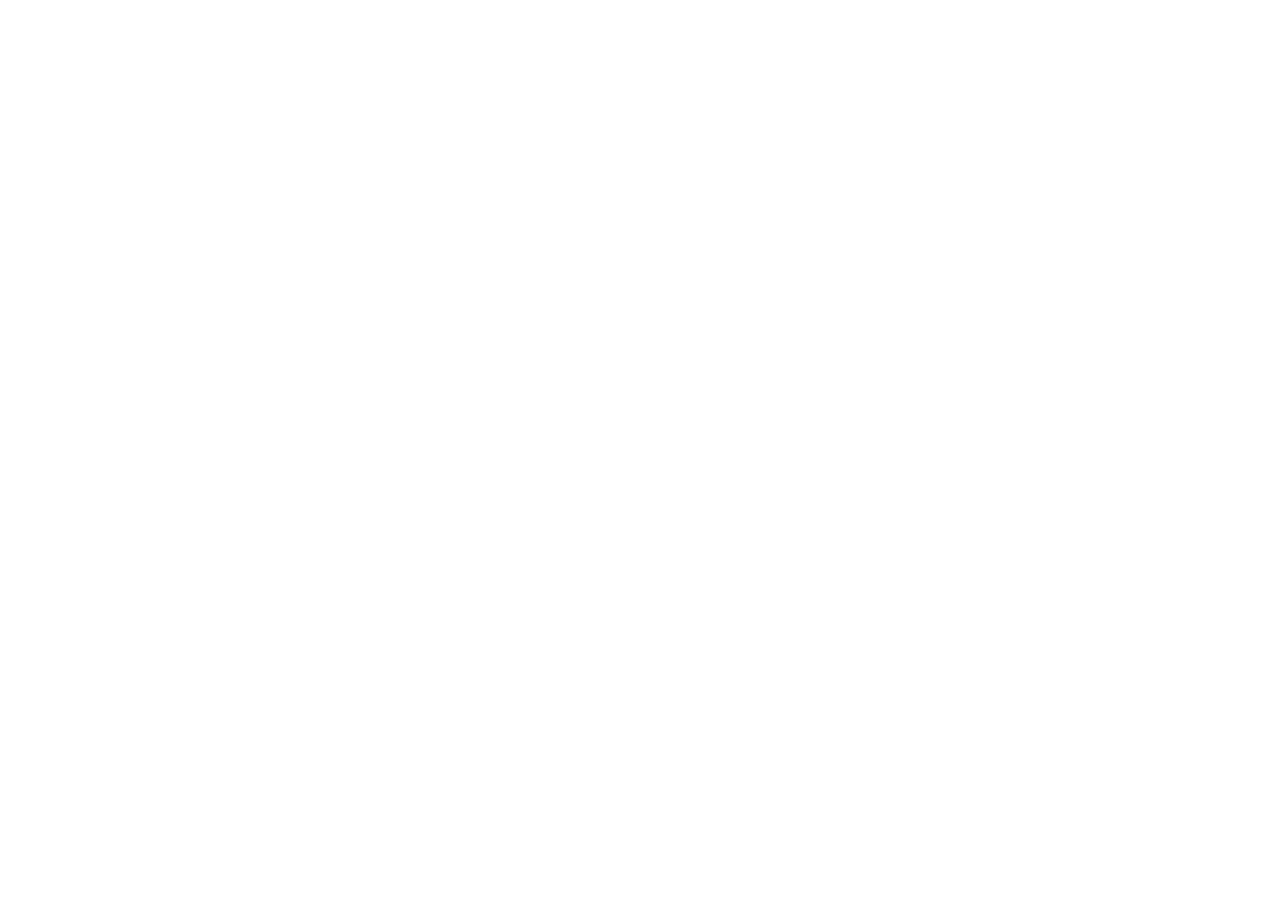
==== audio_list.html @ 9ef1e732 "add audio" ====
<!--E-mail：1141869607@qq.com-->
<!doctype html>
<html lang="en">
<head>
    <meta charset="UTF-8">
    <meta name="viewport"
          content="width=device-width, user-scalable=no, initial-scale=1.0, maximum-scale=1.0, minimum-scale=1.0">
    <meta http-equiv="X-UA-Compatible" content="ie=edge">
    <title>百合花中</title>
    <style>
        * {
            margin: 0;
            padding: 0;
            box-sizing: border-box;
        }

        img {
            display: block
        }

        .list-img-suit {
            display: flex;
            flex-wrap: wrap;
            padding: 15px;
        }

        .list-img-suit .item {
            display: flex;
            justify-content: center;
            align-items: center;
            width: 20%;
            min-height: 150px;
            overflow: hidden;
            margin-left: 3.5%;
            margin-bottom: 3.5%;
            flex-direction: column;
            text-decoration: none
        }

        .list-img-suit .item img {
            height: 60%;
            min-height: 80px;
        }

        .list-img-suit .item .video-title {
            font-size: 14px;
            color: #00aced;
        }

        .list-img-suit .item .video-date {
            font-size: 12px;
            color: #4e4e4d;
        }

    </style>


</head>
<body>
<div>
    <div class="list-img-suit" id="imgList">
    </div>
</div>

<script>

    function get_query(query) {
        var reg = new RegExp('(^|&)' + query + '=([^&]*)(&|$)', 'i');
        var r = window.location.search.substr(1).match(reg);
        if (unescape(r[2]) != null) {
            return unescape(r[2])
        }
        return ''
    }

    window.onload = function () {
        let page = get_query("page")
        let tag = get_query("tag")
        console.log('page:', page)
        console.log('tag:', tag)

        var request = new XMLHttpRequest()
        request.open('get', 'audio.json')
        request.send(null)
        request.onload = function () {
            if (request.status === 200) {
                var json = JSON.parse(request.responseText)
                jsonArr = json[page][tag]
                console.log('jsonArr:', jsonArr);
                var table = document.getElementById('imgList');
                table.style.cssText = "display: flex;flex-wrap: wrap;padding: 15px"
                for (var i in  jsonArr) {
                    var a = document.createElement('a');
                    a.className = 'item'
                    let url = jsonArr[i].url
                    a.onclick = function () {
                        openAudio(url)
                    }
                    table.appendChild(a);
                    // var img = document.createElement('img');
                    // img.src = jsonArr[i].cover
                    // img.className = 'item-img'
                    // // img.style.cssText = "height: 60%;min-height: 80px; display: block; margin: 0;padding: 0;box-sizing: border-box"
                    // a.appendChild(img);
                    var span1 = document.createElement('span');
                    span1.textContent = jsonArr[i].name
                    span1.className = 'video-title'
                    a.appendChild(span1);
                    var span2 = document.createElement('span');
                    span2.className = 'video-date'
                    span2.textContent = jsonArr[i].date;
                    a.appendChild(span2);
                }
                var id = 'imgList' // 模块id
                boxImgSuit(id)
            }
        }


    };

    // 图片自适应盒子，参数为列表id
    function boxImgSuit(id) {
        var img = document.getElementById(id).getElementsByClassName('item') // 获取doc
        for (var i = 0; i < img.length; i++) {
            var imgHtml = img[i].getElementsByClassName('item-img')[0] // 获取到图片
            var imgHeight = imgHtml.height // 获取到图片高度
            var imgWidth = imgHtml.width // 获取图片宽度
            img[i].style.height = img[i].offsetWidth + 'px' // 配置盒子高度
            var itemHeight = img[i].offsetHeight // 获取图片盒子的高度
            var itemWidth = img[i].offsetWidth // 获取图片盒子宽度

            if (imgWidth > imgHeight) { // 判断图片宽度是否大于高度
                imgHtml.height = itemHeight // 给图片高度 100%
            } else if (imgWidth < imgHeight) { // 判断图片宽度是否小于高度
                imgHtml.width = itemWidth // 给图片宽度 100%
            } else { // 图片是正方形
                imgHtml.height = itemHeight // 给图片高度 100%
                imgHtml.width = itemWidth // 给图片宽度 100%
            }
        }
        // 监听窗口变化
        window.onresize = function () {
            boxImgSuit(id)
        }
    }

    function openAudio(src) {
        var page = window.open();
        var html = "<body style='background:black'> <div style='width:100%; height: 100%;'> <embed controls controlslist='nodownload' width='100%' height='100%' autoplay src='" + src + "'></div></body>"
        page.document.write(html);
    }

</script>


</body>
</html>
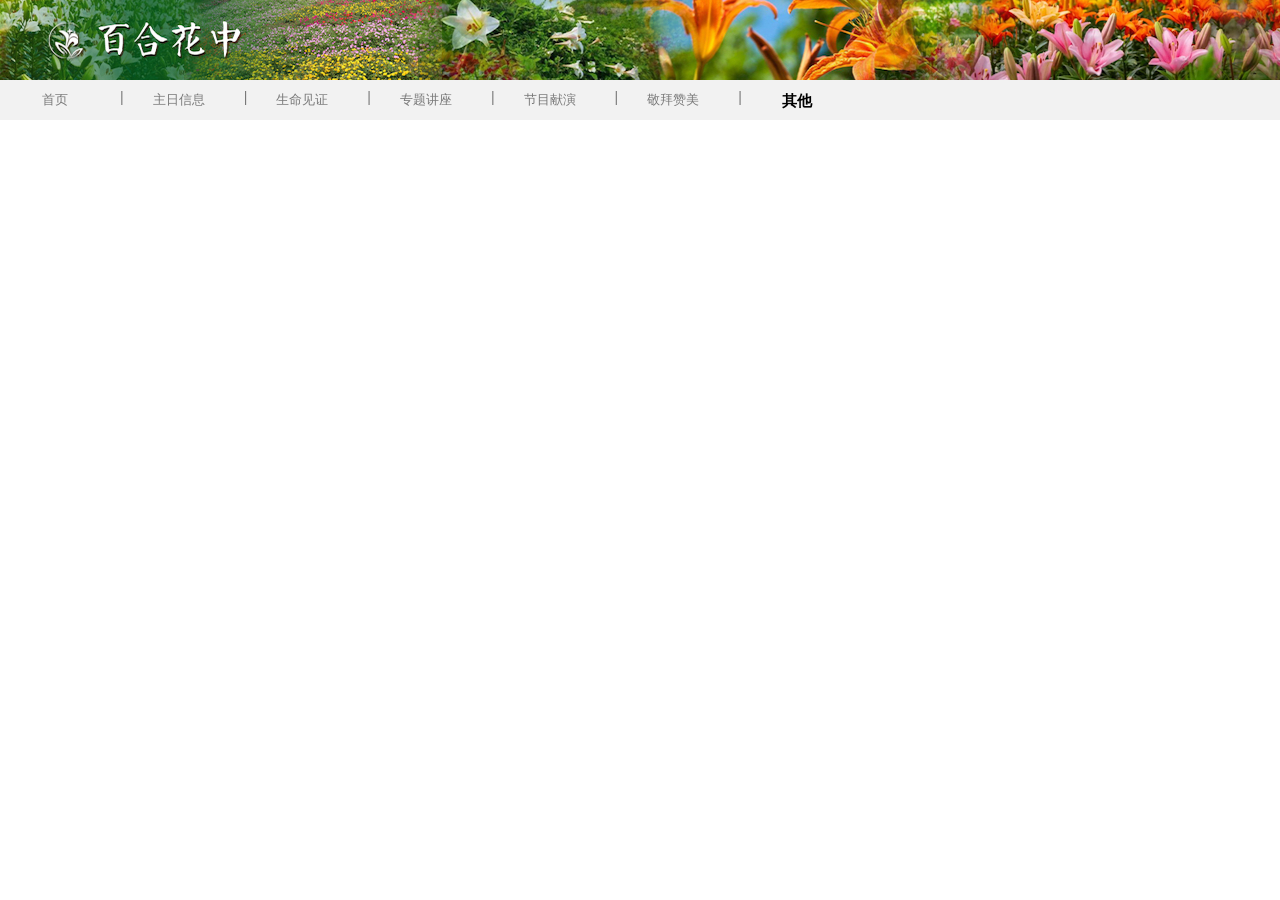
==== commit 28f92a95: "first" ====
--- a/audio_list.html
+++ b/audio_list.html
@@ -2,11 +2,11 @@
 <!doctype html>
 <html lang="en">
 <head>
-    <meta charset="UTF-8">
-    <meta name="viewport"
-          content="width=device-width, user-scalable=no, initial-scale=1.0, maximum-scale=1.0, minimum-scale=1.0">
-    <meta http-equiv="X-UA-Compatible" content="ie=edge">
+    <meta charset="UTF-8"/>
+    <meta content="width=device-width,initial-scale=1.0,maximum-scale=1.0" name="viewport">
     <title>百合花中</title>
+    <link rel="stylesheet" href="css/core.min.css"/>
+    <link rel="stylesheet" href="css/skin.css"/>
     <style>
         * {
             margin: 0;
@@ -26,13 +26,11 @@
 
         .list-img-suit .item {
             display: flex;
-            justify-content: center;
+            justify-content: left;
             align-items: center;
-            width: 20%;
-            min-height: 150px;
+            width: 25%;
             overflow: hidden;
-            margin-left: 3.5%;
-            margin-bottom: 3.5%;
+            margin-bottom: 40px;
             flex-direction: column;
             text-decoration: none
         }
@@ -57,6 +55,41 @@
 
 </head>
 <body>
+
+<div style="height: 80px">
+    <img src="images/header.jpg" style="height: 100%; weight:100%">
+</div>
+<div style="height: 40px; background: rgba(0,0,0, 0.05);display: flex;align-items: center;">
+    <a href="index.html">
+        <button style="width: 110px; background: rgba(0,0,0,0); color: rgba(0,0,0,0.5); margin-top: 10px;border: none;">首页</button>
+    </a>
+    <span style="color: rgba(0,0,0,0.5);margin-top: -5px;">|</span>
+    <a href="Preaching.html">
+        <button style="width: 110px; background: rgba(0,0,0,0); color: rgba(0,0,0,0.5); margin-top: 10px;border: none;">主日信息</button>
+    </a>
+    <span style="color: rgba(0,0,0,0.5);margin-top: -5px;">|</span>
+	<a href="Testimony.html">
+        <button style="width: 110px;background: rgba(0,0,0,0);color: rgba(0,0,0,0.5); margin-top: 10px;border: none;">生命见证</button>
+    </a>
+	<span style="color: rgba(0,0,0,0.5);margin-top: -5px;">|</span>
+	<a href="Subject.html">
+        <button style="width: 110px;background: rgba(0,0,0,0);color: rgba(0,0,0,0.5); margin-top: 10px;border: none;">专题讲座</button>
+    </a>
+    <span style="color: rgba(0,0,0,0.5);margin-top: -5px;">|</span>
+    <a href="Praise.html">
+        <button style="width: 110px;background: rgba(0,0,0,0);color: rgba(0,0,0,0.5); margin-top: 10px;border: none;">节目献演</button>
+    </a>
+    <span style="color: rgba(0,0,0,0.5);margin-top: -5px;">|</span>
+    <a href="">
+        <button style="width: 110px;background: rgba(0,0,0,0); color: rgba(0,0,0,0.5);margin-top: 10px;border: none;">敬拜赞美</button>
+    </a>
+    <span style="color: rgba(0,0,0,0.5);margin-top: -5px;">|</span>
+    <a href="audio_list.html?page=fortyday&tag=2021">
+		<button style="width: 110px;background: rgba(0,0,0,0);font-weight:bold; font-size: 15px; color: rgba(0,0,0,1); margin-top: 10px;border: none;">其他</button>
+    </a>
+</div>
+
+
 <div>
     <div class="list-img-suit" id="imgList">
     </div>
@@ -97,12 +130,7 @@
                         openAudio(url)
                     }
                     table.appendChild(a);
-                    // var img = document.createElement('img');
-                    // img.src = jsonArr[i].cover
-                    // img.className = 'item-img'
-                    // // img.style.cssText = "height: 60%;min-height: 80px; display: block; margin: 0;padding: 0;box-sizing: border-box"
-                    // a.appendChild(img);
-                    var span1 = document.createElement('span');
+                    var span1 = document.createElement('u');
                     span1.textContent = jsonArr[i].name
                     span1.className = 'video-title'
                     a.appendChild(span1);
@@ -111,7 +139,7 @@
                     span2.textContent = jsonArr[i].date;
                     a.appendChild(span2);
                 }
-                var id = 'imgList' // 模块id
+                var id = 'imgList'
                 boxImgSuit(id)
             }
         }
@@ -147,12 +175,11 @@
 
     function openAudio(src) {
         var page = window.open();
-        var html = "<body style='background:black'> <div style='width:100%; height: 100%;'> <embed controls controlslist='nodownload' width='100%' height='100%' autoplay src='" + src + "'></div></body>"
+        var html = "<body style='background:black'> <div style='width:100%; height: 100%;display: flex;align-items: center; justify-content: center;'> <audio controls controlslist='nodownload'  width='100%' height='100%' autoplay src='" + src + "'></div></body>"
         page.document.write(html);
     }
 
 </script>
 
-
 </body>
 </html>
--- a/css/core.min.css
+++ b/css/core.min.css
@@ -0,0 +1 @@
+.page-fade-out,.side-navigation-wrapper,.thumbnail .overlay-info,.wrapper{-webkit-backface-visibility:hidden}.wrapper-inner,body,html{max-width:100%}.column>:first-child,.row{margin-top:0}.row.flex.boxes>.v-align-top,.row.flex>.v-align-top,.row.flex>.v-align-top>.box,.thumbnail .caption-over-inner.v-align-top{align-self:flex-start}.overlay-navigation ul li a,.side-navigation ul li a{-webkit-tap-highlight-color:transparent;text-decoration:none;word-wrap:break-word}#tml-caption,.tms-caption{-webkit-text-size-adjust:none;-moz-text-size-adjust:none;-ms-text-size-adjust:none}html{font-size:62.5%}body{padding:0;margin:0;background:#fff;color:#666;font-family:-apple-system,system-ui,BlinkMacSystemFont,"Segoe UI",Roboto,"Helvetica Neue",Arial,sans-serif;font-weight:400;font-style:normal;font-size:1.4rem;line-height:1.8;overflow-x:hidden!important;overflow-y:scroll;-webkit-text-size-adjust:none;-webkit-font-smoothing:antialiased;-moz-osx-font-smoothing:grayscale}.clear,.wrapper,.wrapper-inner{overflow:hidden}a,button,input,select,textarea{touch-action:manipulation}.button,button,input,select{line-height:1.4}.page-fade-reset{opacity:1;-webkit-transition-duration:0s;transition-duration:0s}.page-fade-out{opacity:0;-webkit-transition-property:opacity;transition-property:opacity;-webkit-transition-duration:.5s;transition-duration:.5s}.scroll-to-top{opacity:0;visibility:hidden;-webkit-transition-property:all;transition-property:all;-webkit-transition-duration:.5s;transition-duration:.5s}.scroll-to-top.active{opacity:1;visibility:visible}.scroll-to-top.fixed{width:4rem;height:4rem;line-height:4rem;border-radius:50%;background-color:#333;content:"\e63e";text-align:center;position:fixed;right:3rem;bottom:3rem;top:auto;z-index:999}.row,.wrapper{width:100%;margin-right:auto;margin-left:auto}.column[class*=push-],.column[class*=pull-],.nav-bar-inner,.navigation ul li{position:relative}.scroll-to-top.fixed a{color:#fff}.wrapper-inner{margin-right:auto;margin-left:auto}.row,body.boxed .wrapper-inner{max-width:114rem}.row{margin-bottom:0}.ie-browser .row{max-width:1140px}.row.full-width{max-width:100%}.row .row{width:auto;margin-right:-1.5rem;margin-left:-1.5rem}.column,[class*=content-grid] .grid-item{width:100%;padding-left:1.5rem;padding-right:1.5rem;float:left}.row.collapse>.column{padding-left:0;padding-right:0}.row.full-width.collapse .row{margin:auto}.row.flex.v-align-middle{height:100%;display:flex;align-items:center;flex-wrap:nowrap}.row.flex.v-align-middle>.column>div{width:initial}.row.flex.v-align-top{align-items:flex-start}.row.flex.v-align-bottom{align-items:flex-end}.ie-browser:not(.webkit) .row.flex.v-align-middle{height:100%;display:table;align-items:center;flex-wrap:nowrap}.ie-browser:not(.webkit) .row.flex.v-align-middle>.column{display:table-cell;vertical-align:middle;float:none}.ie-browser:not(.webkit) .row.flex.v-align-top{vertical-align:top}.ie-browser:not(.webkit) .row.flex.v-align-bottom{vertical-align:bottom}.row.flex{height:auto;display:flex;flex-wrap:wrap;align-items:initial}.footer .row.flex>.column,.row.flex>.column>div{flex-direction:column}.row.flex.boxes>.column,.row.flex.boxes>.v-align-middle,.row.flex>.v-align-middle,.row.flex>.v-align-middle>.box{height:auto;display:inherit}.row.flex.boxes>.v-align-bottom,.row.flex>.v-align-bottom,.row.flex>.v-align-bottom>.box{align-self:flex-end}.row.flex>.column>.box>div{margin-top:auto;margin-bottom:auto}.row.flex>.v-align-top>.box>div{margin-top:0;margin-bottom:auto}.row.flex>.v-align-bottom>.box>div{margin-top:auto;margin-bottom:0}.row.flex .row.flex{flex-direction:row}@media only screen and (min-width:768px){.row.flex .v-align-middle>:not(.box),.row.flex.boxes .v-align-middle>div>:not(.box){width:100%;margin-top:auto;margin-bottom:auto}.ie-browser:not(.webkit) .flex>.column{align-items:center}}.row.flex:after,.row.flex:before{content:"";display:none}.row.small{padding:3rem 0}.row.medium{padding:5rem 0}.row.large{padding:7rem 0}.row.xlarge{padding:9rem 0}.width-1{width:8.33333%}.width-2{width:16.66667%}.width-3{width:25%}.width-4{width:33.33333%}.width-5{width:41.66667%}.width-6{width:50%}.width-7{width:58.33333%}.width-8{width:66.66667%}.width-9{width:75%}.width-10{width:83.33333%}.width-11{width:91.66667%}.width-12{width:100%}.push-1{left:8.33333%}.push-2{left:16.66667%}.push-3{left:25%}.push-4{left:33.33333%}.push-5{left:41.66667%}.push-6{left:50%}.push-7{left:58.33333%}.push-8{left:66.66667%}.push-9{left:75%}.push-10{left:83.33333%}.push-11{left:91.66667%}.pull-1{right:8.33333%}.pull-2{right:16.66667%}.pull-3{right:25%}.pull-4{right:33.33333%}.pull-5{right:41.66667%}.pull-6{right:50%}.pull-7{right:58.33333%}.pull-8{right:66.66667%}.pull-9{right:75%}.pull-10{right:83.33333%}.pull-11{right:91.66667%}.offset-1{margin-left:8.33333%}.offset-2{margin-left:16.66667%}.offset-3{margin-left:25%}.offset-4{margin-left:33.33333%}.offset-5{margin-left:41.66667%}.offset-6{margin-left:50%}.offset-7{margin-left:58.33333%}.offset-8{margin-left:66.66667%}.offset-9{margin-left:75%}.offset-10{margin-left:83.33333%}.offset-11{margin-left:91.66667%}.alpha{padding-left:0}.omega{padding-right:0}.clear{width:0;height:0;display:block;clear:both;visibility:hidden}.clearfix:after,.clearfix:before,.row:after,.row:before{height:0;content:".";display:block;overflow:hidden}.clearfix:after,.row:after{clear:both}.left{text-align:left}.right{text-align:right}.center,.navigation.nav-center>ul{text-align:center}.text-break{overflow-wrap:break-word;word-wrap:break-word;-ms-word-break:break-all;word-break:break-word;-webkit-hyphens:auto;-ms-hyphens:auto;-moz-hyphens:auto;hyphens:auto}.text-truncate{overflow:hidden;text-overflow:ellipsis;white-space:nowrap}pre,pre code{white-space:pre}.pull-left{float:left!important}.pull-right{float:right!important}.flex{width:100%;display:flex;align-items:center}.v-align-top{align-self:flex-start!important;vertical-align:top!important}.v-align-bottom{align-self:flex-end!important;vertical-align:bottom!important}.hide{display:none!important;visibility:hidden!important}.show{display:block!important;visibility:visible!important}.mobile .hide-on-mobile,.mobile .hide-on-mobile *{display:none!important;visibility:visible!important}.inline-block,[class*=border-].inline-block,[class*=bkg-].inline-block{width:auto!important;display:inline-block!important}.no-margins{margin:0!important}.no-margin-top{margin-top:0!important}.no-margin-right{margin-right:0!important}.no-margin-bottom{margin-bottom:0!important}.no-margin-left{margin-left:0!important}.no-padding{padding:0!important}.no-padding-top{padding-top:0!important}.no-padding-right{padding-right:0!important}.no-padding-bottom{padding-bottom:0!important}.no-padding-left{padding-left:0!important}.overflow-visible{overflow:visible!important}.no-scroll{overflow:hidden!important}.clear-height{height:auto!important}.full-width{width:100%!important}.prototype{font-size:1.1rem;line-height:3.5rem}.row.prototype .column:nth-child(odd){background:#f9f9f9}.row.prototype .column:nth-child(even){background:#eee}.nav-bar{width:100%;min-height:5rem}.nav-bar .logo{height:5rem;line-height:5rem;float:left;margin-right:3rem}.nav-bar .logo img{margin-top:-4px}.nav-bar .logo-right{margin-left:3rem;margin-right:0;float:right}.nav-bar .logo.logo-center{margin:0 auto;float:none}.navigation.nav-left{float:left!important}.navigation.nav-left>ul>li:first-child>a{padding-left:0;margin-left:0}.navigation.nav-right{float:right!important;margin-left:2.5rem}.navigation.nav-right>ul>li:last-child>a{padding-right:0;margin-right:0}.navigation.nav-center{float:none!important;display:block}.navigation.nav-left{margin-right:2.5rem}.navigation:last-child{margin:0}.navigation .dropdown .button{width:auto}.navigation .button [class*=icon-]{margin-right:0}.navigation .dropdown-list,.navigation ul{padding:0;margin:0;list-style:none}.navigation ul li{margin:0;float:left}.navigation ul li.contains-mega-sub-menu{position:inherit}.navigation.nav-center>ul>li{margin-left:-.4rem;float:none;display:inline-block!important;vertical-align:top}.navigation>ul>li>a{padding:0 1.5rem;background-color:rgba(0,0,0,0);line-height:5rem}.navigation .dropdown-list:not(.custom-content) li a,.navigation ul li>a:not(.button){font-size:1.1rem;color:#878787;text-decoration:none;display:block;word-wrap:break-word}.navigation .dropdown-list li>a:not(.button):hover,.navigation ul li>a:not(.button):hover{background:0 0;color:#fff}.navigation ul li:hover>.sub-menu{visibility:visible;opacity:1}.navigation .dropdown-list,.navigation .mega-sub-menu,.navigation .sub-menu{box-shadow:0 .2rem .2rem rgba(0,0,0,.3);opacity:0;visibility:hidden;z-index:101;line-height:1.8;position:absolute}.navigation ul li.current>a,.navigation ul li.current>a:hover{color:#fff}.navigation .dropdown-list,.navigation .sub-menu{width:18rem;text-align:left;background:#222;background:rgba(34,34,34,1);border:none;border-radius:0}.navigation .dropdown-list li,.navigation .sub-menu li{background:0 0;border-bottom:1px solid #303030;float:none}.navigation .dropdown-list.custom-content,.navigation .sub-menu.custom-content{width:auto;min-width:25rem}.navigation .dropdown-list.custom-content,.navigation .sub-menu.custom-content .custom-content-inner{padding:2rem}.navigation .sub-menu.custom-content ul{padding:0 2rem 2rem}.navigation .sub-menu.custom-content ul:first-child{padding-top:2rem}.navigation .sub-menu.custom-content ul[class*=bkg-]{padding:2rem}.navigation .custom-content li:last-child :last-child{margin-bottom:0}.navigation>ul>li.sub-menu-left .sub-menu{left:0}.navigation .dropdown.pull-right .dropdown-list,.navigation>ul>li.sub-menu-right .sub-menu,.navigation>ul>li:last-child>.sub-menu{right:0}.navigation .sub-menu ul{top:0;left:18rem}.navigation>ul>li.sub-menu-right .sub-menu ul,.navigation>ul>li:last-child>.sub-menu ul{right:18rem;left:auto}.navigation .dropdown-list:not(.custom-content) li a,.navigation .sub-menu:not(.custom-content) li a{padding:1.2rem 1.5rem;color:#666}.navigation .dropdown-list:not(.custom-content) li:last-child,.navigation .sub-menu:not(.custom-content) li:last-child{border-bottom:none}.navigation .mega-sub-menu{height:auto;padding:2rem 0 0;margin-left:0;margin-right:0;background:#222;background:rgba(34,34,34,1);overflow:hidden;display:flex;flex-wrap:wrap;left:1.5rem;right:1.5rem}.mega-sub-menu.row:after,.mega-sub-menu.row:before{display:none;content:""}.navigation .mega-sub-menu>li{margin-bottom:2rem;padding:0 2rem;text-align:left;float:left;border-right:1px solid #303030}.navigation .mega-sub-menu>li:not(.column){width:33.33333%}.navigation .mega-sub-menu>li>a:not(.button){background:0 0;font-weight:700;font-size:1.2rem;line-height:1.8;text-transform:uppercase}.navigation .mega-sub-menu>li:hover>a:not(.button){background:0 0}.navigation .mega-sub-menu>li:last-child{border-right:none}.navigation .mega-sub-menu ul li p{font-size:1.2rem;margin-bottom:0}.navigation .mega-sub-menu ul li p,.navigation .mega-sub-menu>li>a:not(.button){padding:0 1.5rem .7rem}.navigation .mega-sub-menu ul li .title{padding:0 1.5rem}.navigation .mega-sub-menu li.content-column ul li,.navigation .mega-sub-menu ul li>a:not(.button){padding:.6rem 1.5rem}.navigation .mega-sub-menu ul li.current>a:not(.button){color:#fff}.navigation .mega-sub-menu ul li:hover>a:not(.button){background:#333}.navigation .mega-sub-menu li ul>li{float:none}.navigation .mega-sub-menu li.content-column ul li>a:not(.button){padding:0}.navigation ul li:hover>.mega-sub-menu{visibility:visible;opacity:1}.navigation .sub-menu li.contains-sub-menu>a:after,.navigation.sub-menu-indicator>ul>li.contains-mega-sub-menu>a:after,.navigation.sub-menu-indicator>ul>li.contains-sub-menu>a:after{font-family:icomoon;font-size:inherit;font-style:normal;font-weight:400;font-variant:normal;text-transform:none;line-height:inherit;display:inline-block;position:absolute}.navigation.sub-menu-indicator>ul>li.contains-mega-sub-menu,.navigation.sub-menu-indicator>ul>li.contains-sub-menu{padding-right:1.2rem}.navigation.sub-menu-indicator>ul>li.contains-mega-sub-menu>a:after,.navigation.sub-menu-indicator>ul>li.contains-sub-menu>a:after{margin-left:.5rem;content:"\e63e"}.navigation .sub-menu li.contains-sub-menu>a{padding-right:2.2rem}.navigation .sub-menu li.contains-sub-menu>a:after{right:.8rem;content:"\e640"}.navigation .mega-sub-menu,.navigation .sub-menu{-webkit-transition-property:-webkit-transform,opacity,visibility,border-color;transition-property:transform,opacity,visibility,border-color;-webkit-transition-duration:.4s;transition-duration:.4s}.navigation ul li a{-webkit-transition-property:background,border-color,color,line-height;transition-property:background,border-color,color,line-height;-webkit-transition-duration:.5s;transition-duration:.5s}.aux-navigation{display:none}.navigation-hide,.navigation-show{width:4.4rem;height:4.4rem;text-align:center;float:right}.navigation-hide a,.navigation-show a{height:4.4rem;text-align:center;display:block}.navigation-hide span,.navigation-show span{width:100%;line-height:4.4rem}.navigation-show a{color:#666}.navigation-show a:hover{color:#fff}.navigation-hide{position:relative;z-index:10}.navigation-hide a{color:#666}.navigation-hide a:hover{color:#fff}.mobile .logo.logo-center{float:left}.mobile header .navigation:not(.secondary-navigation),.mobile header .primary-nav-column{display:none!important}.mobile header .logo-column,.mobile header .secondary-nav-column{width:auto}.mobile header .logo-column{float:left}.mobile header .secondary-nav-column{float:right}.mobile .aux-navigation{display:table!important;visibility:visible!important}.reveal-side-navigation>div:after{position:absolute;top:0;right:0;width:0;height:0;background:rgba(0,0,0,0);content:'';opacity:0;z-index:110;-webkit-transition:opacity .3s,width 0s,height 0s;transition:opacity .3s,width 0s,height 0s}.inactive.reveal-side-navigation>div:after{width:100%;height:100%;opacity:1;-webkit-transition:opacity .3s;transition:opacity .3s}.element-reveal-left{-webkit-transform:translate3d(35rem,0,0);transform:translate3d(35rem,0,0)}.element-reveal-right{-webkit-transform:translate3d(-35rem,0,0);transform:translate3d(-35rem,0,0)}.side-navigation-inner,.side-navigation-wrapper{width:35rem}.side-navigation-wrapper{height:100%;padding:0;background:#292929;box-shadow:inset -7px 0 9px -7px rgba(0,0,0,.6);overflow-y:scroll;visibility:hidden;position:fixed;left:0;right:auto;-webkit-transform:translate3d(-100%,0,0);transform:translate3d(-100%,0,0)}.side-navigation-wrapper.active{visibility:visible}.side-navigation-wrapper.enter-right{text-align:left;box-shadow:inset 7px 0 9px -7px rgba(0,0,0,.6);right:0;left:auto;-webkit-transform:translate3d(100%,0,0);transform:translate3d(100%,0,0)}.side-navigation-wrapper.no-scrollbar{overflow:hidden}.no-scrollbar .side-navigation-scroll-pane{height:100%;overflow-x:hidden;overflow-y:scroll;position:absolute;left:0}.no-scrollbar .side-navigation-scroll-pane::-webkit-scrollbar{display:none}.side-navigation-inner{min-height:100%;position:relative}.side-navigation-wrapper.no-transition-reset{-webkit-transform:translate3d(0,0,0);transform:translate3d(0,0,0)}.side-navigation-wrapper.slide-in-reset{z-index:104}.element-reveal-left.slide-in,.element-reveal-right.slide-in,.side-navigation-wrapper.slide-in{-webkit-transform:translate3d(0,0,0);transform:translate3d(0,0,0)}.side-navigation-wrapper.push-in-reset{-webkit-transform:translate3d(-60%,0,0);transform:translate3d(-60%,0,0)}.side-navigation-wrapper.enter-right.push-in-reset{-webkit-transform:translate3d(60%,0,0);transform:translate3d(60%,0,0)}.side-navigation-wrapper.enter-right.push-in,.side-navigation-wrapper.enter-right.reveal-reset,.side-navigation-wrapper.push-in,.side-navigation-wrapper.reveal-reset{-webkit-transform:translate3d(0,0,0);transform:translate3d(0,0,0)}.side-navigation-wrapper.enter-right.scale-in-reset,.side-navigation-wrapper.scale-in-reset{-webkit-transform:translate3d(0,0,0) scale(.9);transform:translate3d(0,0,0) scale(.9)}.side-navigation-wrapper.enter-right.scale-in,.side-navigation-wrapper.scale-in{-webkit-transform:translate3d(0,0,0) scale(1);transform:translate3d(0,0,0) scale(1)}.reveal-side-navigation,.side-navigation-wrapper{-webkit-transition:-webkit-transform 550ms,visibility 0s;transition:transform 550ms,visibility 0s}.side-navigation-wrapper.hide{visibility:hidden;left:-35rem}.side-navigation-wrapper.enter-right.hide{right:-35rem}.element-show-left{left:35rem}.element-show-right{left:-35rem}.element-show-left,.element-show-right{position:relative!important}.side-navigation{width:100%}.side-navigation:after,.side-navigation:before{content:".";display:block;height:0;overflow:hidden;clear:both}.side-navigation ul{padding:0;margin:0;list-style:none}.side-navigation ul li{width:100%;display:block;margin-bottom:0}.side-navigation>ul>li>a{padding:1.3rem 4rem}.side-navigation ul li a{font-size:1.2rem;line-height:1;color:#999;display:block;-webkit-transition-property:background,color;transition-property:background,color;-webkit-transition-duration:.3s;transition-duration:.3s}.side-navigation ul li a:hover,.side-navigation ul li.current>a:hover{color:#fff}.side-navigation ul li.current>a{color:#fff;font-weight:700}.side-navigation .sub-menu:not(.custom-content) a{padding:1.1rem 4rem 1.1rem 5.5rem}.side-navigation.center .sub-menu:not(.custom-content) a{padding:1.1rem 4rem}.side-navigation .sub-menu:not(.custom-content) a{padding-left:7rem}.side-navigation:not(.center) .sub-menu .sub-menu{padding-left:1.5rem}.side-navigation ul li:hover>.sub-menu{opacity:1}.side-navigation .sub-menu{overflow:hidden;height:0;-webkit-transition-property:height;transition-property:height;-webkit-transition-duration:.3s;transition-duration:.3s}.overlay-navigation-inner,.overlay-navigation-wrapper{width:100vw}.overlay-navigation-wrapper{width:100vw;height:100%;min-height:100%;background-color:rgba(0,0,0,.8);overflow-y:scroll;visibility:hidden;position:fixed;top:-100%;z-index:101;-webkit-transition:-webkit-transform 550ms,opacity 550ms;transition:transform 550ms,opacity 550ms}.overlay-navigation-wrapper.active{visibility:visible;top:0!important}.overlay-navigation-wrapper.no-scrollbar{overflow:hidden}.overlay-navigation-scroll-pane{height:100%}.no-scrollbar .overlay-navigation-scroll-pane{overflow-x:hidden;overflow-y:scroll;position:absolute;left:0}.no-scrollbar .overlay-navigation-scroll-pane::-webkit-scrollbar{display:none}.overlay-navigation-inner{width:100%;height:100%;display:flex;align-items:center;position:relative}.overlay-navigation-wrapper.no-transition-reset{-webkit-transform:translate3d(0,0,0);transform:translate3d(0,0,0)}.overlay-navigation-wrapper.fade-in-reset{opacity:0}.overlay-navigation-wrapper.fade-in{opacity:1}.overlay-navigation-wrapper.slide-in-reset{-webkit-transform:translate3d(-100%,0,0);transform:translate3d(-100%,0,0);opacity:0}.overlay-navigation-wrapper.enter-top.slide-in-reset{-webkit-transform:translate3d(0,-100%,0);transform:translate3d(0,-100%,0);opacity:0}.overlay-navigation-wrapper.enter-right.slide-in-reset{-webkit-transform:translate3d(100%,0,0);transform:translate3d(100%,0,0);opacity:0}.overlay-navigation-wrapper.enter-bottom.slide-in-reset{-webkit-transform:translate3d(0,100%,0);transform:translate3d(0,100%,0);top:100%;opacity:0}.overlay-navigation-wrapper.enter-bottom.slide-in,.overlay-navigation-wrapper.enter-right.slide-in,.overlay-navigation-wrapper.enter-top.slide-in,.overlay-navigation-wrapper.slide-in{-webkit-transform:translate3d(0,0,0);transform:translate3d(0,0,0);opacity:1}.overlay-navigation-wrapper.scale-in-reset{-webkit-transform:translate3d(0,0,0) scale(.8);transform:translate3d(0,0,0) scale(.8);opacity:0}.overlay-navigation-wrapper.scale-in{-webkit-transform:translate3d(0,0,0) scale(1);transform:translate3d(0,0,0) scale(1);opacity:1}.overlay-navigation{max-width:30rem;margin-left:auto;margin-right:auto}.thumbnail video,.video-container,img,pre{max-width:100%}.overlay-navigation:after,.overlay-navigation:before{content:".";display:block;height:0;overflow:hidden;clear:both}.overlay-navigation ul{padding:0;margin:0;list-style:none}.overlay-navigation ul li{width:100%;display:block;margin-bottom:0}.overlay-navigation>ul>li>a{padding:.6rem 0}.overlay-navigation ul li a{font-size:1.2rem;line-height:1.5;color:#878787;display:block;-webkit-transition-property:background,color;transition-property:background,color;-webkit-transition-duration:.3s;transition-duration:.3s}.overlay-navigation ul li a:hover,.overlay-navigation ul li.current>a:hover{color:#fff}.overlay-navigation ul li.current>a{color:#fff;font-weight:700}.overlay-navigation .sub-menu:not(.custom-content) a{padding:1.1rem 4rem 1.1rem 5.5rem}.overlay-navigation.center .sub-menu:not(.custom-content) a{padding:1.1rem 4rem}.overlay-navigation .sub-menu a{color:#666}.overlay-navigation .sub-menu .sub-menu a{padding-left:7rem}.overlay-navigation ul li:hover>.sub-menu{opacity:1}.overlay-navigation .sub-menu{overflow:hidden;height:0;-webkit-transition-property:height,border-color;transition-property:height,border-color;-webkit-transition-duration:.3s;transition-duration:.3s}img{height:auto;display:inline-block;vertical-align:middle;border:none;border-radius:inherit;outline:0}.thumbnail.pull-left,img.pull-left{margin:0 1.5rem 1rem 0}.thumbnail.pull-right,img.pull-right{margin:0 0 1.5rem 1rem}.thumbnail .background-image{width:100%;height:100%;display:block;background-position:center center;-webkit-background-size:cover;background-size:cover;background-repeat:no-repeat}.thumbnail{position:relative;overflow:hidden;display:inline-block;vertical-align:bottom}.thumbnail.rounded,img.rounded{border-radius:.3rem}.thumbnail.circle,img.circle{border-radius:50%}.thumbnail>a,.thumbnail>span{border-radius:inherit;float:left}.thumbnail video{height:auto;position:relative;z-index:1}.thumbnail video+img{position:absolute;top:0;z-index:0}.thumbnail:hover{transform:none!important;transition:none!important}.thumbnail.background-image-container{width:100%;min-height:30rem}.caption-below{width:100%;padding:1rem 1.5rem;font-size:1.2rem;font-style:italic;border:1px solid #eee;float:left}.thumbnail .caption-over-outer{width:100%;height:100%;padding:3rem;display:flex;align-items:center;position:absolute;bottom:0;z-index:2}.thumbnail .caption-over-inner{width:100%;height:auto}.thumbnail .caption-over-inner.v-align-bottom{align-self:flex-end}.thumbnail .caption-over-inner *{flex:none}.thumbnail .caption-over-inner :first-child{margin-top:0}.thumbnail .caption-over-inner :last-child{margin-bottom:0}.ie-browser:not(.webkit) .thumbnail .caption-over-outer{width:100%;height:100%;padding:2rem;display:table;opacity:0;position:absolute;bottom:0;z-index:2}.ie-browser:not(.webkit) .thumbnail .caption-over-inner{width:100%;height:100%;display:table-cell;vertical-align:middle}.thumbnail>a,.thumbnail>span{width:100%;height:100%;display:block;outline:0;border:none;overflow:hidden;position:relative;top:0;left:0}.overlay-info{width:100%;height:100%;padding:0;margin:0;color:#fff;border:none;border-radius:inherit;background:#000;background:rgba(0,0,0,.5);text-align:center;opacity:0;position:absolute;top:0;left:0;z-index:1}a.overlay-info:hover{color:#fff}.overlay-info>div,.overlay-info>span{width:100%;height:100%;padding:3rem;font-size:1.2rem;font-style:normal;display:flex;align-items:center}.overlay-info>div>div,.overlay-info>span>span{width:100%;height:auto}.ie-browser:not(.webkit) .overlay-info>div,.ie-browser:not(.webkit) .overlay-info>span{width:100%;height:100%;padding:1.5rem;font-size:1.2rem;font-style:normal;display:table}.ie-browser:not(.webkit) .overlay-info>div>div,.ie-browser:not(.webkit) .overlay-info>span>span{display:table-cell;text-align:center;vertical-align:middle}.fill-background{background-repeat:no-repeat;background-position:center center;-webkit-background-size:cover;background-size:cover}.overlay-info.left>span>span{text-align:left}.overlay-info.right>span>span{text-align:right}.overlay-info.v-align-top>div>div,.overlay-info.v-align-top>span>span,.thumbnail .caption-over-inner.v-align-top{align-self:flex-start;vertical-align:top}.overlay-info.v-align-bottom>div>div,.overlay-info.v-align-bottom>span>span,.thumbnail .caption-over-inner.v-align-bottom{align-self:flex-end;vertical-align:bottom}.thumbnail .overlay-info{width:100.1%;opacity:0;-webkit-transform:translateZ(0);transform:translateZ(0)}.overlay-fade-img-scale-in .overlay-info,.overlay-fade-img-scale-out .overlay-info,.overlay-fade-out .overlay-info,.thumbnail:hover .overlay-info{opacity:1}.thumbnail:hover .background-image,.thumbnail:hover .overlay-info,.thumbnail:hover img{-webkit-transform:translate3d(0,0,0) rotate3d(1,1,1,0deg) scale3d(1,1,1);transform:translate3d(0,0,0) rotate3d(1,1,1,0deg) scale3d(1,1,1)}.overlay-fade-img-scale-in:hover .overlay-info,.overlay-fade-img-scale-out:hover .overlay-info,.overlay-fade-out:hover .overlay-info{opacity:0}.overlay-slide-in-top .overlay-info{opacity:0;-webkit-transform:translate3d(0,-100%,0);transform:translate3d(0,-100%,0)}.overlay-slide-in-right .overlay-info{opacity:0;-webkit-transform:translate3d(100%,0,0);transform:translate3d(100%,0,0)}.overlay-slide-in-bottom .overlay-info{opacity:0;-webkit-transform:translate3d(0,100%,0);transform:translate3d(0,100%,0)}.overlay-slide-in-left .overlay-info{opacity:0;-webkit-transform:translate3d(-100%,0,0);transform:translate3d(-100%,0,0)}.overlay-scale-in .overlay-info{opacity:0;-webkit-transform:scale3d(.1,.1,1);transform:scale3d(.1,.1,1)}.overlay-rotate-in .overlay-info{opacity:0;-webkit-transform:rotate3d(.1,.1,1,-180deg);transform:rotate3d(.1,.1,1,-180deg)}.overlay-img-slide-right .overlay-info{opacity:1;-webkit-transform:translate3d(-100%,0,0);transform:translate3d(-100%,0,0)}.overlay-img-slide-right:hover .background-image,.overlay-img-slide-right:hover img{-webkit-transform:translate3d(100%,0,0);transform:translate3d(100%,0,0)}.overlay-img-slide-left .overlay-info{opacity:1;-webkit-transform:translate3d(100%,0,0);transform:translate3d(100%,0,0)}.overlay-img-slide-left:hover .background-image,.overlay-img-slide-left:hover img{-webkit-transform:translate3d(-100%,0,0);transform:translate3d(-100%,0,0)}.overlay-img-slide-down .overlay-info{opacity:1;-webkit-transform:translate3d(0,-100%,0);transform:translate3d(0,-100%,0)}.overlay-img-slide-down:hover .background-image,.overlay-img-slide-down:hover img{-webkit-transform:translate3d(0,100%,0);transform:translate3d(0,100%,0)}.overlay-img-slide-up .overlay-info{opacity:1;-webkit-transform:translate3d(0,100%,0);transform:translate3d(0,100%,0)}.overlay-img-slide-up:hover .background-image,.overlay-img-slide-up:hover img{-webkit-transform:translate3d(0,-100%,0);transform:translate3d(0,-100%,0)}.img-scale-in:hover .background-image,.img-scale-in:hover img,.img-scale-out .background-image,.img-scale-out img,.overlay-fade-img-scale-in:hover .background-image,.overlay-fade-img-scale-in:hover img,.overlay-fade-img-scale-out .background-image,.overlay-fade-img-scale-out img,.overlay-img-scale-in:hover .background-image,.overlay-img-scale-in:hover img{opacity:1;-webkit-transform:scale3d(1.2,1.2,1);transform:scale3d(1.2,1.2,1)}.overlay-img-scale-in .overlay-info{-webkit-transform:scale3d(.4,.4,1);transform:scale3d(.4,.4,1)}.thumbnail.shadow{-webkit-box-shadow:0 .4rem 2.4rem 0 rgba(0,0,0,.15);-moz-box-shadow:0 .4rem 2.4rem 0 rgba(0,0,0,.15);box-shadow:0 .4rem 2.4rem 0 rgba(0,0,0,.15)}[class*=content-grid] .grid-item{margin:0 0 3rem;float:left}[class*=content-grid] .thumbnail{max-width:100%;float:none}.content-grid-1 .grid-item{width:100%}.content-grid-2 .grid-item{width:50%}.content-grid-3 .grid-item{width:33.33333%}.content-grid-4 .grid-item{width:25%}.content-grid-5 .grid-item{width:20%}.content-grid-6 .grid-item{width:16.66667%}.row [class*=content-grid-].no-margins,[class*=content-grid-].no-margins{margin-right:0!important;margin-left:0!important}[class*=content-grid-].no-margins .grid-item{padding:0!important;margin:0!important}.text-column{margin-bottom:3rem}.text-column>:last-child{margin-bottom:0}.feature-column-group .feature-column{padding:7rem;margin-bottom:0}.feature-column{margin-bottom:3rem}.feature-column>:last-child{margin-bottom:0}.feature-icon{font-size:3rem;margin-bottom:2rem;display:inline-block;position:relative}.feature-column.left .feature-icon{float:left}.feature-text.left{padding-left:5rem}.feature-column.right .feature-text{padding-right:5rem;padding-left:0}.feature-text :first-child{margin-top:0}.feature-column.small .feature-icon{font-size:2rem}.feature-column.left.small .feature-text{padding-left:4rem}.feature-column.left.small .icon-boxed,.feature-column.left.small .icon-circled{width:5.8rem;height:5.8rem;line-height:5.8rem}.feature-column.left.small .icon-boxed+.feature-text,.feature-column.left.small .icon-circled+.feature-text{padding-left:9rem}.feature-column.right.small .feature-text{padding-right:4rem;padding-left:0}.feature-column.right.small .icon-boxed+.feature-text,.feature-column.right.small .icon-circled+.feature-text{padding-right:9rem;padding-left:0}.feature-colum.mediumn .feature-icon{font-size:3rem}.feature-column.left.medium .feature-text{padding-left:5rem}.feature-column.medium .icon-boxed,.feature-column.medium .icon-circled{width:6.6rem;height:6.6rem;line-height:6.6rem}.feature-column.left .icon-boxed+.feature-text,.feature-column.left .icon-circled+.feature-text,.feature-column.left.medium .icon-boxed+.feature-text,.feature-column.left.medium .icon-circled+.feature-text{padding-left:9.8rem}.feature-column.right .icon-boxed+.feature-text,.feature-column.right .icon-circled+.feature-text,.feature-column.right.medium .icon-boxed+.feature-text,.feature-column.right.medium .icon-circled+.feature-text{padding-right:9.8rem;padding-left:0}.feature-column.large .feature-icon{font-size:4rem}.feature-column.left.large .feature-text{padding-left:6rem}.feature-column.large .icon-boxed,.feature-column.large .icon-circled{width:7.4rem;height:7.4rem;line-height:7.4rem}.feature-column.left.large .icon-boxed+.feature-text,.feature-column.left.large .icon-circled+.feature-text{padding-left:10.6rem}.feature-column.right.large .feature-text{padding-right:6rem;padding-left:0}.feature-column.right.large .icon-boxed+.feature-text,.feature-column.right.large .icon-circled+.feature-text{padding-right:10.6rem;padding-left:0}.feature-column.xlarge .feature-icon{font-size:5rem}.feature-column.left.xlarge .feature-text{padding-left:7rem}.feature-column.xlarge .icon-boxed,.feature-column.xlarge .icon-circled{width:8rem;height:8rem;line-height:7.8rem}.feature-column.left.xlarge .icon-boxed+.feature-text,.feature-column.left.xlarge .icon-circled+.feature-text{padding-left:12.2rem}.feature-column.right.xlarge .feature-text{padding-right:7rem;padding-left:0}.feature-column.right.xlarge .icon-boxed+.feature-text,.feature-column.right.xlarge .icon-circled+.feature-text{padding-right:12.2rem;padding-left:0}.feature-column.right .feature-icon{float:right;margin-left:auto;margin-right:auto}.feature-column.center .feature-icon{display:inline-block;float:none;margin-left:auto;margin-right:auto}.feature-column.center .feature-icon+.feature-text{padding-left:0;padding-right:0}@media only screen and (max-width:768px){.feature-column.center-on-mobile .feature-icon{display:inline-block;float:none;margin-left:auto;margin-right:auto}.feature-column.center-on-mobile .feature-icon+.feature-text{padding-left:0;padding-right:0}}input,textarea{width:100%;padding:1.3rem 2.5rem;margin:0 0 1.5rem}.checkbox-label~.checkbox-label,.radio-label~.radio-label,label.pull-right{margin-left:1rem}input,select,textarea{-webkit-appearance:none;-moz-appearance:none;appearance:none;-webkit-border-radius:0}input[type=submit]{width:auto}input:focus,select:focus,textarea:focus{outline:0}.disabled,input:disabled,select:disabled,textarea:disabled{opacity:.6;cursor:default!important}.disabled *{cursor:default!important}.checkbox:disabled,.radio:disabled{opacity:0;cursor:default}.form-element,textarea{background:#f9f9f9;font-size:1.3rem;color:#666;border:1px solid #eee;border-radius:0}.form-element:focus,.input-indication .form-element:focus+.inherit-style,.input-indication.reverse .form-element:focus+.inherit-style,textarea:focus{background:#fff;color:#333;border:1px solid #ccc;box-shadow:0 0 .2rem 0 rgba(0,0,0,.2);outline:0}textarea{min-width:10rem;min-height:20rem}.textarea-no-resize{resize:none}label{margin-bottom:.8rem;color:#666;font-size:1.2rem;display:block}label.pull-left,label.pull-right{margin-bottom:0;padding:1.4rem 0;line-height:normal;float:left}label.pull-left{margin-right:1rem}label.emphasized{color:#666;font-size:1.2rem;font-weight:700}select{width:100%;background:0 0;border:0;border-radius:0;color:inherit;font-size:inherit}.form-select{width:100%;padding:0!important;position:relative}.form-select select{width:100%;padding:1.3rem 2.5rem}.form-select:after{font-family:icomoon;font-size:1.5rem;content:"\e63e";pointer-events:none;position:absolute;top:1rem;right:2rem}input[type=checkbox]{-webkit-appearance:checkbox;-moz-appearance:checkbox;appearance:checkbox}.checkbox,.radio{opacity:0;position:absolute}.checkbox,.checkbox-label,.radio,.radio-label{margin-bottom:2rem;display:inline-block;vertical-align:middle;cursor:pointer}.checkbox:disabled+.checkbox-label,.checkbox:disabled+.checkbox-label:before,.radio:disabled+.radio-label,.radio:disabled+.radio-label:before{opacity:.6}.checkbox-label,.radio-label{color:#666;position:relative}.checkbox+.checkbox-label:before,.radio+.radio-label:before{width:2rem;height:2rem;line-height:2rem;margin-right:1rem;display:inline-block;vertical-align:middle;background:#f9f9f9;border:1px solid #eee;content:'';font-family:icomoon;text-align:center}.checkbox:checked+.checkbox-label,.radio:checked+.radio-label{opacity:1}.checkbox:checked+.checkbox-label:before{content:'\e63a';background:#fff;color:#666}.radio:checked+.radio-label:before{background:#666;box-shadow:inset 0 0 0 4px #fff}.checkbox:focus+.checkbox-label,.radio:focus+.radio-label{outline:0}.input-indication,.input-indication .form-element,.input-indication .input-icon{margin:0;display:flex}.button,.button-content>span,button{display:inline-block}.input-indication{margin:0 0 1.5rem}.input-indication .input-icon{padding-right:1.5rem!important;padding-left:1.5rem!important;align-items:center}.input-indication.reverse .form-element+.inherit-style,.input-indication:not(.reverse) .form-element:first-child{border-right:none!important}.input-indication.reverse .form-element:first-child,.input-indication:not(.reverse) .form-element+.inherit-style{border-left:none!important}.input-indication.reverse .form-element select,.input-indication.reverse .form-element:first-child{padding-left:0}.input-indication:not(.reverse) .form-element select,.input-indication:not(.reverse) .form-element:first-child{padding-right:0}.checkbox.rounded+.checkbox-label:before,.form-element.rounded,textarea.rounded{border-radius:.3rem}.radio+.radio-label:before{border-radius:50%}.form-element.pill{border-radius:10.5rem}@media only screen and (min-width:768px){.merged-form-elements .column+.column:not(:last-child),.merged-form-elements .column:first-child{padding-right:0}.merged-form-elements .column+.column .button,.merged-form-elements .column+.column .form-element{border-top-left-radius:0;border-bottom-left-radius:0}.merged-form-elements .field-wrapper{overflow:visible}.merged-form-elements .column+.column,.merged-form-elements .column:last-child{padding-left:0}.merged-form-elements .column:not(:last-child) .form-element{border-top-right-radius:0;border-bottom-right-radius:0}.merged-form-elements .column+.column .form-element:not(:focus){border-left-color:transparent}.merged-form-elements .column+.column .button{width:100%}.merged-form-elements .column .form-element:focus{position:relative;z-index:1}}.input-indication.reverse>:last-child,.input-indication:not(.reverse)>:first-child{border-top-right-radius:0;border-bottom-right-radius:0}.input-indication.reverse>:first-child,.input-indication:not(.reverse)>:last-child{border-top-left-radius:0;border-bottom-left-radius:0}.input-indication.reverse{flex-direction:row-reverse}.form-element.small{padding:1rem 1.5rem;font-size:1.1rem}.form-element.small select{padding:1rem 3.5rem 1rem 1.5rem;font-size:1.1rem}.form-select.small:after{top:.5rem;right:1rem}.checkbox.small+.checkbox-label:before,.radio.small+.radio-label:before{width:1.6rem;height:1.6rem;line-height:1.6rem}.checkbox.small+.checkbox-label,.radio.small+.radio-label{font-size:1.1rem}.form-element.medium{padding:1.3rem 2.5rem}.form-element.medium select{padding:1.3rem 4.5rem 1.3rem 2.5rem}.form-element.large{padding:1.6rem 3rem;font-size:1.4rem}.form-element.large select{padding:1.6rem 5rem 1.6rem 3rem;font-size:1.4rem}.form-select.large:after{top:1.4rem;right:2.5rem}.checkbox.large+.checkbox-label:before,.radio.large+.radio-label:before{width:2.4rem;height:2.4rem;line-height:2.4rem}.checkbox.large+.checkbox-label,.radio.large+.radio-label{font-size:1.4rem}.form-element.xlarge{padding:1.9rem 3.5rem;font-size:1.5rem}.form-element.xlarge select{padding:1.9rem 5.5rem 1.9rem 3.5rem;font-size:1.5rem}.form-select.xlarge:after{top:1.7rem;right:3rem}.checkbox.xlarge+.checkbox-label:before,.radio.xlarge+.radio-label:before{width:2.7rem;height:2.7rem;line-height:2.7rem}.checkbox.xlarge+.checkbox-label,.radio.xlarge+.radio-label{font-size:1.5rem}div[contenteditable=true]{background:#f9f9f9;color:#666;border:1px solid #eee;padding:1.3rem 2.5rem}div[contenteditable=true]:focus{background:#fff;color:#333;border:1px solid #ccc;box-shadow:0 0 .2rem 0 rgba(0,0,0,.2);outline:0}div[contenteditable=true].small{padding:1rem 1.5rem;font-size:1rem}div[contenteditable=true].medium{padding:1.3rem 2.5rem}div[contenteditable=true].large{padding:1.6rem 3rem;font-size:1.4rem}div[contenteditable=true].xlarge{padding:1.9rem 3.5rem;font-size:1.5rem}.button-group{margin-bottom:3rem}.button,button{padding:1.3rem 2.5rem;margin:0 1rem 1rem 0;font-family:inherit;font-size:1.3rem;color:#666;background-color:#eee;border:1px solid #eee;font-weight:400;vertical-align:middle;cursor:pointer;-webkit-appearance:none;-moz-appearance:none;appearance:none}.left-on-mobile .button,.left-on-mobile button{margin-right:1rem;margin-left:0}.center .button,.center button,.center-on-mobile .button,.center-on-mobile button{margin-right:.5rem;margin-left:.5rem}.right .button+.button,.right button+button,.right-on-mobile .button+.button,.right-on-mobile button+button{margin-right:0;margin-left:1rem}form .button,form button{margin-right:0!important;margin-left:0!important}.button:focus,button:focus{outline:0}.button:hover,button:hover{text-decoration:none;color:#666;background-color:#d0d0d0;border-color:#d0d0d0}.button.small,button.small{padding:1rem 1.5rem;font-size:1.1rem!important}.button.medium,button.medium{padding:1.3rem 2.5rem;font-size:1.3rem!important}.button.large,button.large{padding:1.6rem 3rem;font-size:1.4rem!important}.button.xlarge,button.xlarge{padding:1.9rem 3.5rem;font-size:1.5rem!important}.button [class*=icon-],button [class*=icon-]{line-height:inherit}.button [class*=icon-].left,button [class*=icon-].left{margin-right:.5rem}.button [class*=icon-].right,button [class*=icon-].right{margin-left:.5rem}.button-content small{display:block}input[type=submit]::-moz-focus-inner{border:0!important}.button.rounded,button.rounded{border-radius:.3rem}.button.pill,button.pill{border-radius:10.5rem}.button.shadow,button.shadow{-webkit-box-shadow:0 .4rem .8rem 0 rgba(0,0,0,.3);-moz-box-shadow:0 .4rem .8rem 0 rgba(0,0,0,.3);box-shadow:0 .4rem .8rem 0 rgba(0,0,0,.3)}.dropdown-list,.list-up .dropdown-list{box-shadow:0 0 .2rem rgba(0,0,0,.3)}.button.hard-shadow,button.hard-shadow{border-bottom:3px solid rgba(0,0,0,.15)}.button.disabled,.button.disabled:hover,button.disabled,button.disabled:hover{background-color:#f9f9f9;border-color:#eee}.button.disabled,button.disabled{cursor:default;color:#ccc}.button-nav{padding:0;margin:0;list-style:none}.button-nav li{margin:0 1px 0 0;float:left}.button-nav li .button.pill,.button-nav li .button.rounded,.button-nav li button.pill,.button-nav li button.rounded{border-radius:0}.button-nav li:first-child .button.rounded,.button-nav li:first-child button.rounded,.button-nav.rounded li:first-child .button,.button-nav.rounded li:first-child button{border-radius:.3rem 0 0 .3rem}.button-nav li:last-child .button.rounded .button-nav li:last-child button.rounded,.button-nav.rounded li:last-child .button,.button-nav.rounded li:last-child button{border-radius:0 .3rem .3rem 0}.button-nav li:first-child .button.pill,.button-nav li:first-child button.pill,.button-nav.pill li:first-child .button,.button-nav.pill li:first-child button{border-radius:10.5rem 0 0 10.5rem}.button-nav li:last-child .button.pill,.button-nav li:last-child button.pill,.button-nav.pill li:last-child .button,.button-nav.pill li:last-child button{border-radius:0 10.5rem 10.5rem 0}.button-nav.center li{margin-left:-.3rem;display:inline-block;float:none}.dropdown{position:relative;margin-bottom:1rem}.dropdown .button,.dropdown button{margin:0;text-align:left}.dropdown.disabled .button{cursor:default}.dropdown.disabled .button,.dropdown.disabled .button:hover,.dropdown.disabled button,.dropdown.disabled button:hover{border-color:#ddd!important;background:#fff!important;color:#ddd!important}.dropdown-list{width:16rem;margin:.3rem 0 0;text-align:left;background:#fff;border:1px solid #ddd;border-radius:.3rem;opacity:0;visibility:hidden;list-style:none;position:absolute;z-index:101;-webkit-transition-property:-webkit-transform,opacity,visibility;transition-property:transform,opacity,visibility;-webkit-transition-duration:.4s;transition-duration:.4s}.right .dropdown-list{right:0}.dropdown-list:not(.custom-content) li a{padding:.6rem 2.5rem;display:block;font-size:1.2rem;color:#666;font-weight:400;cursor:pointer}.list-horizontal li,.list-inline li{display:inline-block}.dropdown-list li a:hover{background:#f4f4f4;color:#333;text-decoration:none}.dropdown-list li.current a{background:#f4f4f4;color:#666}.dropdown-list.active{opacity:1;visibility:visible}.dropdown-list .list-header{padding:.6rem 2.5rem;font-size:1.1rem;font-weight:700;background:#ddd}.dropdown.small .button,.dropdown.small button{padding:1rem 1.5rem}.dropdown.small .dropdown-list li a{padding:.4rem 1.5rem}.dropdown.small .dropdown-list{width:14rem}.dropdown.medium .button,.dropdown.medium button{padding:1.3rem 2.5rem}.dropdown.medium .dropdown-list li a{padding:.6rem 2.5rem}.dropdown.medium .dropdown-list{width:16rem}.dropdown.large .button,.dropdown.large button{padding:1.6rem 3rem}.dropdown.large .dropdown-list li a{padding:.9rem 3rem}.dropdown.large .dropdown-list{width:18rem}.dropdown.xlarge .button,.dropdown.xlarge button{padding:1.9rem 3.5rem}.dropdown.xlarge .dropdown-list li a{padding:1.2rem 3.5rem}.dropdown.xlarge .dropdown-list{width:20rem}.dropdown.rounded .button,.dropdown.rounded button{border-radius:.3rem}ol,ul{margin:0 0 3rem 2rem;padding:0;font-size:1.4rem}dl{margin:0 0 3rem}dt{font-weight:700}dd{padding-left:3rem;margin:0 0 1rem}ul{list-style:disc}ol{list-style:decimal}ol ol,ol ul,ul ol,ul ul{margin:.4rem 0 .4rem 3rem}.list-inline,.list-unstyled{margin-left:0;list-style:none}.list-inline.right li{margin-left:1rem}.list-inline.center li{margin-left:.5rem;margin-right:.5rem}.list-inline.left li,ol li>[class*=icon-]:first-child,ul li>[class*=icon-]:first-child{margin-right:1rem}.list-group-dotted,.list-group.dashed,.list-group.solid{border:none}.list-group{margin-left:0;list-style:none}.list-group li{padding:1rem 0;border-bottom:1px solid #eee}.list-group li li{border-top:1px solid #eee}.list-group>li:first-child{padding-top:0}.list-group li li:last-child{padding-bottom:0}.list-group li:last-child{border-bottom:none;border-width:0}.list-group ol,.list-group ul{margin:0}.list-group.boxed li{padding:1rem 2rem}.list-group.boxed li li:last-child{padding:1rem 2rem;border-top:1px solid}.list-group li ul{padding-top:1rem}.list-group[class*=border-] li,.list-group[class*=border-] li li,.list-group[class*=border-] li ul{border-color:inherit!important}.list-group li :last-child{margin-bottom:0}.list-group.small li li{padding-left:1.5rem;margin-top:0}.list-group.small li{padding:.7rem 0}.list-group.small ol,.list-groups.small ul{margin-top:.7rem!important}.list-group.boxed.small li,.list-groups.boxed.small li{padding:.7rem 1.5rem}.list-group.medium li{padding:1rem 0}.list-group.medium ol,.list-groups.medium ul{margin-top:1rem!important}.list-group.boxed.medium li{padding:1rem 2rem}.list-group.large li{padding:1.3rem 0}.list-group.large ol,.list-groups.large ul{margin-top:1.3rem!important}.list-group.boxed.large li{padding:1.3rem 2.5rem}.list-group.xlarge li{padding:1.6rem 0}.list-group.xlarge ol,.list-groups.xlarge ul{margin-top:1.6rem!important}.list-group.boxed.xlarge li{padding:1.6rem 3rem}.list-group.dotted li{border-bottom-style:dotted}.list-group.dotted li li{border-top-style:dotted}.list-group.dashed li{border-bottom-style:dashed}.list-group.dashed li li{border-top-style:dashed}.list-group.thick li{border-bottom-width:.2rem}.list-group.thick li li{border-top-width:.2rem}.list-group:not(.boxed) li:last-child{border-bottom:none;padding-bottom:0!important}.list-group li li:last-child{border-top:none}.list-group.boxed li{border:1px solid;border-bottom:none}.list-group.boxed li:last-child{border-bottom:1px solid}.list-group.boxed.dotted li{border-style:dotted;border-bottom:none}.list-group.boxed.dotted li:last-child{border-bottom:1px dotted}.list-group.boxed.dotted li li:last-child{border-top-style:dotted}.list-group.boxed.dashed li{border-style:dashed;border-bottom:none}.list-group.boxed.dashed li:last-child{border-bottom:1px dashed}.list-group.boxed.dashed li li:last-child{border-top-style:dashed}.list-group.boxed.thick li,.list-group.boxed.thick li:last-child{border-width:.2rem}.list-group.rounded li:first-child{border-radius:.3rem .3rem 0 0}.list-group.rounded li:last-child{border-radius:0 0 .3rem .3rem}.list-group.boxed[class*=border-],.list-group.boxed[class*=border-].dashed,.list-group.boxed[class*=border-].dotted,.list-group.boxed[class*=border-].thick,.list-group.boxed[class*=border-]:hover,.list-group[class*=border-],.list-group[class*=border-].dashed,.list-group[class*=border-].dotted,.list-group[class*=border-].thick,.list-group[class*=border-]:hover{border-width:0}.list-horizontal li{list-style:none}.menu-box{overflow:visible;margin-bottom:3rem}.menu-list,.menu-list li{margin:0 0 3rem;list-style:none}.menu-list h4,.menu-list li:last-child,.menu-list p{margin-bottom:0}.menu-list.boxed{padding:2rem}.menu-list li{position:relative}.menu-list h4+p{margin-top:1.3rem}.menu-list .menu-content{padding-right:10rem}.menu-list .menu-description,.menu-list .menu-price,.menu-list .menu-title{background-color:#fff}.menu-list .menu-content,.menu-list .menu-description,.menu-list .menu-price,.menu-list .menu-title,.menu-list h4{position:relative;z-index:1}.menu-list .menu-price{font-weight:700;position:absolute;right:0;bottom:0}.accordion>ul>li>a,.tabs .tab-nav>li a,.tabs .tab-nav>li.disabled a:hover{font-weight:400;line-height:1.4;vertical-align:middle;color:#666;text-decoration:none}.menu-title .menu-price{position:relative;right:auto;left:auto;bottom:auto}.menu-list .menu-line{height:1px;margin:0;border:0;display:block;position:absolute;bottom:8px;left:0;right:0;z-index:0;background-image:linear-gradient(to right,#ccc 100%,rgba(0,0,0,0) 0);background-position:bottom;background-size:6px 2px;background-repeat:repeat-x}.menu-list .callout.rounded,.menu-list.rounded,.menu-list.rounded .callout{border-radius:.3rem}.menu-list.center .menu-price,.timeline .timeline-description,.timeline .timeline-title{position:relative}.menu-list.menu-items-inline .menu-content,.menu-list.menu-items-inline h4{display:inline}.menu-list .callout{padding:2rem;background-color:#f4f4f4}.menu-list .callout *{background-color:inherit}.menu-list .special-item{font-size:1.3rem;font-style:italic;text-transform:none}.menu-list h4 .menu-line{bottom:4px}.menu-list .menu-content .menu-line{bottom:8px}.menu-box.small,.menu-list.boxed.small{padding:1.5rem 1.5rem 0}.menu-box.small .menu-list,.menu-list.boxed.small li:last-child{margin-bottom:1.5rem}.menu-box.medium,.menu-list.boxed.medium{padding:2rem 2rem 0}.menu-box.medium .menu-list,.menu-list.boxed.medium li:last-child{margin-bottom:2rem}.menu-box.large,.menu-list.boxed.large{padding:2.5rem 2.5rem 0}.menu-box.large .menu-list,.menu-list.boxed.large li:last-child{margin-bottom:2.5rem}.menu-box.xlarge,.menu-list.boxed.xlarge{padding:3rem 3rem 0}.menu-box.xlarge .menu-list,.menu-list.boxed.xlarge li:last-child{margin-bottom:3rem}.menu-list.center .menu-line{display:none}.menu-list.center .menu-content{padding:0}.menu-list.center .menu-description{display:block}.menu-list.right .menu-content{padding-left:10rem;padding-right:0}.menu-list.right .menu-price{left:0;right:auto}.menu-list.boxed{border-style:solid;border-width:1px}.menu-list.boxed.dashed{border-style:dashed}.menu-list.boxed.dotted{border-style:dotted}.dotted .menu-line{height:2px;background-image:radial-gradient(circle closest-side,#ccc 99%,rgba(0,0,0,0) 0)}.dashed .menu-line{height:1px;background-image:linear-gradient(to right,#ccc 50%,rgba(0,0,0,0) 0)}.timeline{margin:0 0 3rem;list-style:none}.timeline li:last-child,.timeline li:last-child .timeline-description :last-child{margin-bottom:0}.timeline li{padding:0;margin:0}.timeline.vertical-indication .timeline-title{padding-right:5rem;z-index:1}.timeline.vertical-indication .timeline-description{padding-left:5rem}.timeline.vertical-indication .timeline-title:after{width:1.1rem;height:1.1rem;border-radius:50%;content:"";border:2px solid #333;background-color:#fff;position:absolute;left:100%;top:0;z-index:100}.timeline.vertical-indication .timeline-description:before{width:.1rem;content:"";background-color:#eee;position:absolute;left:.5rem;top:0;bottom:0}.accordion:after,.tab-nav:after,.tab-panes>div.active,.tabs.vertical:after{content:"."}.timeline.vertical-indication.thick .timeline-description:before{width:.3rem;left:.4rem}.timeline.vertical-indication li:last-child .timeline-description:before{display:none}.tabs{margin:0 0 3rem;padding:0}.tab-nav{margin:0;padding:0;font-size:0;list-style:none}.tab-nav:after{height:0;display:block;overflow:hidden;clear:both}.tabs .tab-nav>li{margin:0 1px 0 0;display:inline-block}.tabs.vertical:after{display:block;overflow:hidden;clear:both}.tabs.vertical .tab-nav>li{margin:0 0 1px;display:block;float:none}.tabs.vertical .tab-nav{width:25%;float:left}.tabs .tab-nav>li:last-child{margin-right:0}.tabs.right .tab-nav>li{margin:0 0 0 1px}.tabs.right.vertical .tab-nav>li{margin:0 0 1px;float:none}.tabs.right.vertical .tab-nav{width:25%;float:right}.tabs .tab-nav>li.active a,.tabs .tab-nav>li.active a:hover{background:#fff;border-top:1px solid #eee;border-right:1px solid #eee;border-bottom:1px solid transparent;border-left:1px solid #eee;cursor:default}.tabs.vertical .tab-nav>li.active a,.tabs.vertical .tab-nav>li.active a:hover{background:#fff;border-top:1px solid #eee;border-right:1px solid transparent;border-bottom:1px solid #eee;border-left:1px solid #eee;cursor:default;position:relative}.tabs.right.vertical .tab-nav>li.active a,.tabs.right.vertical .tab-nav>li.active a:hover{background:#fff;border-top:1px solid #eee;border-right:1px solid #eee;border-bottom:1px solid #eee;border-left:1px solid transparent}.tabs .tab-nav>li a,.tabs .tab-nav>li.disabled a:hover{padding:1.3rem 2.5rem;margin:0;font-size:1.3rem;display:inline-block;background-color:#eee;border:1px solid #eee;cursor:pointer}.tabs.vertical .tab-nav>li a{display:block}.tabs .tab-nav>li a:hover{text-decoration:none;color:#666;background:#d0d0d0;border-color:#d0d0d0}.tab-panes{margin-top:-1px;padding:2.5rem;background:#fff;border:1px solid #eee}.tabs.vertical .tab-panes{width:75%;margin-top:0;margin-left:-1px;float:left}.pricing-table.columns-1 .pricing-table-column,.table{width:100%}.tabs.right.vertical .tab-panes{margin-left:0;margin-right:-1px;float:right}.tab-panes>div{display:none;background:0 0}.tab-panes .tab-content{opacity:0;-webkit-transition-property:opacity,visibility;transition-property:opacity,visibility;-webkit-transition-duration:.4s;transition-duration:.4s}.tab-panes .animate-in .tab-content{opacity:1}.tab-panes>div.active{display:block;overflow:hidden;clear:both}.tab-panes>div>:first-child{margin-top:0}.tab-panes>div :not(.form-element):not(.input-indication):not(.radio-label):not(.checkbox-label):last-child{margin-bottom:0}.tabs.small .tab-nav>li a{padding:1rem 1.5rem;font-size:1.1rem}.tabs.small .tab-panes{padding:1.5rem}.tabs.medium .tab-nav>li a{padding:1.3rem 2.5rem;font-size:1.3rem}.tabs.medium .tab-panes{padding:2.5rem}.tabs.large .tab-nav>li a{padding:1.6rem 3rem;font-size:1.4rem}.tabs.large .tab-panes{padding:3rem}.tabs.xlarge .tab-nav>li a{padding:1.9rem 3.5rem;font-size:1.5rem}.tabs.xlarge .tab-panes{padding:3.5rem}.tabs.rounded .tab-nav>li:first-child a{border-radius:.3rem 0 0}.tabs.right.rounded .tab-nav>li:first-child a,.tabs.rounded .tab-nav>li:last-child a{border-radius:0 .3rem 0 0}.tabs.right.rounded .tab-nav>li:last-child a{border-radius:.3rem 0 0}.tabs.vertical.rounded .tab-nav>li:last-child a{border-radius:0 0 0 .3rem}.tabs.right.vertical.rounded .tab-nav>li:last-child a{border-radius:0 0 .3rem}.tabs.rounded .tab-panes{border-radius:0 .3rem .3rem}.tabs.right.rounded .tab-panes{border-radius:.3rem 0 .3rem .3rem}.tabs.solid .tab-nav>li.active a,.tabs.solid .tab-nav>li.active a:hover,.tabs.solid .tab-panes{border-style:solid}.tabs.dashed .tab-nav>li.active a,.tabs.dashed .tab-nav>li.active a:hover,.tabs.dashed .tab-panes,.tabs.dotted .tab-nav>li.active a,.tabs.dotted .tab-nav>li.active a:hover,.tabs.dotted .tab-panes{border-style:dashed}.tabs.thick .tab-nav>li.active a,.tabs.thick .tab-nav>li.active a:hover,.tabs.thick .tab-panes{border-width:.2rem}.tabs[class*=border-]{border:none}.accordion{margin:0 0 3rem;padding:0;border:none!important}.accordion>ul{margin:0;padding:0;list-style:none}.accordion:after{height:0;display:block;overflow:hidden;clear:both}.accordion>ul>li{margin:0 0 1px;display:block}.accordion>ul>li.active>a{background:0 0;border-top:1px solid #eee;border-right:1px solid #eee;border-bottom:1px solid transparent;border-left:1px solid #eee}.accordion>ul>li>a{padding:1.3rem 2.5rem;margin:0;font-size:1.3rem;display:block;background-color:#eee;border:1px solid #eee;cursor:pointer}.accordion>ul>li>a:hover{text-decoration:none;color:#666;background:#d0d0d0;border-color:#d0d0d0}.table.striped tbody tr:nth-child(even) td,.table.striped tbody tr:nth-child(even) th,.table>thead{background-color:#eee}.accordion>ul>li>div{height:0;visibility:hidden;border:1px solid #eee;overflow:hidden;-webkit-transition-property:height,visibility;transition-property:height,visibility;-webkit-transition-duration:.3s;transition-duration:.3s}.accordion>ul>li.active>div{height:auto;visibility:visible}.accordion .accordion-content{height:auto;padding:2.5rem;overflow:hidden;display:block}.accordion>ul>li>div>:first-child{margin-top:0}.accordion>ul>li>div :not(.form-element):not(.input-indication):not(.radio-label):not(.checkbox-label):last-child{margin-bottom:0}.accordion.small li>a{padding:1rem 1.5rem;font-size:1.1rem}.accordion.small .accordion-content{padding:1.5rem}.accordion.medium li>a{padding:1.3rem 2.5rem;font-size:1.3rem}.accordion.medium .accordion-content{padding:2.5rem}.accordion.large li>a{padding:1.6rem 3rem;font-size:1.4rem}.accordion.large .accordion-content{padding:3rem}.accordion.xlarge li>a{padding:1.9rem 3.5rem;font-size:1.5rem}.accordion.xlarge .accordion-content{padding:3.5rem}.accordion.rounded li:first-child>a{border-radius:.3rem .3rem 0 0}.accordion.rounded li:last-child>a,.accordion.rounded li>div{border-radius:0 0 .3rem .3rem}.accordion.rounded li.active:last-child>a:hover{border-radius:0}.accordion.solid li>a,.accordion.solid li>div{border-style:solid}.accordion.dashed li>a,.accordion.dashed li>div,.accordion.dotted li>a,.accordion.dotted li>div{border-style:dashed}.accordion.thick li>a,.accordion.thick li>div{border-width:.2rem}.table{border-width:1px 1px 0;border-color:#eee;border-style:solid;font-size:1.2rem;line-height:1.5;text-align:left;border-collapse:separate;border-spacing:0}.table>tbody>tr>td,.table>tbody>tr>th,.table>tfoot>tr>td,.table>tfoot>tr>th,.table>thead>tr>td,.table>thead>tr>th{padding:1rem 1.5rem}.table>thead{color:#666}.table td,.table th+th{border-left:1px solid #eee;border-bottom:1px solid #eee}.table>thead>tr>th{border-bottom:none}.table.small>tbody>tr>td,.table.small>tbody>tr>th,.table.small>tfoot>tr>td,.table.small>tfoot>tr>th,.table.small>thead>tr>td,.table.small>thead>tr>th{padding:.7rem 1rem;font-size:1rem}.table.medium>tbody>tr>td,.table.medium>tbody>tr>th,.table.medium>tfoot>tr>td,.table.medium>tfoot>tr>th,.table.medium>thead>tr>td,.table.medium>thead>tr>th{padding:1rem 1.5rem}.table.large>tbody>tr>td,.table.large>tbody>tr>th,.table.large>tfoot>tr>td,.table.large>tfoot>tr>th,.table.large>thead>tr>td,.table.large>thead>tr>th{padding:1.3rem 2.5rem;font-size:1.4rem}.table.xlarge>tbody>tr>td,.table.xlarge>tbody>tr>th,.table.xlarge>tfoot>tr>td,.table.xlarge>tfoot>tr>th,.table.xlarge>thead>tr>td,.table.xlarge>thead>tr>th{padding:1.6rem 3rem;font-size:1.5rem}.table.rounded{border-radius:.3rem}.pricing-table{width:100%;text-align:center}.pricing-table.left{text-align:left}.pricing-table.right,.progress-bar{text-align:right}.pricing-table:after,.pricing-table:before{content:".";display:block;height:0;overflow-x:hidden;overflow-y:hidden}.pricing-table:after{clear:both}.pricing-table.columns-2 .pricing-table-column{width:50%}.pricing-table.columns-3 .pricing-table-column{width:33.33333%}.pricing-table.columns-4 .pricing-table-column{width:25%}.pricing-table.columns-5 .pricing-table-column{width:20%}.pricing-table-column{float:left}[class*=border-] .pricing-table-column{border-width:1px 1px 1px 0;border-style:solid}.pricing-table-column:first-child{border-width:1px}.pricing-table-column>:not(hr){padding:3rem}.pricing-table-column>:not(:first-child){padding-top:0}.pricing-table-column>[class*=bkg-]{padding:3rem}.pricing-table-column>hr{margin:3rem;margin-top:0}.pricing-table-column.callout{margin-left:-1px;margin-bottom:-2rem;border:1px solid #fff;box-shadow:0 0 .8rem rgba(0,0,0,.2);position:relative;top:-1.5rem;z-index:1}.box :not(.form-element):not(.form-submit):last-child,.pricing-table-footer .button,.pricing-table-footer button,.pricing-table-text p:last-child{margin-bottom:0}.box.shadow,.icon-boxed.shadow,.icon-circled.shadow{-webkit-box-shadow:0 .4rem 2.4rem 0 rgba(0,0,0,.15);-moz-box-shadow:0 .4rem 2.4rem 0 rgba(0,0,0,.15)}.pricing-table-column.callout>.pricing-table-header{padding-top:4.5rem}.pricing-table-column.callout>.pricing-table-footer{padding-bottom:4.5rem}.pricing-table-header h2{margin:0;font-size:2.5rem}.pricing-table-header[class*=bkg-] h2{color:#fff}.pricing-table-price{color:#666}.pricing-table-price h4{margin:0;font-size:3rem}.pricing-table-price[class*=bkg-] h4{color:#fff}.pricing-table-price .currency{margin-right:.2rem;font-size:1.3rem;position:relative;top:-1rem}.pricing-table-price .interval{font-size:1.3rem;opacity:.5}.pricing-table-options,.pricing-table-options ul{margin:0;list-style:none;line-height:inherit}.pricing-table-options del{opacity:.5;text-decoration:none}.pricing-table-options li{margin-bottom:0;padding:.7rem 0}.pricing-table-options.with-icon li:before{margin-right:1rem;font-family:icomoon;content:"\e63a";float:left}.pricing-table-text{line-height:inherit}.pricing-table[class*=border-]{border-width:0}.pricing-table[class*=border-] .pricing-table-column{border-color:inherit!important}.pricing-table.small .pricing-table-header h2{font-size:2.5rem}.pricing-table.small .pricing-table-price .currency{font-size:1.3rem;top:-1rem}.pricing-table.small .pricing-table-price .interval{font-size:1.1rem}.pricing-table.medium .pricing-table-header h2,.pricing-table.small .pricing-table-price h4{font-size:3rem}.pricing-table.medium .pricing-table-price .currency{font-size:1.6rem;top:-1.4rem}.pricing-table.medium .pricing-table-price .interval{font-size:1.3rem}.pricing-table.medium .pricing-table-price h4{font-size:3.6rem}.pricing-table.large .pricing-table-header h2{font-size:3rem}.pricing-table.large .pricing-table-price .currency{font-size:1.6rem;top:-2rem}.pricing-table.large .pricing-table-price .interval{font-size:1.4rem}.pricing-table.large .pricing-table-price h4{font-size:4.5rem}.pricing-table.xlarge .pricing-table-header h2{font-size:3.2rem}.pricing-table.xlarge .pricing-table-price .currency{font-size:2rem;top:-2.7rem}.pricing-table.xlarge .pricing-table-price .interval{font-size:1.6rem}.pricing-table.xlarge .pricing-table-price h4{font-size:6rem}.pricing-table.rounded .pricing-table-column:first-child{border-radius:.3rem 0 0 .3rem}.pricing-table.rounded .pricing-table-column:first-child>div:first-child{border-top-left-radius:inherit}.pricing-table.rounded .pricing-table-column:first-child>div:left-child{border-bottom-left-radius:inherit}.pricing-table.rounded .pricing-table-column:last-child{border-radius:0 .3rem .3rem 0}.pricing-table.rounded .pricing-table-column:last-child>div:first-child{border-top-right-radius:inherit}.pricing-table.rounded .pricing-table-column:last-child>div:last-child{border-bottom-right-radius:inherit}.pricing-table-column.rounded,.pricing-table.rounded .pricing-table-column.callout,.pricing-table.rounded.columns-1 .pricing-table-column{border-radius:.3rem}.pricing-table.rounded .pricing-table-column.callout>div:first-child{border-top-left-radius:inherit;border-top-right-radius:inherit}.pricing-table.rounded .pricing-table-column.callout>div:lst-child{border-bottom-left-radius:inherit}.box{width:100%;padding:2.5rem;border:1px solid #eee;overflow:hidden;position:relative}.box .box{width:auto;padding:inherit}.equalize .column>.box,.grid-item .box{height:100%}.box.dotted{border-style:dotted}.box.dashed{border-style:dashed}.box>:first-child{margin-top:0}.box>a:not(.button){color:inherit;font-weight:700}.box>a:not(.button):hover{color:inherit;text-decoration:underline}.box.dismissable .close,.box.dismissable .close:hover,.header .logo a,.shop .product-price ins,a,a:hover,p a,p a:hover{text-decoration:none}.box.dismissable{max-height:100rem;padding-right:3rem}.box.dismissable .close{opacity:.5;display:block;float:right;position:relative;right:-2rem}.box.dismissable .close:hover{opacity:1}.box.small{padding:1.5rem}.box.small.dismissable{padding-right:2rem}.box.small.dismissable .close{right:-1.5rem}.box.medium{padding:2.5rem}.box.large{padding:3rem}.box.large.dismissable{padding-right:5rem}.box.large.dismissable .close{right:-3rem}.box.xlarge{padding:3.5rem}.box.xlarge.dismissable{padding-right:6rem}.box.xlarge.dismissable .close{right:-3.5rem}.box .ignore-parent-padding{border:none}.box.small>.ignore-parent-padding{margin:0 -1.5rem}.box.medium>.ignore-parent-padding{margin:0 -2.5rem}.box.large>.ignore-parent-padding{margin:0 -3rem}.box.xlarge>.ignore-parent-padding{margin:0 -3.5rem}.box.small>.ignore-parent-padding.first{margin:-1.5rem -1.5rem 3rem}.box.medium>.ignore-parent-padding.first{margin:-2.5rem -2.5rem 3rem}.box.large>.ignore-parent-padding.first{margin:-3rem -3rem 3rem}.box.xlarge>.ignore-parent-padding.first{margin:-3.5rem -3.5rem 3rem}.box.small>.ignore-parent-padding.last{margin:0 -1.5rem -1.5rem}.box.medium>.ignore-parent-padding.last{margin:0 -2.5rem -2.5rem}.box.large>.ignore-parent-padding.last{margin:0 -3rem -3rem}.box.xlarge>.ignore-parent-padding.last{margin:0 -3.5rem -3.5rem}.box>.ignore-parent-padding:not(.first):not(.last){margin-top:0;margin-bottom:3rem}.box.rounded{border-radius:.3rem}.box.shadow{box-shadow:0 .4rem 2.4rem 0 rgba(0,0,0,.15)}.label{padding:0 .8rem;border:1px solid #eee}.bar,.range-active-segment{width:100%;padding:0 1.5rem;-webkit-backface-visibility:hidden}.label [class*=icon-]:before{margin-left:0;margin-right:.5rem}.highlight,.label{background:#eee;color:#666}.label.rounded{border-radius:.3rem}.label.pill{border-radius:5rem}.progress-bar-group{margin-bottom:3rem}.progress-bar-group .progress-bar:last-child{margin-bottom:0}.progress-bar{width:100%;height:2rem;margin-bottom:2rem;font-size:1.2rem;line-height:1.6rem;font-weight:700;color:#666;border:1px solid #eee;background:#eee;overflow:hidden;transform:translate3d(0,0,0)}.progress-bar.tmh-perspective{overflow:hidden!important}#tml-tool-bar .tml-social-list,#tml-tool-bar .tml-social-list li,.breadcrumb,.icon-boxed,.icon-circled,.modal-open,.parallax,.range-slider,.tm-parallax,.tms-slide,.tms-slides,.video-container,iframe{overflow:hidden}.aux-navigation-active .progress-bar{-webkit-mask-image:none}.bar{height:100%;border:1px solid #d0d0d0;background:#d0d0d0}.progress-bar-label{margin-bottom:.8rem;color:#666;font-size:1.2rem;text-align:left;display:block}.progress-bar-label+.progress-bar{margin-bottom:1.7rem}.progress-bar.small{height:1.3rem;font-size:1rem;line-height:.8rem}.progress-bar.medium{height:2rem}.progress-bar.large{height:3rem;font-size:1.4rem;line-height:2.6rem}.progress-bar.xlarge{height:4rem;font-size:1.5rem;line-height:3.6rem}.progress-bar.rounded,.progress-bar.rounded .bar{border-radius:.3rem}.progress-bar.pill,.progress-bar.pill .bar{border-radius:10.5rem}.range-slider{width:100%;height:2rem;margin-bottom:2rem;font-size:1.2rem;line-height:1.6rem;font-weight:700;text-align:right;color:#666;border:1px solid #eee;background:#eee;position:relative;-webkit-mask-image:url([data-uri])}.aux-navigation-active .range-slider{-webkit-mask-image:none}.range-active-segment{height:100%;border:1px solid #d0d0d0;background:#d0d0d0;position:absolute;z-index:0}.range-handle{width:1.8rem;height:1.8rem;display:inline-block;background:#666;cursor:pointer;position:absolute;top:0;left:0;z-index:1;-ms-touch-action:manipulation;touch-action:manipulation}.range-slider.small{height:1.3rem;font-size:1rem;line-height:.8rem}.range-slider.small .range-handle{width:1.1rem;height:1.1rem}.range-slider.medium{height:2rem}.range-slider.medium .range-handle{width:1.8rem;height:1.8rem}.range-slider.large{height:3rem;font-size:1.4rem;line-height:2.6rem}.range-slider.large .range-handle{width:2.8rem;height:2.8rem}.range-slider.xlarge{height:4rem;font-size:1.5rem;line-height:3.6rem}.range-slider.xlarge .range-handle{width:3.8rem;height:3.8rem}.range-slider .range-handle,.range-slider.rounded,.range-slider.rounded .range-active-segment{border-radius:.3rem}.range-slider .range-handle,.range-slider.pill,.range-slider.pill .range-active-segment{border-radius:10.5rem}.audio-container,.video-container{margin-bottom:3rem}.audio-container .mejs-container{height:3rem}iframe{width:100%;border:none;background:#000}.divider,hr{margin:3rem 0;border-top:1px solid #eee;border-right:0;border-bottom:0;border-left:0;height:0;clear:both}address,p{margin:0 0 3rem}.divider.dashed,hr.dashed{border-style:dashed}.divider.dotted,hr.dotted{border-style:dotted}.divider.thick,hr.thick{border-top-width:.2rem}.divider[class*=border-],.divider[class*=border-].dashed,.divider[class*=border-].dotted,hr[class*=border-],hr[class*=border-].dashed,hr[class*=border-].dotted{border-right-style:none!important;border-bottom-style:none!important;border-left-style:none!important}h1,h2,h3,h4,h5,h6{color:#333;font-weight:700;line-height:1;margin:0 0 2rem}h1{font-size:4.8rem}h2{font-size:3.2rem}h3{font-size:2.4rem}h3.widget-title,h4{font-size:2.1rem}h5{font-size:1.8rem}h6{font-size:1.6rem}h1 a,h2 a,h3 a,h4 a,h5 a,h6 a{font-size:inherit;font-weight:inherit;line-height:inherit}h1 a:hover,h2 a:hover,h3 a:hover,h4 a:hover,h5 a:hover,h6 a:hover{color:inherit}h1 span[class*=border-],h1 span[class*=bkg-],h1[class*=border-],h1[class*=bkg-],h2 span[class*=border-],h2 span[class*=bkg-],h2[class*=border-],h2[class*=bkg-],h3 span[class*=border-],h3 span[class*=bkg-],h3[class*=border-],h3[class*=bkg-],h4 span[class*=border-],h4 span[class*=bkg-],h4[class*=border-],h4[class*=bkg-],h5 span[class*=border-],h5 span[class*=bkg-],h5[class*=border-],h5[class*=bkg-],h6 span[class*=border-],h6 span[class*=bkg-],h6[class*=border-],h6[class*=bkg-],p[class*=border-],p[class*=bkg-]{padding:.4rem .6rem}.lead{font-size:2.2rem;line-height:1.5;font-weight:200}.separator{width:10rem;height:.4rem;display:block;background-color:#333;margin-bottom:2rem}.separator.small{width:7rem;height:.2rem}.separator.large{width:13rem;height:.6rem}.separator.xlarge{width:16rem;height:.8rem}.separator.full-width{width:100%}.center .separator,.separator.center{margin-right:auto;margin-left:auto}.right .separator,.separator.right{margin-left:auto}.font-alt-1{font-family:"Times New Roman",Arial,sans-serif}em{font-style:italic}strong{font-weight:700}small{font-size:65%}[class*=weight-] a,[class*=weight-] p,[class*=weight-] span{font-weight:inherit}.weight-light{font-weight:100}.weight-thin{font-weight:200}.weight-regular{font-weight:400}.weight-semi-bold{font-weight:600}.weight-bold{font-weight:700}.weight-xbold{font-weight:900}.text-shadow{text-shadow:.2rem .2rem .2rem rgba(0,0,0,.5)}[class*=lspacing-] a,[class*=lspacing-] p,[class*=lspacing-] span{letter-spacing:inherit}.lspacing-small{letter-spacing:.2rem}.lspacing-medium{letter-spacing:.3rem}.lspacing-large{letter-spacing:.5rem}.lspacing-xlarge{letter-spacing:.8rem}a,p a{color:#666;outline:0}a:hover,p a:hover{color:#333}a.announcement{padding:1rem 2rem;line-height:inherit;display:inline-flex;align-items:center}a.announcement.rounded,a.announcement.rounded .label{border-radius:.3rem}a.announcement.pill,a.announcement.pill .label{border-radius:5rem}a.announcement .label{border-radius:inherit}a.announcement.left .label{margin-right:1rem}a.announcement.right .label{margin-left:1rem}a.announcement .messaage{flex:1}::selection{background:#333;color:#fff}::-moz-selection{background:#333;color:#fff}blockquote{margin:0 0 3rem;font-size:1.8rem;line-height:1.5}blockquote p{margin-bottom:0;font-size:1.8rem}blockquote .cite,blockquote cite{margin-top:2rem;font-size:60%;display:block}blockquote.small,blockquote.small p{font-size:1.6rem}blockquote.medium,blockquote.medium p{font-size:1.8rem}blockquote.large,blockquote.large p{font-size:2.1rem}blockquote.xlarge,blockquote.xlarge p{font-size:2.4rem}blockquote.border{padding:0 0 0 2.5rem;border-left:1px solid #eee}blockquote.border.small{padding-left:2rem;padding-right:2rem}blockquote.border.medium{padding-left:2.5rem;padding-right:2.5rem}blockquote.border.large{padding-left:3rem;padding-right:3rem}blockquote.border.xlarge{padding-left:3.5rem;padding-right:3.5rem}blockquote.icon [class*=icon-]{font-size:150%;text-align:center}blockquote.avatar span{margin-bottom:1.5rem}blockquote.avatar span,blockquote.avatar span img{width:5rem;height:5rem;border-radius:7rem;display:inline-block}blockquote.avatar.small span,blockquote.avatar.small span img{width:4rem;height:4rem}blockquote.avatar.medium span,blockquote.avatar.medium span img{width:5rem;height:5rem}blockquote.avatar.large span,blockquote.avatar.large span img{width:6rem;height:6rem}blockquote.avatar.xlarge span,blockquote.avatar.xlarge span img{width:7rem;height:7rem}blockquote.pull-left{width:40%;float:left;margin-right:2rem;margin-bottom:2rem}blockquote.pull-right{width:40%;float:right;margin-left:2rem;margin-bottom:2rem}blockquote.border.center,blockquote.center{margin-left:auto;margin-right:auto}blockquote.border.right{padding:0 2.5rem 0 0;border-left:none;border-right:1px solid #eee}blockquote.border.center{padding:2.5rem 0 0;border-left:none;border-top:1px solid #eee}.breadcrumb{margin-left:0;list-style:none}.breadcrumb li{float:left}.breadcrumb li,.breadcrumb li a{font-size:1.2rem}.breadcrumb li:after,.breadcrumb li:before{padding-left:1.2rem;padding-right:1.2rem;font-family:icomoon}.breadcrumb li:after{content:"\e640"}.breadcrumb.center li{display:inline-block;float:none}.breadcrumb.right li:after{padding:0;content:""}.breadcrumb.right li:before{content:"\e63f"}.breadcrumb li:last-child:after,.breadcrumb.right li:first-child:before{content:"";padding:0}code,kbd,samp{font-family:"Courier New",Courier,monospace,sans-serif;text-align:left}[class*=" icon-"],[class*=tms-arrow-nav]:before,[class*=tml-nav]:before,[class^=icon-],[class^=tms-arrow-nav]:before,[class^=tml-nav]:before{font-family:icomoon;speak:none;font-variant:normal;-webkit-font-smoothing:antialiased;-moz-osx-font-smoothing:grayscale}pre{margin:0 0 3rem;word-break:break-all;word-wrap:break-word}pre code{line-height:1.5}.tag{color:#074a72}.tag .att{color:#47a4db}.tag .val{color:#d74950}.tag .comm{color:#999}@font-face{font-family:icomoon;src:url(../fonts/entypo.eot);src:url(../fonts/entypo.eot) format('embedded-opentype'),url(../fonts/entypo.woff) format('woff'),url(../fonts/entypo.ttf) format('truetype'),url(../fonts/entypo.svg) format('svg');font-weight:400;font-style:normal}[class*=" icon-"],[class^=icon-]{font-style:normal;font-weight:400;text-transform:none;line-height:1;display:inline-block}[class*=icon-]+[class*=icon-]{margin-left:1rem}.icon-add-to-list:before{content:"\e600"}.icon-add-user:before{content:"\e601"}.icon-address:before{content:"\e602"}.icon-adjust:before{content:"\e603"}.icon-air:before{content:"\e604"}.icon-aircraft-landing:before{content:"\e605"}.icon-aircraft-take-off:before{content:"\e606"}.icon-aircraft:before{content:"\e607"}.icon-align-bottom:before{content:"\e608"}.icon-align-horizontal-middle:before{content:"\e609"}.icon-align-left:before{content:"\e60a"}.icon-align-right:before{content:"\e60b"}.icon-align-top:before{content:"\e60c"}.icon-align-vertical-middle:before{content:"\e60d"}.icon-archive:before{content:"\e60e"}.icon-area-graph:before{content:"\e60f"}.icon-arrow-bold-down:before{content:"\e610"}.icon-arrow-bold-left:before{content:"\e611"}.icon-arrow-bold-right:before{content:"\e612"}.icon-arrow-bold-up:before{content:"\e613"}.icon-arrow-down:before{content:"\e614"}.icon-arrow-left:before{content:"\e615"}.icon-arrow-long-down:before{content:"\e616"}.icon-arrow-long-left:before{content:"\e617"}.icon-arrow-long-right:before{content:"\e618"}.icon-arrow-long-up:before{content:"\e619"}.icon-arrow-right:before{content:"\e61a"}.icon-arrow-up:before{content:"\e61b"}.icon-arrow-with-circle-down:before{content:"\e61c"}.icon-arrow-with-circle-left:before{content:"\e61d"}.icon-arrow-with-circle-right:before{content:"\e61e"}.icon-arrow-with-circle-up:before{content:"\e61f"}.icon-attachment:before{content:"\e620"}.icon-awareness-ribbon:before{content:"\e621"}.icon-back-in-time:before{content:"\e622"}.icon-back:before{content:"\e623"}.icon-bar-graph:before{content:"\e624"}.icon-battery:before{content:"\e625"}.icon-beamed-note:before{content:"\e626"}.icon-bell:before{content:"\e627"}.icon-blackboard:before{content:"\e628"}.icon-block:before{content:"\e629"}.icon-book:before{content:"\e62a"}.icon-bookmark:before{content:"\e62b"}.icon-bookmarks:before{content:"\e62c"}.icon-bowl:before{content:"\e62d"}.icon-box:before{content:"\e62e"}.icon-briefcase:before{content:"\e62f"}.icon-browser:before{content:"\e630"}.icon-brush:before{content:"\e631"}.icon-bucket:before{content:"\e632"}.icon-bug:before{content:"\e633"}.icon-cake:before{content:"\e634"}.icon-calculator:before{content:"\e635"}.icon-calendar:before{content:"\e636"}.icon-camera:before{content:"\e637"}.icon-ccw:before{content:"\e638"}.icon-chat:before{content:"\e639"}.icon-check:before{content:"\e63a"}.icon-down:before{content:"\e63b"}.icon-left:before{content:"\e63c"}.icon-right:before{content:"\e63d"}.icon-down-open-mini:before{content:"\e63e"}.icon-left-open-mini:before{content:"\e63f"}.icon-right-open-mini:before{content:"\e640"}.icon-up-open-mini:before{content:"\e641"}.icon-down-open-big:before{content:"\e642"}#tms-prev:before,.icon-left-open-big:before{content:"\e643"}.icon-right-open-big:before{content:"\e644"}.icon-up-open-big:before{content:"\e645"}.icon-up:before{content:"\e646"}.icon-down-circled:before{content:"\e647"}.icon-left-circled:before{content:"\e648"}.icon-right-circled:before{content:"\e649"}.icon-up-circled:before{content:"\e64a"}.icon-circle-with-cross:before{content:"\e64b"}.icon-circle-with-minus:before{content:"\e64c"}.icon-circle-with-plus:before{content:"\e64d"}.icon-circle:before{content:"\e64e"}.icon-circular-graph:before{content:"\e64f"}.icon-clapperboard:before{content:"\e650"}.icon-classic-computer:before{content:"\e651"}.icon-clipboard:before{content:"\e652"}.icon-clock:before{content:"\e653"}.icon-cloud:before{content:"\e654"}.icon-code:before{content:"\e655"}.icon-cog:before{content:"\e656"}.icon-colours:before{content:"\e657"}.icon-compass:before{content:"\e658"}.icon-fast-backward:before{content:"\e659"}.icon-fast-forward:before{content:"\e65a"}.icon-jump-to-start:before{content:"\e65b"}.icon-next:before{content:"\e65c"}.icon-paus:before{content:"\e65d"}.icon-play:before{content:"\e65e"}.icon-record:before{content:"\e65f"}.icon-stop:before{content:"\e660"}.icon-volume:before{content:"\e661"}.icon-copy:before{content:"\e662"}.icon-creative-commons-attribution:before{content:"\e663"}.icon-creative-commons-noderivs:before{content:"\e664"}.icon-creative-commons-noncommercial-eu:before{content:"\e665"}.icon-creative-commons-noncommercial-us:before{content:"\e666"}.icon-creative-commons-public-domain:before{content:"\e667"}.icon-creative-commons-remix:before{content:"\e668"}.icon-creative-commons-share:before{content:"\e669"}.icon-creative-commons-sharealike:before{content:"\e66a"}.icon-creative-commons:before{content:"\e66b"}.icon-credit-card:before{content:"\e66c"}.icon-credit:before{content:"\e66d"}.icon-crop:before{content:"\e66e"}.icon-cancel:before{content:"\e66f"}.icon-cup:before{content:"\e670"}.icon-cw:before{content:"\e671"}.icon-cycle:before{content:"\e672"}.icon-database:before{content:"\e673"}.icon-dial-pad:before{content:"\e674"}.icon-direction:before{content:"\e675"}.icon-document-landscape:before{content:"\e676"}.icon-document:before{content:"\e677"}.icon-documents:before{content:"\e678"}.icon-dot-single:before{content:"\e679"}.icon-dots-three-horizontal:before{content:"\e67a"}.icon-dots-three-vertical:before{content:"\e67b"}.icon-dots-two-horizontal:before{content:"\e67c"}.icon-dots-two-vertical:before{content:"\e67d"}.icon-download:before{content:"\e67e"}.icon-drink:before{content:"\e67f"}.icon-drive:before{content:"\e680"}.icon-drop:before{content:"\e681"}.icon-edit:before{content:"\e682"}.icon-email:before{content:"\e683"}.icon-emoji-flirt:before{content:"\e684"}.icon-emoji-happy:before{content:"\e685"}.icon-emoji-neutral:before{content:"\e686"}.icon-emoji-sad:before{content:"\e687"}.icon-erase:before{content:"\e688"}.icon-eraser:before{content:"\e689"}.icon-export:before{content:"\e68a"}.icon-eye-with-line:before{content:"\e68b"}.icon-eye:before{content:"\e68c"}.icon-feather:before{content:"\e68d"}.icon-fingerprint:before{content:"\e68e"}.icon-flag:before{content:"\e68f"}.icon-flash:before{content:"\e690"}.icon-flashlight:before{content:"\e691"}.icon-flat-brush:before{content:"\e692"}.icon-flow-branch:before{content:"\e693"}.icon-flow-cascade:before{content:"\e694"}.icon-flow-line:before{content:"\e695"}.icon-flow-parallel:before{content:"\e696"}.icon-flow-tree:before{content:"\e697"}.icon-flower:before{content:"\e698"}.icon-folder-images:before{content:"\e699"}.icon-folder-music:before{content:"\e69a"}.icon-folder-video:before{content:"\e69b"}.icon-folder:before{content:"\e69c"}.icon-forward:before{content:"\e69d"}.icon-funnel:before{content:"\e69e"}.icon-game-controller:before{content:"\e69f"}.icon-gauge:before{content:"\e6a0"}.icon-globe:before{content:"\e6a1"}.icon-graduation-cap:before{content:"\e6a2"}.icon-grid:before{content:"\e6a3"}.icon-hair-cross:before{content:"\e6a4"}.icon-hand:before{content:"\e6a5"}.icon-heart-outlined:before{content:"\e6a6"}.icon-heart:before{content:"\e6a7"}.icon-help-with-circle:before{content:"\e6a8"}.icon-help:before{content:"\e6a9"}.icon-home:before{content:"\e6aa"}.icon-hour-glass:before{content:"\e6ab"}.icon-image-inverted:before{content:"\e6ac"}.icon-image:before{content:"\e6ad"}.icon-images:before{content:"\e6ae"}.icon-inbox:before{content:"\e6af"}.icon-infinity:before{content:"\e6b0"}.icon-info-with-circle:before{content:"\e6b1"}.icon-info:before{content:"\e6b2"}.icon-install:before{content:"\e6b3"}.icon-key:before{content:"\e6b4"}.icon-keyboard:before{content:"\e6b5"}.icon-lab-flask:before{content:"\e6b6"}.icon-landline:before{content:"\e6b7"}.icon-language:before{content:"\e6b8"}.icon-laptop:before{content:"\e6b9"}.icon-layers:before{content:"\e6ba"}.icon-leaf:before{content:"\e6bb"}.icon-level-down:before{content:"\e6bc"}.icon-level-up:before{content:"\e6bd"}.icon-lifebuoy:before{content:"\e6be"}.icon-light-bulb:before{content:"\e6bf"}.icon-light-down:before{content:"\e6c0"}.icon-light-up:before{content:"\e6c1"}.icon-line-graph:before{content:"\e6c2"}.icon-link:before{content:"\e6c3"}.icon-list:before{content:"\e6c4"}.icon-location-pin:before{content:"\e6c5"}.icon-location:before{content:"\e6c6"}.icon-lock-open:before{content:"\e6c7"}.icon-lock:before{content:"\e6c8"}.icon-log-out:before{content:"\e6c9"}.icon-login:before{content:"\e6ca"}.icon-loop:before{content:"\e6cb"}.icon-magnet:before{content:"\e6cc"}.icon-magnifying-glass:before{content:"\e6cd"}.icon-mail:before{content:"\e6ce"}.icon-man:before{content:"\e6cf"}.icon-map:before{content:"\e6d0"}.icon-mask:before{content:"\e6d1"}.icon-medal:before{content:"\e6d2"}.icon-megaphone:before{content:"\e6d3"}.icon-menu:before{content:"\e6d4"}.icon-merge:before{content:"\e6d5"}.icon-message:before{content:"\e6d6"}.icon-mic:before{content:"\e6d7"}.icon-minus:before{content:"\e6d8"}.icon-mobile:before{content:"\e6d9"}.icon-modern-mic:before{content:"\e6da"}.icon-moon:before{content:"\e6db"}.icon-mouse-pointer:before{content:"\e6dc"}.icon-mouse:before{content:"\e6dd"}.icon-music:before{content:"\e6de"}.icon-network:before{content:"\e6df"}.icon-new-message:before{content:"\e6e0"}.icon-new:before{content:"\e6e1"}.icon-news:before{content:"\e6e2"}.icon-newsletter:before{content:"\e6e3"}.icon-note:before{content:"\e6e4"}.icon-notification:before{content:"\e6e5"}.icon-notifications-off:before{content:"\e6e6"}.icon-old-mobile:before{content:"\e6e7"}.icon-old-phone:before{content:"\e6e8"}.icon-open-book:before{content:"\e6e9"}.icon-palette:before{content:"\e6ea"}.icon-paper-plane:before{content:"\e6eb"}.icon-pencil:before{content:"\e6ec"}.icon-phone:before{content:"\e6ed"}.icon-pie-chart:before{content:"\e6ee"}.icon-pin:before{content:"\e6ef"}.icon-plus:before{content:"\e6f0"}.icon-popup:before{content:"\e6f1"}.icon-power-plug:before{content:"\e6f2"}.icon-price-ribbon:before{content:"\e6f3"}.icon-price-tag:before{content:"\e6f4"}.icon-print:before{content:"\e6f5"}.icon-progress-empty:before{content:"\e6f6"}.icon-progress-full:before{content:"\e6f7"}.icon-progress-one:before{content:"\e6f8"}.icon-progress-two:before{content:"\e6f9"}.icon-publish:before{content:"\e6fa"}.icon-quote:before{content:"\e6fb"}.icon-radio:before{content:"\e6fc"}.icon-remove-user:before{content:"\e6fd"}.icon-reply-all:before{content:"\e6fe"}.icon-reply:before{content:"\e6ff"}.icon-resize-100:before{content:"\e700"}.icon-resize-full-screen:before{content:"\e701"}.icon-retweet:before{content:"\e702"}.icon-rocket:before{content:"\e703"}.icon-round-brush:before{content:"\e704"}.icon-rss:before{content:"\e705"}.icon-ruler:before{content:"\e706"}.icon-save:before{content:"\e707"}.icon-scissors:before{content:"\e708"}.icon-select-arrows:before{content:"\e709"}.icon-share-alternative:before{content:"\e70a"}.icon-share:before{content:"\e70b"}.icon-shareable:before{content:"\e70c"}.icon-shield:before{content:"\e70d"}.icon-shop:before{content:"\e70e"}.icon-shopping-bag:before{content:"\e70f"}.icon-shopping-basket:before{content:"\e710"}.icon-shopping-cart:before{content:"\e711"}.icon-shuffle:before{content:"\e712"}.icon-signal:before{content:"\e713"}.icon-sound-mix:before{content:"\e714"}.icon-sound-mute:before{content:"\e715"}.icon-sound:before{content:"\e716"}.icon-sports-club:before{content:"\e717"}.icon-spreadsheet:before{content:"\e718"}.icon-squared-cross:before{content:"\e719"}.icon-squared-minus:before{content:"\e71a"}.icon-squared-plus:before{content:"\e71b"}.icon-star-outlined:before{content:"\e71c"}.icon-star:before{content:"\e71d"}.icon-stopwatch:before{content:"\e71e"}.icon-suitcase:before{content:"\e71f"}.icon-swap:before{content:"\e720"}.icon-sweden:before{content:"\e721"}.icon-switch:before{content:"\e722"}.icon-tablet-mobile-combo:before{content:"\e723"}.icon-tablet:before{content:"\e724"}.icon-tag:before{content:"\e725"}.icon-text-document-inverted:before{content:"\e726"}.icon-text-document:before{content:"\e727"}.icon-text:before{content:"\e728"}.icon-thermometer:before{content:"\e729"}.icon-thumbs-down:before{content:"\e72a"}.icon-thumbs-up:before{content:"\e72b"}.icon-thunder-cloud:before{content:"\e72c"}.icon-ticket:before{content:"\e72d"}.icon-time-slot:before{content:"\e72e"}.icon-tools:before{content:"\e72f"}.icon-traffic-cone:before{content:"\e730"}.icon-trash:before{content:"\e731"}.icon-tree:before{content:"\e732"}.icon-triangle-down:before{content:"\e733"}.icon-triangle-left:before{content:"\e734"}.icon-triangle-right:before{content:"\e735"}.icon-triangle-up:before{content:"\e736"}.icon-trophy:before{content:"\e737"}.icon-tv:before{content:"\e738"}.icon-typing:before{content:"\e739"}.icon-uninstall:before{content:"\e73a"}.icon-unread:before{content:"\e73b"}.icon-untag:before{content:"\e73c"}.icon-upload-to-cloud:before{content:"\e73d"}.icon-upload:before{content:"\e73e"}.icon-user:before{content:"\e73f"}.icon-users:before{content:"\e740"}.icon-v-card:before{content:"\e741"}.icon-video-camera:before{content:"\e742"}.icon-video:before{content:"\e743"}.icon-vinyl:before{content:"\e744"}.icon-voicemail:before{content:"\e745"}.icon-wallet:before{content:"\e746"}.icon-warning:before{content:"\e747"}.icon-water:before{content:"\e748"}.icon-px-with-circle:before{content:"\e749"}.icon-px:before{content:"\e74a"}.icon-app-store:before{content:"\e74b"}.icon-baidu:before{content:"\e74c"}.icon-basecamp:before{content:"\e74d"}.icon-behance:before{content:"\e74e"}.icon-creative-cloud:before{content:"\e74f"}.icon-dribbble-with-circle:before{content:"\e750"}.icon-dribbble:before{content:"\e751"}.icon-dropbox:before{content:"\e752"}.icon-evernote:before{content:"\e753"}.icon-facebook-with-circle:before{content:"\e754"}.icon-facebook:before{content:"\e755"}.icon-flattr:before{content:"\e756"}.icon-flickr-with-circle:before{content:"\e757"}.icon-flickr:before{content:"\e758"}.icon-foursquare:before{content:"\e759"}.icon-github-with-circle:before{content:"\e75a"}.icon-github:before{content:"\e75b"}.icon-google-drive:before{content:"\e75c"}.icon-google-hangouts:before{content:"\e75d"}.icon-google-play:before{content:"\e75e"}.icon-google-with-circle:before{content:"\e75f"}.icon-google:before{content:"\e760"}.icon-grooveshark:before{content:"\e761"}.icon-houzz:before{content:"\e762"}.icon-icloud:before{content:"\e763"}.icon-instagram-with-circle:before{content:"\e764"}.icon-instagram:before{content:"\e765"}.icon-lastfm-with-circle:before{content:"\e766"}.icon-lastfm:before{content:"\e767"}.icon-linkedin-with-circle:before{content:"\e768"}.icon-linkedin:before{content:"\e769"}.icon-mail-with-circle:before{content:"\e76a"}.icon-medium-with-circle:before{content:"\e76b"}.icon-medium:before{content:"\e76c"}.icon-mixi:before{content:"\e76d"}.icon-onedrive:before{content:"\e76e"}.icon-paypal:before{content:"\e76f"}.icon-picasa:before{content:"\e770"}.icon-pinterest-with-circle:before{content:"\e771"}.icon-pinterest:before{content:"\e772"}.icon-qq-with-circle:before{content:"\e773"}.icon-qq:before{content:"\e774"}.icon-raft-with-circle:before{content:"\e775"}.icon-raft:before{content:"\e776"}.icon-rainbow:before{content:"\e777"}.icon-rdio-with-circle:before{content:"\e778"}.icon-rdio:before{content:"\e779"}.icon-renren:before{content:"\e77a"}.icon-scribd:before{content:"\e77b"}.icon-sina-weibo:before{content:"\e77c"}.icon-skype-with-circle:before{content:"\e77d"}.icon-skype:before{content:"\e77e"}.icon-slideshare:before{content:"\e77f"}.icon-smashing:before{content:"\e780"}.icon-soundcloud:before{content:"\e781"}.icon-spotify-with-circle:before{content:"\e782"}.icon-spotify:before{content:"\e783"}.icon-stumbleupon-with-circle:before{content:"\e784"}.icon-stumbleupon:before{content:"\e785"}.icon-swarm:before{content:"\e786"}.icon-tripadvisor:before{content:"\e787"}.icon-tumblr-with-circle:before{content:"\e788"}.icon-tumblr:before{content:"\e789"}.icon-twitter-with-circle:before{content:"\e78a"}.icon-twitter:before{content:"\e78b"}.icon-vimeo-with-circle:before{content:"\e78c"}.icon-vimeo:before{content:"\e78d"}.icon-vine-with-circle:before{content:"\e78e"}.icon-vine:before{content:"\e78f"}.icon-vk-alternitive:before{content:"\e790"}.icon-vk-with-circle:before{content:"\e791"}.icon-vk:before{content:"\e792"}.icon-windows-store:before{content:"\e793"}.icon-xing-with-circle:before{content:"\e794"}.icon-xing:before{content:"\e795"}.icon-yelp:before{content:"\e796"}.icon-youko-with-circle:before{content:"\e797"}.icon-youko:before{content:"\e798"}.icon-youtube-with-circle:before{content:"\e799"}.icon-youtube:before{content:"\e79a"}[class*=icon-].small{font-size:1.6rem}[class*=icon-].medium{font-size:2.4rem}[class*=icon-].large{font-size:3.2rem}[class*=icon-].xlarge{font-size:3.8rem}.icon-boxed,.icon-circled{width:6.6rem;height:6.6rem;margin-bottom:.4rem;line-height:6.6rem;text-align:center;border:1px solid #eee;position:relative}.icon-boxed.small,.icon-circled.small{width:5.8rem;height:5.8rem;line-height:5.6rem}.icon-boxed.medium,.icon-circled.medium{width:6.6rem;height:6.6rem;line-height:6.4rem}.icon-boxed.large,.icon-circled.large{width:7.4rem;height:7.4rem;line-height:7.2rem}.icon-boxed.xlarge,.icon-circled.xlarge{width:9rem;height:9rem;line-height:8.8rem}.icon-boxed.left+span,.icon-circled.left+span{margin-left:.5rem}.icon-boxed.right+span,.icon-circled.right+span{margin-right:.5rem}.icon-boxed.rounded{border-radius:.3rem}.icon-circled{border-radius:10rem}.icon-boxed.shadow,.icon-circled.shadow{box-shadow:0 .4rem 2.4rem 0 rgba(0,0,0,.15)}.icon-boxed.pulsate,.icon-circled.pulsate{overflow:visible}.icon-boxed.pulsate:after,.icon-circled.pulsate:after{width:inherit;height:inherit;padding:inherit;content:"";border:inherit;border-radius:inherit;position:absolute;top:-1px;left:-1px;-webkit-animation:pulsate 1s ease-out;-webkit-animation-iteration-count:infinite;animation:pulsate 1s ease-out;animation-iteration-count:infinite;opacity:0}.icon-boxed.thick.pulsate:after,.icon-circled.thick.pulsate:after{top:-2px;left:-2px}.icon-boxed.slide-left-right:before,.icon-circled.slide-left-right:before{-webkit-animation:slide-left-right 6s ease-in-out;-webkit-animation-iteration-count:infinite;animation:slide-left-right 6s ease-in-out;animation-iteration-count:infinite;display:block}.icon-boxed.slide-top-bottom:before,.icon-circled.slide-top-bottom:before{-webkit-animation:slide-top-bottom 6s ease-in-out;-webkit-animation-iteration-count:infinite;animation:slide-top-bottom 6s ease-in-out;animation-iteration-count:infinite;display:block}.icon-boxed.scale-in:before,.icon-circled.scale-in:before{-webkit-animation:scale-in 6s ease-in-out;-webkit-animation-iteration-count:infinite;animation:scale-in 6s ease-in-out;animation-iteration-count:infinite;display:block}.icon-boxed.scale-out:before,.icon-circled.scale-out:before{-webkit-animation:scale-out 6s ease-in-out;-webkit-animation-iteration-count:infinite;animation:scale-out 6s ease-in-out;animation-iteration-count:infinite;display:block}@-webkit-keyframes pulsate{0%{-webkit-transform:scale(.6,.6);opacity:0}50%{opacity:1}100%{-webkit-transform:scale(1.2,1.2);opacity:0}}@keyframes pulsate{0%{transform:scale(.6,.6);opacity:0}50%{opacity:1}100%{transform:scale(1.2,1.2);opacity:0}}@-webkit-keyframes slide-left-right{100%,15%{-webkit-transform:translateX(0);opacity:1}5%{-webkit-transform:translateX(5rem);opacity:0}10%{-webkit-transform:translateX(-5rem);opacity:0}}@keyframes slide-left-right{100%,15%{transform:translateX(0);opacity:1}5%{transform:translateX(5rem);opacity:0}10%{transform:translateX(-5rem);opacity:0}}@-webkit-keyframes slide-top-bottom{100%,15%{-webkit-transform:translateY(0);opacity:1}5%{-webkit-transform:translateY(5rem);opacity:0}10%{-webkit-transform:translateY(-5rem);opacity:0}}@keyframes slide-top-bottom{100%,15%{transform:translateY(0);opacity:1}5%{transform:translateY(5rem);opacity:0}10%{transform:translateY(-5rem);opacity:0}}@-webkit-keyframes scale-in{100%,15%{-webkit-transform:scale(1);opacity:1}5%{-webkit-transform:scale(.6);opacity:0}10%{-webkit-transform:scale(1.2);opacity:0}}@keyframes scale-in{100%,15%{transform:scale(1);opacity:1}5%{transform:scale(.6);opacity:0}10%{transform:scale(1.2);opacity:0}}@-webkit-keyframes scale-out{100%,15%{-webkit-transform:scale(1);opacity:1}5%{-webkit-transform:scale(1.2);opacity:0}10%{-webkit-transform:scale(.6);opacity:0}}@keyframes scale-out{100%,15%{transform:scale(1);opacity:1}5%{transform:scale(1.2);opacity:0}10%{transform:scale(.6);opacity:0}}[class*=border-].padded,[class*=bkg-].padded{padding:1rem 2rem}[class*=border-]{border:1px solid #eee}[class*=border-hover-]:hover,[class*=border-]:not([class*=bkg-]),[class*=border-][class*=bkg-hover-]{background:0 0;background:rgba(0,0,0,0)}[class*=border-].solid{border-style:solid;border-width:1px}[class*=border-].dashed{border-style:dashed;border-width:1px}[class*=border-].dotted{border-style:dotted;border-width:1px}[class*=border-].thick,[class*=border-].thick *{border-width:.2rem}.border-turquoise{border-color:#00a186}.border-hover-turquoise:hover{border-color:#008b73}.border-turquoise-light{border-color:#00bd9c}.border-hover-turquoise-light:hover{border-color:#00a186}.border-green{border-color:#1bb05d;color:#1bb05d}.border-hover-green:hover{border-color:#179851}.border-green-light{border-color:#1ecd6d}.border-hover-green-light:hover{border-color:#1bb05d}.border-blue{border-color:#227fbb}.border-hover-blue:hover{border-color:#1d6ea3}.border-blue-light{border-color:#2c96dd}.border-hover-blue-light:hover{border-color:#227fbb}.border-navy{border-color:#2c3e51}.border-hover-navy:hover{border-color:#1f2d3b}.border-navy-light{border-color:#33495f}.border-hover-navy-light:hover{border-color:#2c3e51}.border-purple{border-color:#8f3faf}.border-hover-purple:hover{border-color:#7b3697}.border-purple-light{border-color:#b078c6}.border-hover-purple-light:hover{border-color:#8f3faf}.border-yellow{border-color:#f3b100}.border-hover-yellow:hover{border-color:#e2a50b}.border-yellow-light{border-color:#ffbe12}.border-hover-yellow-light:hover{border-color:#f3b100}.border-orange{border-color:#e87f04}.border-hover-orange:hover{border-color:#df6f0b}.border-orange-light{border-color:#f59d00}.border-hover-orange-light:hover{border-color:#e87f04}.border-red{border-color:#c23824}.border-hover-red:hover{border-color:#a9311f}.border-red-light{border-color:#ea4b35}.border-hover-red-light:hover{border-color:#c23824}.border-hover-white:hover,.border-white{border-color:#fff}.border-grey{border-color:#666}.border-hover-grey:hover{border-color:#555}.border-grey-light{border-color:#999}.border-hover-grey-light:hover{border-color:#888}.border-grey-ultralight{border-color:#f4f4f4}.border-hover-grey-ultralight:hover{border-color:#f1f1f1}.border-charcoal{border-color:#333}.border-hover-charcoal:hover{border-color:#222}.border-charcoal-light{border-color:#555}.border-hover-charcoal-light:hover{border-color:#444}.border-black,.border-hover-black:hover{border-color:#000}.border-base{border-color:#eee}.border-hover-base:hover{border-color:#d0d0d0}.border-behance,.border-hover-behance:hover{border-color:#1769ff;color:#1769ff}.border-dribbble,.border-hover-dribbble:hover{border-color:#ea4c89;color:#ea4c89}.border-facebook,.border-hover-facebook:hover{border-color:#3b5998;color:#3b5998}.border-flickr,.border-hover-flickr:hover{border-color:#0063DC;color:#0063DC}.border-github,.border-hover-github:hover{border-color:#333;color:#333}.border-google,.border-hover-google:hover{border-color:#d34836;color:#d34836}.border-hover-instagram:hover,.border-instagram{border-color:#517fa4;color:#517fa4}.border-hover-linkedin:hover,.border-linkedin{border-color:#007bb6;color:#007bb6}.border-hover-pinterest:hover,.border-pinterest{border-color:#cb2027;color:#cb2027}.border-hover-skype:hover,.border-skype{border-color:#12A5F4;color:#12A5F4}.border-hover-soundcloud:hover,.border-soundcloud{border-color:#f80;color:#f80}.border-hover-spotify:hover,.border-spotify{border-color:#7ab800;color:#7ab800}.border-hover-tumblr:hover,.border-tumblr{border-color:#35465c;color:#35465c}.border-hover-twitter:hover,.border-twitter{border-color:#00aced;color:#00aced}.border-hover-vimeo:hover,.border-vimeo{border-color:#1ab7ea;color:#1ab7ea}.border-hover-youtube:hover,.border-youtube{border-color:#b00;color:#b00}[class*=bkg-hover-]:hover *,[class*=bkg-hover-]:visited *{color:inherit}.bkg-turquoise{background:#00a186;border-color:#00a186}.bkg-hover-turquoise:hover{background:#008b73;border-color:#008b73}.bkg-turquoise-light{background:#00bd9c;border-color:#00bd9c}.bkg-hover-turquoise-light:hover{background:#00a186;border-color:#00a186}.bkg-green{background:#1bb05d;border-color:#1bb05d}.bkg-hover-green:hover{background:#179851;border-color:#179851}.bkg-green-light{background:#1ecd6d;border-color:#1ecd6d}.bkg-hover-green-light:hover{background:#1bb05d;border-color:#1bb05d}.bkg-blue{background:#227fbb;border-color:#227fbb}.bkg-hover-blue:hover{background:#1d6ea3;border-color:#1d6ea3}.bkg-blue-light{background:#2c96dd;border-color:#2c96dd}.bkg-hover-blue-light:hover{background:#227fbb;border-color:#227fbb}.bkg-navy{background:#2c3e51;border-color:#2c3e51}.bkg-hover-navy:hover{background:#1f2d3b;border-color:#1f2d3b}.bkg-navy-light{background:#33495f;border-color:#33495f}.bkg-hover-navy-light:hover{background:#2c3e51;border-color:#2c3e51}.bkg-purple{background:#8f3faf;border-color:#8f3faf}.bkg-hover-purple:hover{background:#7b3697;border-color:#7b3697}.bkg-purple-light{background:#b078c6;border-color:#b078c6}.bkg-hover-purple-light:hover{background:#8f3faf;border-color:#8f3faf}.bkg-yellow{background:#f3b100;border-color:#f3b100}.bkg-hover-yellow:hover{background:#e2a50b;border-color:#e2a50b}.bkg-yellow-light{background:#ffbe12;border-color:#ffbe12}.bkg-hover-yellow-light:hover{background:#f3b100;border-color:#f3b100}.bkg-orange{background:#e87f04;border-color:#e87f04}.bkg-hover-orange:hover{background:#df6f0b;border-color:#df6f0b}.bkg-orange-light{background:#f59d00;border-color:#f59d00}.bkg-hover-orange-light:hover{background:#e87f04;border-color:#e87f04}.bkg-red{background:#c23824;border-color:#c23824}.bkg-hover-red:hover{background:#a9311f;border-color:#a9311f}.bkg-red-light{background:#ea4b35;border-color:#ea4b35}.bkg-hover-red-light:hover{background:#c23824;border-color:#c23824}.bkg-black,.bkg-hover-black:hover{background:#000}.bkg-hover-white:hover,.bkg-white{background:#fff;border-color:#fff}.bkg-grey{background-color:#666;border-color:#666}.bkg-hover-grey:hover{background-color:#555;border-color:#555}.bkg-grey-light{background-color:#999;border-color:#999}.bkg-hover-grey-light:hover{background-color:#888;border-color:#888}.bkg-grey-ultralight{background-color:#f4f4f4;border-color:#f4f4f4}.bkg-hover-grey-ultralight:hover{background-color:#f1f1f1;border-color:#f1f1f1}.bkg-charcoal{background-color:#333;border-color:#333}.bkg-hover-charcoal:hover{background-color:#222;border-color:#222}.bkg-charcoal-light{background-color:#555;border-color:#555}.bkg-hover-charcoal-light:hover{background-color:#444;border-color:#444}.bkg-black,.bkg-hover-black:hover{background-color:#000;border-color:#000}.bkg-base{background:#eee;border-color:#666;border-color:#eee}.bkg-hover-base:hover{background:#d0d0d0;border-color:#666;border-color:#eee}.bkg-behance,.bkg-hover-behance:hover{background-color:#1769ff;border-color:#1769ff}.bkg-dribbble,.bkg-hover-dribbble:hover{background-color:#ea4c89;border-color:#ea4c89}.bkg-facebook,.bkg-hover-facebook:hover{background-color:#3b5998;border-color:#3b5998}.bkg-flickr,.bkg-hover-flickr:hover{background-color:#0063DC;border-color:#0063DC}.bkg-github,.bkg-hover-github:hover{background-color:#333;border-color:#333}.bkg-google,.bkg-hover-google:hover{background-color:#d34836;border-color:#d34836}.bkg-hover-instagram:hover,.bkg-instagram{background-color:#517fa4;border-color:#517fa4}.bkg-hover-linkedin:hover,.bkg-linkedin{background-color:#007bb6;border-color:#007bb6}.bkg-hover-pinterest:hover,.bkg-pinterest{background-color:#cb2027;border-color:#cb2027}.bkg-hover-skype:hover,.bkg-skype{background-color:#12A5F4;border-color:#12A5F4}.bkg-hover-soundcloud:hover,.bkg-soundcloud{background-color:#f80;border-color:#f80}.bkg-hover-spotify:hover,.bkg-spotify{background-color:#7ab800;border-color:#7ab800}.bkg-hover-tumblr:hover,.bkg-tumblr{background-color:#35465c;border-color:#35465c}.bkg-hover-twitter:hover,.bkg-twitter{background-color:#00aced;border-color:#00aced}.bkg-hover-vimeo:hover,.bkg-vimeo{background-color:#1ab7ea;border-color:#1ab7ea}.bkg-hover-youtube:hover,.bkg-youtube{background-color:#b00;border-color:#b00}[class*=color-] *{color:inherit!important}.color-turquoise{color:#00a186}.color-hover-turquoise:hover{color:#008b73}.color-turquoise-light{color:#00bd9c}.color-hover-turquoise-light:hover{color:#00a186}.color-green{color:#1bb05d}.color-hover-green:hover{color:#179851}.color-green-light{color:#1ecd6d}.color-hover-green-light:hover{color:#1bb05d}.color-blue{color:#227fbb}.color-hover-blue:hover{color:#1d6ea3}.color-blue-light{color:#2c96dd}.color-hover-blue-light:hover{color:#227fbb}.color-navy{color:#2c3e51}.color-hover-navy:hover{color:#1f2d3b}.color-navy-light{color:#33495f}.color-hover-navy-light:hover{color:#2c3e51}.color-purple{color:#8f3faf}.color-hover-purple:hover{color:#7b3697}.color-purple-light{color:#b078c6}.color-hover-purple-light:hover{color:#8f3faf}.color-yellow{color:#f3b100}.color-hover-yellow:hover{color:#e2a50b}.color-yellow-light{color:#ffbe12}.color-hover-yellow-light:hover{color:#f3b100}.color-orange{color:#e87f04}.color-hover-orange:hover{color:#df6f0b}.color-orange-light{color:#f59d00}.color-hover-orange-light:hover{color:#e87f04}.color-red{color:#c23824}.color-hover-red:hover{color:#a9311f}.color-red-light{color:#ea4b35}.color-hover-red-light:hover{color:#c23824}.color-hover-white:hover,.color-white{color:#fff}.color-grey{color:#666}.color-hover-grey:hover{color:#555}.color-grey-light{color:#999}.color-hover-grey-light:hover{color:#888}.color-grey-ultralight{color:#f4f4f4}.color-hover-grey-ultralight:hover{color:#f1f1f1}.color-charcoal{color:#333}.color-hover-charcoal:hover{color:#222}.color-charcoal-light{color:#555}.color-hover-charcoal-light:hover{color:#444}.color-black,.color-hover-black:hover{color:#000}.color-base,.color-hover-base:hover{color:#666}.color-behance,.color-hover-behance:hover{color:#1769ff}.color-dribbble,.color-hover-dribbble:hover{color:#ea4c89}.color-facebook,.color-hover-facebook:hover{color:#3b5998}.color-flickr,.color-hover-flickr:hover{color:#0063DC}.color-github,.color-hover-github:hover{color:#333}.color-google,.color-hover-google:hover{color:#d34836}.color-hover-instagram:hover,.color-instagram{color:#517fa4}.color-hover-linkedin:hover,.color-linkedin{color:#007bb6}.color-hover-pinterest:hover,.color-pinterest{color:#cb2027}.color-hover-skype:hover,.color-skype{color:#12A5F4}.color-hover-soundcloud:hover,.color-soundcloud{color:#f80}.color-hover-spotify:hover,.color-spotify{color:#7ab800}.color-hover-tumblr:hover,.color-tumblr{color:#35465c}.color-hover-twitter:hover,.color-twitter{color:#00aced}.color-hover-vimeo:hover,.color-vimeo{color:#1ab7ea}.color-hover-youtube:hover,.color-youtube{color:#b00}[class*=color-]::-webkit-input-placeholder,[class*=border-]::-webkit-input-placeholder,[class*=bkg-]::-webkit-input-placeholder{color:inherit}[class*=color-]::-moz-placeholder,[class*=border-]::-moz-placeholder,[class*=bkg-]::-moz-placeholder{color:inherit}[class*=color-]:-ms-input-placeholder,[class*=border-]:-ms-input-placeholder,[class*=bkg-]:-ms-input-placeholder{color:inherit}.highlight{background:#eee;border-color:#eee}.info{background:#d9edf7;color:#31708f;border-color:#d9edf7}.success{background:#dff0d8;color:#3c763d;border-color:#dff0d8}.alert{background:#fcf8e3;color:#8a6d3b;border-color:#fcf8e3}.warning{background:#f2dede;color:#a9444a;border-color:#f2dede}.shadow-hover:hover{-webkit-box-shadow:0 .4rem 2.4rem 0 rgba(0,0,0,.15);-moz-box-shadow:0 .4rem 2.4rem 0 rgba(0,0,0,.15);box-shadow:0 .4rem 2.4rem 0 rgba(0,0,0,.15)}.bar,.box,.form-element,.form-element+label:before,.overlay-info,.thumbnail,.thumbnail .background-image,.thumbnail img,a,button,input,textarea{-webkit-transition-property:background,border-color,color,opacity,box-shadow,-webkit-transform;transition-property:background,border-color,color,opacity,box-shadow,transform;-webkit-transition-duration:.3s;transition-duration:.3s;-webkit-transition-timing-function:ease-in-out;transition-timing-function:ease-in-out}.no-transition,.no-transition-reset{-webkit-transition-duration:0s!important;transition-duration:0s!important}@media only screen and (max-width:1140px){.row,body.boxed .wrapper-inner{max-width:96rem}.navigation li:last-child .sub-menu{right:0}.content-grid-5 .grid-item,.content-grid-6 .grid-item{width:25%}.feature-column-group .width-3{width:50%}}@media only screen and (max-width:1023px){.navigation>ul>li:nth-last-child(2)>.sub-menu{right:0}.navigation>ul>li:nth-last-child(2)>.sub-menu ul{right:18rem;left:auto}.content-grid-5 .grid-item,.content-grid-6 .grid-item{width:33.33333%}}@media only screen and (min-width:960px){.pricing-table .pricing-table-column:not(:first-child):not(.callout),.table>tbody>tr>td:first-child{border-left:none}}@media only screen and (max-width:960px){.two-columns-on-tablet>.column[class*=width-]{width:50%}.one-column-on-tablet>.column[class*=width-]{width:100%}.one-column-on-tablet>.column[class*=width-],.two-columns-on-tablet>.column[class*=width-]{margin-left:0;position:static;left:0;right:0}.row.flex.v-align-middle.one-column-on-tablet{display:block}.row,body.boxed .wrapper-inner{max-width:76rem}header .primary-nav-column,header .primary-navigation{display:none!important}header .logo-column,header .secondary-nav-column{width:auto}header .logo-column{float:left}header .secondary-nav-column{float:right}.nav-bar .logo,.nav-bar .logo.logo-center{margin:0;float:left}.aux-navigation{display:table!important;visibility:visible!important}.feature-column-group .feature-column{padding:4rem}.pricing-table.columns-2 .pricing-table-column,.pricing-table.columns-3 .pricing-table-column,.pricing-table.columns-4 .pricing-table-column,.pricing-table.columns-5 .pricing-table-column{width:50%}.pricing-table[class*=border-].columns-3 .pricing-table-column:last-child,.pricing-table[class*=border-].columns-4 .pricing-table-column:nth-last-child(2),.pricing-table[class*=border-].columns-5 .pricing-table-column:last-child,.pricing-table[class*=border-].columns-5 .pricing-table-column:nth-last-child(3){border-left-width:1px}.pricing-table.rounded.columns-3 .pricing-table-column:last-child,.pricing-table.rounded.columns-5 .pricing-table-column:last-child{border-radius:.3rem}.pricing-table.rounded.columns-4 .pricing-table-column:nth-last-child(2),.pricing-table.rounded.columns-5 .pricing-table-column:nth-last-child(3){border-radius:.3rem 0 0 .3rem}.table:not(.non-responsive){max-width:100%;display:inline-block;position:relative}.table tr:last-child{width:100%}.table:not(.non-responsive)>thead,.table:not(.non-responsive)>thead>tr{display:block;float:left}.table:not(.non-responsive)>thead>tr>th{display:block}.table:not(.non-responsive)>tbody{display:flex;position:relative;overflow-x:auto;white-space:nowrap}.table:not(.non-responsive)>tbody>tr{display:inline-block;vertical-align:top;margin-right:-.4rem}.table:not(.non-responsive)>tbody>tr>td{display:block}.table:not(.non-responsive) th+th{border-left:none;border-bottom:1px solid transparent}}@media only screen and (max-width:768px){.two-columns-on-tablet>.column[class*=width-],.width-1,.width-10,.width-11,.width-12,.width-2,.width-3,.width-4,.width-5,.width-6,.width-7,.width-8,.width-9,[class*=content-grid-] .grid-item{width:100%}.row,body.boxed .wrapper-inner{max-width:60rem}[class*=offset-]{margin-left:0}.column[class*=push-],.column[class*=pull-]{position:static;left:0;right:0}.row.flex.v-align-middle{display:block}.dropdown .login-form-container .button{width:100%;display:block;text-align:center}.button.no-label-on-mobile span:not([class*=icon-]),.timeline.vertical-indication li:last-child .timeline-title:before,button.no-label-on-mobile span:not([class*=icon-]){display:none}.left-on-mobile .dropdown-list{left:0}.button.no-label-on-mobile [class*=icon-],button.no-label-on-mobile [class*=icon-]{margin:0}blockquote{width:100%!important}.lead{font-size:1.8rem;line-height:1.5;font-weight:200}.feature-column-group .width-3{width:100%}.timeline.vertical-indication .timeline-description,.timeline.vertical-indication .timeline-title{padding-left:7rem}.timeline.vertical-indication .timeline-title:before{width:.1rem;content:"";background-color:#e7e7e7;position:absolute;top:0;bottom:0}.timeline.vertical-indication.thick .timeline-title:before{width:.3rem}.timeline.vertical-indication .timeline-title:after{left:1.5rem}.timeline.vertical-indication .timeline-description:before,.timeline.vertical-indication .timeline-title:before{left:2rem}.timeline.vertical-indication.thick .timeline-description:before,.timeline.vertical-indication.thick .timeline-title:before{left:1.9rem}.pricing-table.columns-3 .pricing-table-column.callout{top:0}.pricing-table.columns-3 .pricing-table-column{margin-bottom:.5rem}.hide-on-mobile{display:none!important;visibility:hidden!important}.show-on-mobile{display:block!important;visibility:visible!important}.pull-left-on-mobile{float:left!important}.pull-right-on-mobile{float:right!important}.clear-float-on-mobile{float:none!important}.v-align-top,.v-align-top-on-mobile{padding-top:2rem!important;align-self:flex-start!important;vertical-align:top!important}.v-align-bottom,.v-align-bottom-on-mobile{padding-bottom:2rem!important;align-self:flex-end!important;vertical-align:bottom!important}.no-padding-on-mobile{padding:0!important}.no-background-on-mobile{background:0 0!important;border:none!important}.thumbnail .v-align-bottom,.thumbnail .v-align-bottom-on-mobile,.thumbnail .v-align-top,.thumbnail .v-align-top-on-mobile{padding-top:0!important;padding-bottom:0!important}.left-on-mobile{text-align:left!important}.center-on-mobile{text-align:center!important}.right-on-mobile{text-align:right!important}.no-transition-on-mobile{-webkit-transition-duration:0s!important;transition-duration:0s!important}}@media only screen and (max-width:600px){.row,body.boxed .wrapper-inner{max-width:48rem}.pricing-table.columns-2 .pricing-table-column,.pricing-table.columns-3 .pricing-table-column,.pricing-table.columns-4 .pricing-table-column,.pricing-table.columns-5 .pricing-table-column{width:100%}.pricing-table.rounded .pricing-table-column{border-radius:.3rem!important}.pricing-table .pricing-table-column.callout{top:0}.pricing-table .pricing-table-column{margin-bottom:.5rem}.pricing-table[class*=border-] .pricing-table-column{border-left-width:1px}}@media only screen and (max-width:480px){.row,body.boxed .wrapper-inner{max-width:35rem}[class*=content-grid-] .grid-item{width:100%}.side-navigation-inner,.side-navigation-wrapper{width:30rem}.element-reveal-left{-webkit-transform:translate3d(30rem,0,0);transform:translate3d(30rem,0,0)}.element-reveal-right{-webkit-transform:translate3d(-30rem,0,0);transform:translate3d(-30rem,0,0)}.side-navigation-wrapper.hide{right:30rem}.side-navigation-wrapper.enter-right.hide{right:-30rem}.element-show-left{left:30rem}.element-show-right{left:-30rem}.list-group{margin-bottom:0}blockquote{width:100%!important}.tab-nav li,.tabs.vertical .tab-nav,.tabs.vertical .tab-panes,.tabs.vertical.right .tab-nav,.tabs.vertical.right .tab-panes{width:100%;float:none}.tab-nav li a{width:100%}.tabs.rounded .tab-nav>li:first-child a{border-radius:.3rem .3rem 0 0!important}.tabs.rounded .tab-nav>li:last-child a{border-radius:0!important}.tabs.rounded .tab-panes{border-radius:0 0 .3rem .3rem}.tabs li.active:last-child a{border-bottom:1px solid #eee}.tabs.vertical li.active a,.tabs.vertical.right li.active a{border-left:1px solid #eee}.tabs.vertical .tab-panes,.tabs.vertical.right .tab-panes{border-top:none}}@media only screen and (max-width :350px){.row,body.boxed .wrapper-inner{max-width:100%}}.mobile .tm-slider-parallax-container .tm-slider-container,.tm-slider-container{background:0 0;position:relative}.tm-slider-parallax-container .tm-slider-container:not(.out-of-view){position:fixed}.tm-slider-container:not(.out-of-view) .tms-content-inner>.row>.column,.tm-slider-parallax-container .tm-slider-container:not(.out-of-view),.tms-slide{will-change:transform,opacity}.tm-slider-container.background-slider{position:absolute;z-index:0}.tm-slider-container.full-width-slider,.tm-slider-container.fullscreen{width:100%}.tm-slider-container.fullscreen{width:100%;height:100%;height:100vh}.tms-overlay,.tms-slide,.tms-slides{height:100%;width:100%}.tm-slider-container.tms-carousel{overflow:hidden}.tm-slider-container.tms-carousel>ul{opacity:1}.tm-slider-container.tms-carousel>ul>li{padding-left:1.5rem;padding-right:1.5rem}.tm-slider-container.tms-scalable-height,.tms-content-scalable{-webkit-transition-property:height,opacity;-moz-transition-property:height,opacity;-o-transition-property:height,opacity;-ms-transition-property:height,opacity;transition-property:height,opacity;-webkit-transition-duration:.6s;-moz-transition-duration:.6s;-o-transition-duration:.6s;-ms-transition-duration:.6s;transition-duration:.6s}.tms-slides{margin:0;padding:0;list-style:none;position:relative}.tms-slide{visibility:hidden;position:absolute;background-size:contain;background-position:center;background-repeat:no-repeat;left:0;z-index:1}.tms-forcefit{background-size:cover}.tms-carousel .tms-slide{float:left;position:relative}.tms-slide.active{visibility:visible}.tms-overlay{position:absolute;top:0;left:0;z-index:1}.tms-error{width:100%;font-size:1.4rem;text-align:center;position:relative;top:50%}.tms-slide>embed,.tms-slide>iframe,.tms-slide>object,.tms-slide>video{position:relative;opacity:0}.tms-slide>video{z-index:1}.tms-caption,.tms-content,.tms-progress-bar{z-index:2;position:absolute}.tms-slide.tms-video-no-ratio:not(.tms-forcefit)>embed,.tms-slide.tms-video-no-ratio:not(.tms-forcefit)>iframe,.tms-slide.tms-video-no-ratio:not(.tms-forcefit)>object,.tms-slide.tms-video-no-ratio:not(.tms-forcefit)>video{width:100%!important;height:100%!important;position:static}.tms-slide img,.tms-slide.tms-forcefit>embed,.tms-slide.tms-forcefit>iframe,.tms-slide.tms-forcefit>object{position:relative}.tms-slide img{max-width:100%;max-height:100%;margin:0 auto;display:block;float:none;transform:translate(0,0)}.tms-carousel .tms-slide img{max-height:none}.tms-carousel .tms-slide .thumbnail{height:auto!important}.tms-fullscreen .tms-slide>img,.tms-slide.tms-forcefit>img,.tms-slide>video+img{max-width:none;max-height:none;float:none;position:absolute}.mobile [data-video-bkg-vimeo] iframe,.mobile [data-video-bkg-youtube] iframe,[data-video-bkg-vimeo] iframe,[data-video-bkg-vimeo] img,[data-video-bkg-youtube] iframe,[data-video-bkg-youtube] img,[data-video-bkg] img{opacity:0!important}[data-video-bkg-vimeo],[data-video-bkg-youtube]{background-size:0}.mobile .tms-slide,.tms-slide.error,.video-bkg-loaded iframe{background-size:cover!important;opacity:1!important}.img-loaded .tms-overlay,.video-bkg-loaded .tms-overlay{opacity:1!important}.mobile .tms-slide,.tms-overlay,.tms-slide.error,.video-bkg-loaded iframe{-webkit-transition-property:opacity;transition-property:opacity;-webkit-transition-duration:1s;transition-duration:1s}.tms-progress-bar{width:0;height:.5rem;background:rgba(0,0,0,.3);top:0}.tms-caption:not([class*=width-]){width:auto}.tms-caption{display:inline-block!important;opacity:0}.tms-caption.scale{line-height:1}.tms-caption embed,.tms-caption iframe,.tms-caption object,.tms-caption video{width:100%!important;height:100%!important}.tms-caption.no-transition{opacity:1!important;visibility:hidden;display:block!important}.tms-caption+.tms-caption [class*=icon-]{margin-left:1rem}.tms-perspective{perspective:800px}.tms-content{width:100%;max-width:100%;height:100%;margin-left:auto;margin-right:auto;display:table;table-layout:fixed;text-align:center}.tms-content-inner{height:100%;vertical-align:middle;display:table-cell;float:none}.tms-content-scalable{padding-bottom:3rem;opacity:0}.tms-content-inner .tms-caption{position:static}.tms-fullscreen .tms-caption,.tms-slide .row .tms-content{position:relative}.tms-content-inner.left{text-align:left}.tms-content-inner.right{text-align:right}.tms-content-inner.v-align-top{padding-top:7rem;vertical-align:top}.tms-content-inner.v-align-bottom{padding-bottom:7rem;vertical-align:bottom}.tms-slide .column,.tms-slide .row{height:100%}.tms-content .column,.tms-content .row{height:auto}@media only screen and (max-width:768px){.tms-slide .row .tms-content,.tms-slide .row .tms-content-inner{display:block}.tms-caption.hide-on-mobile{display:none!important}}.tms-arrow-nav,.tms-pagination{display:none;z-index:10;position:absolute;text-align:center}.tms-arrow-nav{margin-top:-2.2rem;width:4.4rem;height:4.4rem;background-color:rgba(0,0,0,.3);color:#ccc;font-size:3rem;line-height:5rem}.tms-arrow-nav:hover{width:7rem;color:#fff}.tms-carousel.tms-scalable-height .tms-arrow-nav{margin-top:-3.7rem}#tms-next{top:50%;right:0;border-top-left-radius:3px;border-bottom-left-radius:3px}#tms-next:before{content:'\e644'}#tms-prev{top:50%;left:0;border-top-right-radius:3px;border-bottom-right-radius:3px}.tms-pagination{width:100%;bottom:2rem;line-height:0}.tms-carousel .tms-pagination{bottom:0}.tms-bullet-nav{width:.8rem;height:.8rem;margin:0 .3rem;display:inline-block;background:#fff;opacity:.5;border-radius:50%}.tm-lightbox,.tm-slider-container.pagination-below .tms-bullet-nav{background:#000}.tms-thumb-nav{width:5rem;height:5rem;opacity:.5}.tms-bullet-nav.active,.tms-bullet-nav:hover,.tms-thumb-nav.active,.tms-thumb-nav:hover{opacity:1}.tm-slider-container.show-on-hover .tms-arrow-nav,.tm-slider-container.show-on-hover .tms-pagination{opacity:0}.tm-slider-container.show-on-hover:hover .tms-arrow-nav,.tm-slider-container.show-on-hover:hover .tms-pagination{opacity:1}#tml-caption,#tml-content,.tm-lightbox{opacity:0;width:100%;-webkit-backface-visibility:hidden}.tm-slider-container.background-slider .tms-arrow-nav,.tm-slider-container.background-slider .tms-pagination{display:none!important}.tm-slider-container.pagination-below .tms-pagination{bottom:-3rem}.tms-arrow-nav,.tms-pagination{-webkit-transition-property:width,background,color,opacity;-moz-transition-property:width,background,color,opacity;-o-transition-property:width,background,color,opacity;-ms-transition-property:width,background,color,opacity;transition-property:width,background,color,opacity;-webkit-transition-duration:.3s;-moz-transition-duration:.3s;-o-transition-duration:.3s;-ms-transition-duration:.3s;transition-duration:.3s}@font-face{font-family:icomoon;src:url(../fonts/entypo.eot);src:url(../fonts/entypo.eot) format('embedded-opentype'),url(../fonts/entypo.woff) format('woff'),url(../fonts/entypo.ttf) format('truetype'),url(../fonts/entypo.svg) format('svg');font-weight:400;font-style:normal}[class*=tms-arrow-nav]:before,[class^=tms-arrow-nav]:before{font-style:normal;font-weight:400;text-transform:none;line-height:1;display:inline-block}#tml-content,#tml-content-wrapper,#tml-lightbox{position:absolute}.tm-lightbox{height:100%;background:rgba(255,255,255,.9);top:0;left:0;position:fixed;z-index:1000}#tml-caption,#tml-tool-bar,.tml-nav{position:absolute}#tml-content{visibility:hidden}.tml-modal-mode .modal-dialog{background:#fff;box-shadow:0 0 1rem rgba(0,0,0,.5)}.tml-modal-mode.height-auto .modal-dialog{height:auto!important}.tml-modal-mode.rounded .modal-dialog{border-radius:.3rem}.tml-modal-mode .modal-dialog .modal-dialog-inner{padding:3rem}#tm-lightbox.tml-modal-mode{overflow-x:hidden;overflow-y:auto;background:rgba(255,255,255,.2)}.tml-modal-mode.rounded .modal-dialog .modal-header,.tml-modal-mode.rounded .modal-dialog div{border-top-left-radius:inherit;border-top-right-radius:inherit}.tml-modal-mode .modal-dialog .modal-header{padding:1rem 3rem;background-color:#f4f4f4}.tml-modal-mode .modal-dialog .modal-dialog-inner .full-width,.tml-modal-mode .modal-dialog .modal-dialog-inner .modal-header{margin:0 -3rem 3rem}.tml-modal-mode .modal-dialog .modal-dialog-inner .modal-header{margin-top:-3rem}.tml-modal-mode .modal-dialog .modal-header-title{margin-bottom:0}.tml-modal-mode .slide-in-top{-webkit-transform:translateY(-2rem);transform:translateY(-2rem)}.tml-modal-mode .slide-in-bottom{-webkit-transform:translateY(2rem);transform:translateY(2rem)}.tml-modal-mode .scale-in{-webkit-transform:scale(.9);transform:translateY(.9)}.tml-modal-mode .scale-out{-webkit-transform:scale(1.1);transform:translateY(1.1)}.tml-modal-mode .scale-in,.tml-modal-mode .slide-in-bottom,.tml-modal-mode .slide-in-top{-webkit-duration:.5s;duration:.5s}#tml-content-wrapper.zoomed{top:0!important;right:0!important;bottom:0!important;left:0!important}#tml-content.scrollable-content:not(.modal-dialog){background:#fff;overflow-y:scroll;-webkit-overflow-scrolling:touch}#tml-content.tml-error{width:100%;background:0 0;font-size:1.4rem;font-weight:700;text-align:center;top:50%;left:0;box-shadow:none}@media only screen and (max-width:768px){.tml-modal-mode .modal-dialog .modal-dialog-inner{padding:1rem}.tml-modal-mode .modal-dialog .modal-dialog-inner .full-width,.tml-modal-mode .modal-dialog .modal-dialog-inner .modal-header{margin:0 -1rem 3rem}.tml-modal-mode .modal-dialog .modal-dialog-inner .modal-header{margin-top:-1rem}}#tml-next,#tml-prev{top:50%;margin-top:-2.1rem}@media only screen and (max-width:479px){#tml-content-wrapper{left:10%!important;right:10%!important}.tml-modal-mode #tml-content-wrapper{left:5%!important;right:5%!important}}#tml-content embed,#tml-content iframe,#tml-content object,#tml-content video{width:100%!important;height:100%!important}#tml-caption{font-size:1.2rem;font-style:italic;text-align:center;bottom:0}#tml-caption span{width:100%;background-color:rgba(255,255,255,.5);display:block;padding:1rem 1.5rem;border-top:.1rem solid #eee}.tml-nav{width:4.4rem;height:4.4rem;font-size:2rem;text-align:center;text-transform:capitalize;line-height:4.4rem;opacity:.4;z-index:10}.tml-nav:hover{opacity:1}#tml-next{right:3rem}#tml-next:before{content:'\e644'}#tml-prev{left:3rem}#tml-prev:before{content:'\e643'}#tml-exit{top:1.5rem;right:3rem}.tml-modal-mode #tml-exit{top:0;right:0}#tml-tool-bar{margin:0;display:inline-block;top:1.5rem;left:3rem}#tml-tool-bar .tml-nav{font-size:1.5rem}#tml-tool-bar #tml-share-wrapper,#tml-tool-bar .tml-nav,#tml-tool-bar .tml-social-list{float:left;position:relative}#tml-tool-bar .tml-social-list.list-vertical,#tml-tool-bar .tml-social-list.list-vertical .tml-nav{float:none;text-align:left}#tml-tool-bar .tml-social-list{margin:0;text-align:left;opacity:0;visibility:hidden;position:relative;z-index:101;-webkit-transition-property:-webkit-transform,opacity,visibility;-moz-transition-property:-moz-transform,opacity,visibility;-o-transition-property:-o-transform,opacity,visibility;transition-property:transform,opacity,visibility;-webkit-transition-duration:.4s;-moz-transition-duration:.4s;-o-transition-duration:.4s;transition-duration:.4s}#tml-tool-bar .tml-social-list li a{margin-right:1rem}#tml-tool-bar .tml-social-list.active{opacity:1;visibility:visible}#tml-tool-bar .tml-social-list .tml-nav{width:auto;min-width:4.4rem;font-size:1.1rem}#tml-tool-bar #tml-zoom:before{content:'\e6cd'}#tml-tool-bar #tml-share:before{content:'\e70b'}#tml-exit:before{content:'\e66f'}.tml-nav{-webkit-transition-property:color,opacity;-moz-transition-property:color,opacity;-o-transition-property:color,opacity;-ms-transition-property:color,opacity;transition-property:color,opacity;-webkit-transition-duration:.3s;-moz-transition-duration:.3s;-o-transition-duration:.3s;-ms-transition-duration:.3s;transition-duration:.3s}@font-face{font-family:icomoon;src:url(../fonts/entypo.eot);src:url(../fonts/entypo.eot) format('embedded-opentype'),url(../fonts/entypo.woff) format('woff'),url(../fonts/entypo.ttf) format('truetype'),url(../fonts/entypo.svg) format('svg');font-weight:400;font-style:normal}[class*=tml-nav]:before,[class^=tml-nav]:before{font-style:normal;font-weight:400;text-transform:none;line-height:1;display:inline-block}.parallax{height:55rem;background:#000;position:relative;will-change:contents}.parallax.fullscreen{width:100%;height:100%;height:100vh}.parallax .horizon{opacity:0;visibility:hidden}.tm-parallax,.tmp-content,.tmp-content-inner{width:100%;height:100%}.tmp-content{max-width:114rem;height:100%;margin-left:auto;margin-right:auto;text-align:center;display:table}.tm-parallax{background-size:cover;background-position:50% 50%;background-repeat:no-repeat;visibility:visible;position:absolute;top:0;left:0;z-index:0}.tm-parallax:not(.out-of-view){will-change:transform,opacity}.tmp-content-inner{height:100%;vertical-align:middle;display:table-cell;float:none;position:relative;z-index:1}.tmp-content-inner.left{text-align:left}.tmp-content-inner.right{text-align:right}.tmp-content-inner.v-align-top{padding-top:7rem;vertical-align:top}.tmp-content-inner.v-align-bottom{padding-bottom:7rem;vertical-align:bottom}.tmp-mobile{height:'auto'}.tm-parallax img{width:100%;max-width:none;position:absolute;opacity:1;-webkit-backface-visibility:hidden}.grid-container.full-width .row,.header .header-inner,.masonry-set-dimensions.full-width .row{max-width:100%}.tm-loader{width:5rem;height:5rem;margin:-2.5rem 0 0 -2.5rem;position:absolute;top:50%;left:50%}.tm-loader:before{content:'';display:block;padding-top:100%}.tm-loader #circle{background:0 0;width:100%;height:100%;margin:auto;border-radius:50%;position:absolute;top:0;right:0;bottom:0;left:0;transform-origin:center center;animation:rotate 2s linear infinite}.content,.section-block{position:relative;z-index:1}.stroke{stroke-dasharray:1,200;stroke-dashoffset:0;animation:dash 1.5s ease-in-out infinite,color 6s ease-in-out infinite;stroke-linecap:round;stroke-width:.2rem}.ie-browser:not(.webkit) .tm-loader #circle{border:3px solid transparent;border-bottom-color:#ddd;animation:rotate 1.5s ease-in-out infinite,color 6s ease-in-out infinite}@keyframes rotate{100%{transform:rotate(360deg)}}@keyframes dash{0%{stroke-dasharray:1,200;stroke-dashoffset:0}50%{stroke-dasharray:89,200;stroke-dashoffset:-35px}100%{stroke-dasharray:89,200;stroke-dashoffset:-124px}}@keyframes color{0%,100%,66%{stroke:#ddd;border-bottom-color:#ddd}40%,80%,90%{stroke:#666;border-bottom-color:#666}}*,:after,:before{-moz-box-sizing:border-box;-webkit-box-sizing:border-box;box-sizing:border-box}.tmh-perspective{perspective:800px;overflow:visible!important}.tmh-perspective-parallax{perspective:1600px;overflow:visible!important}.feature-1,.feature-2,.feature-3,.header .logo-inner,.masonry-set-dimensions .grid-item{overflow:hidden}.tmh-parallax-item{opacity:1;visibility:visible!important}.no-js,.no-js .horizon{opacity:1;visibility:visible}.content,body{background-color:#fff}body.boxed{background-color:#000}body.boxed .wrapper-inner{background-color:#fff}.section-block{width:100%;padding-top:7rem;padding-bottom:7rem;background-size:cover;background-position:center}.replicable-content{padding-bottom:4rem}.audio-container,.box,.button-group,.contact-form-container,.content-slider,.feature-column,.lead,.menu-box,.menu-list,.menu-list li,.pricing-table,.progress-bar-group,.recent-slider,.signup-form-container,.table,.testimonial-2 blockquote,.text-column,.thumbnail,.video-container{margin-bottom:3rem}.section-block.featured-media,body.boxed .section-block.featured-media{padding-top:0;padding-bottom:0}body.boxed .section-block{padding-left:1.5rem;padding-right:1.5rem}body.boxed .section-block.featured-media{margin-left:-1.5rem;margin-right:-1.5rem}.grid-container.small-margins .grid,.grid-container.small-margins.full-width .grid{margin-left:0;margin-right:0;padding-left:0;padding-right:0}@media only screen and (min-width:768px){.section-block.section-overlap{padding-top:0;margin-top:-7rem;background-color:transparent!important;z-index:2}}@media only screen and (max-width:960px){.content-inner:not([class*=offset-]),.sidebar{width:100%}.blog [class*=pagination-] .column[class*=push-],.blog [class*=pagination-] .column[class*=pull-],.content-inner.column[class*=push-],.content-inner.column[class*=pull-],.sidebar.column[class*=push-],.sidebar.column[class*=pull-]{position:static;left:0;right:0}}.background-fixed,.background-fixed:after,.background-fixed:before{background-attachment:fixed}.mobile .background-fixed,.mobile .background-fixed:after,.mobile .background-fixed:before{background-attachment:scroll}.background-cover,.background-cover:after,.background-cover:before,.fullscreen-section.background-cover .background-image{background-position:center center;-webkit-background-size:cover;background-size:cover;background-repeat:no-repeat}.background-contain,.background-contain:after,.background-contain:before,.fullscreen-section.background-contain .background-image{background-position:center center;-webkit-background-size:contain;background-size:contain;background-repeat:no-repeat}.background-full,.fullscreen-section.background-full .background-image{background-size:100%;background-position:center center;background-repeat:no-repeat}.background-none{background:0 0!important}.background-image-none{background-image:none!important}.horizon{opacity:0;visibility:hidden}.aux-navigation-active .one-page-nav+.wrapper{position:absolute}.aux-navigation-active .overlay-navigation-wrapper.one-page-nav,.aux-navigation-active .side-navigation-wrapper.one-page-nav{position:fixed}.wrapper.inactive .header-fixed,.wrapper.inactive .tm-slider-parallax-container .tm-slider-container{position:relative!important}.wrapper.inactive .header-fixed-on-mobile .header-inner{position:absolute!important}.media-overlay{width:100%;height:100%;position:absolute;top:0;left:0;z-index:0}.media-overlay+*{position:relative}.opacity-01{opacity:.1}.opacity-02{opacity:.2}.opacity-03{opacity:.3}.opacity-04{opacity:.4}.opacity-05{opacity:.5}.opacity-06{opacity:.6}.opacity-07{opacity:.7}.opacity-08{opacity:.8}.opacity-09{opacity:.9}.opacity-1{opacity:1}.grid-container{position:relative}.grid-container .grid{max-width:100%;min-height:30rem;margin-bottom:-3rem;visibility:hidden;z-index:1;padding-left:0;padding-right:0;margin-left:0;margin-right:0}.masonry.fade-in-progressively .grid-item,.masonry.fade-in-progressively .masonry-stamp{opacity:0;-webkit-transition-property:-webkit-transform,opacity;transition-property:transform,opacity;-webkit-transition-duration:.6s;transition-duration:.6s;will-change:transform,opacity}.masonry.fade-in-progressively.slide-in-bottom .grid-item,.masonry.fade-in-progressively.slide-in-bottom .masonry-stamp{-webkit-transform:translateY(2rem);transform:translateY(2rem)}.masonry.fade-in-progressively.scale-out .grid-item,.masonry.fade-in-progressively.scale-out .masonry-stamp{-webkit-transform:scale(1.1);transform:scale(1.1)}.masonry.fade-in-progressively.scale-in .grid-item,.masonry.fade-in-progressively.scale-in .masonry-stamp{-webkit-transform:scale(.9);transform:scale(.9)}.masonry.fade-in-progressively .grid-item.animate-in,.masonry.fade-in-progressively .masonry-stamp.animate-in{opacity:1;-webkit-transform:translateY(0) scale(1);transform:translateY(0) scale(1)}.masonry .filtering{-webkit-transition-property:height;transition-property:height;-webkit-transition-duration:.8s;transition-duration:.8s}.masonry .tm-loader{top:6rem}.grid-container>.row>.column{padding-left:0;padding-right:0}.grid-container .grid .grid-item{padding-left:1.5rem;padding-right:1.5rem}.grid-container .thumbnail{margin-bottom:0;display:block;float:none}.grid-container.small-margins>.row>.column{padding-left:1rem;padding-right:1rem}.grid-container.small-margins.full-width>.row>.column{padding-left:.5rem;padding-right:.5rem}body.boxed .grid-container.small-margins.full-width>.row>.column{padding-left:1rem;padding-right:1rem}.grid-container.small-margins.no-margins.full-width>.row>.column{padding-left:0;padding-right:0}.grid-container.small-margins .grid{margin-top:-.5rem;margin-bottom:-.5rem}.grid-container.small-margins .grid .grid-item{margin-bottom:0;padding:.5rem;position:relative}.grid-container.no-margins>.row>.column{padding-left:1.5rem;padding-right:1.5rem}.grid-container.no-margins .grid{margin-bottom:0}.grid-container.no-margins .grid,.grid-container.no-margins .grid .grid-item{padding:0!important;margin:0!important}.grid-container.full-width .grid{margin-left:1.5rem;margin-right:1.5rem}.grid-container.full-width>.row>.column{padding-left:0;padding-right:0}.grid-container.full-width.no-margins{padding:0!important}.grid-container.full-width.no-padding-bottom .grid{margin-bottom:0}.masonry-set-dimensions.full-width.no-padding-bottom{padding-bottom:1.5rem!important}.masonry-set-dimensions.full-width.small-margins.no-padding-bottom{padding-bottom:.5rem!important}.masonry-set-dimensions{padding-top:7rem;padding-bottom:6rem}.masonry-set-dimensions.full-width .grid{padding-left:0;padding-right:0;margin-left:0;margin-right:0}.masonry-set-dimensions.full-width>.row>.column{padding-left:1.5rem;padding-right:1.5rem}.masonry-set-dimensions.small-margins.full-width>.row>.column{padding-left:.5rem;padding-right:.5rem}.masonry-set-dimensions.no-margins .grid,.masonry-set-dimensions.no-margins .grid .grid-item{padding:0!important;margin:0!important}.masonry-set-dimensions .grid,.masonry-set-dimensions>.row>.column,.masonry>.row>.column{padding-left:0;padding-right:0}.masonry-set-dimensions.full-width.no-margins{padding:0}.masonry-set-dimensions .grid{margin-top:-1.5rem;margin-left:0;margin-right:0;margin-bottom:-1.5rem}.masonry-set-dimensions .grid .grid-item{margin-bottom:0;padding:1.5rem;position:relative}.masonry-set-dimensions.small-margins>.row>.column{padding-left:1rem;padding-right:1rem}.masonry-set-dimensions.small-margins .grid{margin-top:-.5rem;margin-bottom:-.5rem}.masonry-set-dimensions.small-margins .grid .grid-item{padding:.5rem}.masonry-set-dimensions.no-margins>.row>.column{padding-left:1.5rem;padding-right:1.5rem}.masonry-set-dimensions.no-margins.full-width>.row>.column{padding-left:0;padding-right:0}.masonry-set-dimensions .thumbnail{height:100%;overflow:hidden;margin-bottom:0}.masonry-set-dimensions .grid-item>img{width:100%}.masonry-set-dimensions .content-outer{width:100%;height:100%;display:table;position:relative;bottom:0}.masonry-set-dimensions .thumbnail+.content-outer{position:absolute}.masonry-set-dimensions .content-inner{width:100%;height:100%;padding:3rem;display:table-cell;vertical-align:middle}.masonry-set-dimensions .content-inner>:first-child{margin-top:0}.masonry-set-dimensions .content-inner>:last-child{margin-bottom:0}.masonry-set-dimensions .content-slider,.masonry-set-dimensions iframe,.masonry-set-dimensions video{width:100%!important;height:100%!important}.masonry-set-dimensions .content-slider img{width:auto}.masonry-set-dimensions .mejs-container{width:20rem;height:3rem;margin-left:-10rem;margin-top:-1.5rem;position:absolute;left:50%;top:50%}.masonry-stamp{padding:1.5rem}.small-margins .masonry-stamp{padding:.5rem}.no-margins .masonry-stamp{padding:0}.grid-filter-menu{padding-top:3.5rem;padding-bottom:0;text-align:center}.grid-filter-menu.left{text-align:left}.grid-filter-menu.left li:first-child a{padding-left:0;margin-left:0}.grid-filter-menu.right{text-align:right}.grid-filter-menu.right li:last-child a{padding-right:0;margin-right:0}.grid-filter-menu ul{width:100%;padding-top:3.5rem;padding-bottom:0;margin-bottom:0;margin-left:0;list-style:none}.grid-filter-menu li{padding:0 2rem;display:inline-block;font-size:1.2rem;line-height:1;text-transform:uppercase}.grid-filter-menu a{padding:1rem .8rem;-webkit-transition-property:background,border-color,color,opacity;transition-property:background,border-color,color,opacity;-webkit-transition-duration:.5s;transition-duration:.5s}.grid-filter-menu a:hover{color:#333}.grid-filter-menu a.active{color:#333;border-bottom:1px solid #333}.grid .project-description,.grid .project-title{display:block}.grid .project-title+.project-description{margin-top:.5rem}.grid .item-description{width:100%;margin-top:2rem}.grid .item-description .project-title{margin-top:0;margin-bottom:.5rem}.grid .item-description :last-child{margin-bottom:0}.isotope-item{z-index:2}.isotope-hidden.isotope-item{pointer-events:none;z-index:1}.isotope,.isotope .isotope-item{-webkit-transition-duration:.4s;transition-duration:.4s}.isotope{-webkit-transition-property:height,width;transition-property:height,width}.isotope .isotope-item{-webkit-transition-property:-webkit-transform,opacity;transition-property:transform,opacity}.isotope .isotope-item.no-transition,.isotope.no-transition,.isotope.no-transition .isotope-item{-webkit-transition-duration:0s;transition-duration:0s}@media only screen and (max-width:1300px){.grid-container .content-grid-5 .grid-item,.grid-container .content-grid-6 .grid-item{width:25%}}@media only screen and (max-width:1140px){.grid-container .grid .grid-item{width:33.33333%}.content-inner .grid-container .grid .grid-item,.grid-container .content-grid-2 .grid-item,.grid-container.full-width.no-margins .content-grid-2 .grid-item,.grid-container.full-width.small-margins .content-grid-2 .grid-item{width:50%}}@media only screen and (max-width:960px){.content-inner .grid-container .grid .grid-item,.grid-container .grid .grid-item{width:50%}.grid-container.full-width.no-margins .grid:not(.content-grid-2) .grid-item,.grid-container.full-width.small-margins .grid .grid-item{width:33.33333%}}@media only screen and (max-width:768px){.grid-container .grid .grid-item.large,.grid-container .grid .grid-item.portrait.large{width:100%}.grid-container.full-width .grid .grid-item,.grid-container.full-width.no-margins .grid .grid-item,.grid-container.full-width.small-margins .grid .grid-item{width:50%}}@media only screen and (max-width:600px){.content-inner .grid-container .grid .grid-item,.grid-container .grid .grid-item,.grid-container.full-width .grid .grid-item{width:100%}.grid-container:not(.small-margins):not(.no-margins) .grid .grid-item.no-image{height:auto!important}}@media only screen and (max-width:480px){.grid-container.full-width.no-margins .grid .grid-item,.grid-container.full-width.small-margins .grid .grid-item{width:100%}.grid-container .grid .grid-item.no-image{height:auto!important}}.header{width:100%;position:relative}.header .header-inner{width:100%;background-color:#232323}.header .header-inner>.nav-bar{margin-bottom:-1px}.header-transparent .header-inner{background-color:transparent}.header-absolute{position:absolute;top:0;left:0;z-index:100}.header-fixed{position:fixed;top:0;left:0;z-index:100}.header-bottom,.ie-browser .wrapper.inactive .header-bottom{position:absolute}.header-bottom{bottom:0;top:auto;z-index:100}.header .header-inner{opacity:1;position:relative;z-index:100;-webkit-transform:translateZ(0)}.header-fixed-width .header-inner,body.boxed .header .header-inner{max-width:114rem;margin-left:auto;margin-right:auto}.header-sticky .header-inner{width:100%;position:fixed;top:0;left:0;bottom:auto;z-index:100}body.boxed .header .header-inner{padding-left:1.5rem;padding-right:1.5rem}.header .header-inner .dropdown>.nav-icon,.header .header-inner .navigation>ul>li,.header .header-inner .navigation>ul>li>a:not(.button),.header .logo{height:8rem;line-height:8rem}.header-compact .header-inner .dropdown>.nav-icon,.header-compact .header-inner .navigation>ul>li,.header-compact .header-inner .navigation>ul>li>a:not(.button),.header-compact .logo{height:6rem;line-height:6rem}.header .header-inner .navigation>ul>li,.header .logo{display:table}.header .logo-inner,.header .v-align-middle{height:100%;display:table-cell;vertical-align:middle;position:relative}.header .logo{width:13rem}.header .logo span{font-size:2rem;line-height:2}.header-compact .logo{width:10rem}.header-compact .logo span{font-size:1.5rem;line-height:2}.header .logo a{font-weight:700;color:#fff;display:block;-webkit-transition-property:opacity,background,color,visibility,-webkit-transform;transition-property:opacity,background,color,visibility,transform}.header .logo a:hover{opacity:.6!important}.header .logo img{width:100%;height:auto;max-height:100%}.header .logo a:first-child{display:none}.header .logo a:last-child,.header-background .logo a:first-child,.mobile .header .logo a:first-child{display:table-cell}.header-background .logo a+a{display:none!important}.header .navigation{float:right}.header .secondary-navigation.nav-left:not(.with-division)>ul{margin-left:-1.5rem}.header .secondary-navigation.nav-right:not(.with-division)>ul{margin-right:-1.5rem}.header .navigation .nav-icon,.header .navigation .v-align-middle,.header .navigation.nav-left :first-child>.nav-icon,.header .navigation.nav-right :last-child>.nav-icon{padding:0 1.5rem}.header .with-division .nav-icon,.header .with-division .v-align-middle,.header .with-division>ul>li:last-child>.nav-icon{padding:0 2rem!important}.header .navigation .nav-icon,.header .navigation .nav-icon [class*=icon-],.header .navigation .nav-icon [class*=icon-]:before,.header .social-list [class*=icon-]{margin:0;line-height:inherit;float:none}.header .navigation .nav-icon [class*=icon-]{display:initial}.header .navigation .nav-icon{font-size:1.4rem;background:0 0;border:none}.header .with-division ul{float:left;border-left:1px solid rgba(0,0,0,.2)}.header .with-division li{border-right:1px solid rgba(0,0,0,.2)}@media only screen and (min-width:960px){.header-transparent .with-division ul{border-left:1px solid rgba(255,255,255,.2)}.header-transparent .with-division li{border-right:1px solid rgba(255,255,255,.2)}}.header .button,.header .dropdown,.header .navigation-show{margin:0;line-height:initial}.header .dropdown>.nav-icon{min-width:initial}.header .navigation-show.nav-icon{width:auto;height:auto}.header .navigation-show{display:block}.header .navigation-show *{padding:0;margin:0}.header .nav-left .dropdown-list{left:0}.header .nav-right .dropdown-list{right:0}.header .sub-menu.custom-content .thumbnail{line-height:0}.header .cart-indication{position:relative}.header .cart-indication .badge{background:#232323;top:-.8rem;right:-.8rem}.header .cart+.dropdown-list,.header .cart+.sub-menu{width:30rem;padding:2rem;margin-top:0;right:0}.header .search+.dropdown-list,.header .search+.sub-menu{padding:2rem;margin-top:0;width:25rem;right:0}.header .social-list.pull-left li:last-child span{margin-left:0}.header .social-list.center li:last-child span,.header .social-list.pull-right li:last-child span{margin-right:0}.header-background .header-inner{background:#232323}.mobile .header{position:static!important}.mobile .header-fixed-on-mobile .header-inner{width:100%;position:fixed!important;left:0;top:0}.mobile .header-sticky .header-inner{position:relative}.mobile .header,.mobile .header .header-inner{height:8rem!important;padding-top:0;background:#232323}.mobile .header .header-inner,.mobile .header .nav-bar{border-top:none!important}.header .header-inner-top :last-child{margin-bottom:0}.mobile .header .header-inner-top{display:none}.mobile .header .nav-bar,.mobile .header .nav-bar-inner{height:100%}.mobile .header .logo{height:100%;padding:0!important;margin:0!important;display:table;float:left}.mobile .header .logo-inner{display:table-cell;vertical-align:middle}.mobile .header .logo-inner a{display:block;position:relative}.mobile .header .logo a:first-child{display:table-cell;vertical-align:middle}.mobile .header .logo a+a{display:none!important}.mobile .header .navigation-show{display:block!important;visibility:visible!important}.mobile .header .header-inner,.mobile .header .logo,.mobile .header .logo span,.mobile .header .navigation-show,.mobile .header .navigation-show a span{transition:none}.header.header-animated{-webkit-transition-property:height,-webkit-transform,visibility;transition-property:height,transform,visibility}.header-animated .header-inner{-webkit-transition-property:height,background,border,padding,margin,font-size,line-height,color,opacity;transition-property:height,background,border,padding,margin,font-size,color,line-height,opacity}.header-animated .dropdown>.nav-icon,.header-animated .header-inner .navigation,.header-animated .header-inner .navigation>ul>li,.header-animated .header-inner .navigation>ul>li>a,.header-animated .navigation-show a{-webkit-transition-property:height,background,border,padding,margin,font-size,line-height,color,opacity,-webkit-transform;transition-property:height,background,border,padding,margin,font-size,color,line-height,opacity,transform}.header-animated .logo,.header-animated .logo span{-webkit-transition-property:width,height,background,border,padding,margin,font-size,line-height,opacity;transition-property:width,height,background,border,padding,margin,font-size,line-height,opacity}.header-animated,.header-animated .dropdown>.nav-icon,.header-animated .header-inner,.header-animated .header-inner .navigation,.header-animated .header-inner .navigation>ul>li,.header-animated .header-inner .navigation>ul>li>a,.header-animated .logo,.header-animated .logo a,.header-animated .logo span,.header-animated .navigation-show a{-webkit-transition-duration:.5s;transition-duration:.5s}.header-hide .header-inner{opacity:0}.contact-form-container input[disabled=disabled][type=submit],.signup-form-container input[disabled=disabled][type=submit]{opacity:.6}.header-positioned .header-inner{-webkit-transform:translate3d(0,-10rem,0);transform:translate3d(0,-10rem,0)}.header-in .header-inner,.header-out .header-inner{-webkit-transition-property:-webkit-transform;transition-property:transform;-webkit-transition-duration:.5s;transition-duration:.5s}.header-in .header-inner{-webkit-transform:translate3d(0,0,0);transform:translate3d(0,0,0)}.header-out .header-inner{-webkit-transform:translate3d(0,-10rem,0);transform:translate3d(0,-10rem,0)}.header-in .header-inner .logo,.header-in .header-inner .navigation,.header-in .navigation-show{transition:none!important}@media only screen and (max-width:1140px){body.boxed .header-fixed-on-mobile .header-inner{max-width:96rem}}@media only screen and (max-width:960px){.header{background:0 0;position:static!important}.header-fixed-on-mobile .header-inner,body.boxed .header-fixed-on-mobile{width:100%;position:fixed!important;left:0;top:0}body.boxed .header-fixed-on-mobile .header-inner{max-width:76rem;position:static!important}.header-sticky .header-inner{position:relative}.header .header-inner{background:#232323}.header .header-inner,.header .nav-bar{border-top:none!important}.header,.header .header-inner{height:8rem!important;padding-top:0;border:none}.header .header-inner-top{display:none}.header .nav-bar,.header .nav-bar-inner{height:100%}.header .logo-inner a{display:block;position:relative}.header .logo a+a{display:none!important}.header .header-inner,.header .logo,.header .logo span,.header .navigation-show,.header .navigation-show a span{transition:none}.header .navigation-show{display:block!important;visibility:visible!important}}.hero-2,.hero-3,.intro-title-2{background-repeat:no-repeat}@media only screen and (max-width:768px){body.boxed .header-fixed-on-mobile .header-inner{max-width:60rem}}@media only screen and (max-width:600px){body.boxed .header-fixed-on-mobile .header-inner{max-width:48rem}.header .v-align-middle,.navigation .dropdown,.navigation>ul>li{position:static}.navigation .dropdown-list{width:auto!important;left:1.5rem!important;right:1.5rem!important}}@media only screen and (max-width:480px){body.boxed .header-fixed-on-mobile .header-inner{max-width:35rem}}@media only screen and (max-width :350px){body.boxed .header-fixed-on-mobile .header-inner{max-width:100%}}.side-navigation-header,.side-navigation-header .logo{min-height:8rem;line-height:8rem}.side-navigation-footer,.side-navigation-header{font-size:1.4rem;line-height:1.8}.side-navigation-header{padding:0 4rem;margin-bottom:2rem;border-bottom:1px solid #232323}.side-navigation-header .logo{width:100%}.side-navigation-header .logo a{font-size:1.5rem;font-weight:700;text-decoration:none;color:#666}.hero-1,.hero-1 h2,.hero-1 h6,.hero-2,.hero-2 h2,.hero-2 h6,.intro-title-2 .subtitle,.intro-title-2 h1,.overlay-navigation-footer .social-list a:hover,.side-navigation-footer .social-list a:hover{color:#fff}.side-navigation-wrapper .navigation-hide{position:absolute;right:0;top:0}.side-navigation{margin-bottom:3rem}.side-navigation-inner>:nth-last-child(2){padding-bottom:8rem;margin-bottom:0}.side-navigation .cart-indication{margin-left:.5rem;position:relative}.side-navigation .cart-indication .badge{top:.3rem;left:.3rem}.side-navigation .cart-overview li:first-child{padding-top:2rem}.side-navigation .cart-overview li:last-child{padding-bottom:2rem}.side-navigation .custom-content{width:100%;padding:0 4rem;margin-top:0;right:0}.side-navigation-footer{width:100%;padding:1rem 4rem;font-size:1.2rem;position:absolute;bottom:0}.side-navigation-footer .social-list{margin-bottom:1rem}.side-navigation-wrapper.center .logo,.side-navigation-wrapper.center .side-navigation,.side-navigation-wrapper.center .side-navigation-footer{text-align:center}.side-navigation-wrapper.center .side-navigation .sub-menu a{padding-left:4rem}.overlay-navigation-header{width:100%;padding:1rem 0;margin-bottom:3rem;position:absolute;top:2rem}.overlay-navigation-header .logo{width:13rem;margin:0 auto}.hero-content-inner>:first-child,.title-container-inner>:first-child{margin-top:0}.overlay-navigation-wrapper .navigation-hide{min-height:4rem;line-height:4rem;position:absolute;right:3rem;top:0}.overlay-navigation:first-child{padding-top:5rem}.overlay-navigation{padding-bottom:8rem;margin-bottom:0}@media only screen and (max-width:768px){.overlay-navigation:not(:last-child){padding-bottom:0}}.overlay-navigation .cart-indication{margin-left:.5rem;position:relative}.overlay-navigation .cart-indication .badge{top:.3rem;left:.3rem}.overlay-navigation .cart+.dropdown-list,.overlay-navigation .cart+.sub-menu{width:100%;padding:0;margin-top:0;right:0}.overlay-navigation .cart-overview li:first-child{padding-top:2rem}.overlay-navigation .cart-overview li:last-child{padding-bottom:2rem}.overlay-navigation-footer{padding:1rem 4rem;font-size:1.2rem;position:absolute;bottom:0}.hero-3.center:not(.middle),.hero-3.top{padding-top:0}.intro-title-2,[class*=hero-]{position:relative}.overlay-navigation-footer .copyright{font-size:1.1rem}.overlay-navigation-footer .social-list{margin-bottom:1rem}.hero-content-inner>:last-child,.title-container-inner>:last-child,.title-container[class^=title-]{margin-bottom:0}.title-container,[class*=intro-title-] .column,[class*=intro-title-] .row{height:100%}.title-container{width:100%;display:table}.title-container-inner{display:table-cell;vertical-align:middle}[class*=intro-title-] .subtitle{font-size:2.2rem;line-height:1.5;font-weight:300;font-style:italic}.testimonial-1 cite,.testimonial-2 cite,.testimonial-5 cite{font-style:normal;letter-spacing:.1rem}.intro-title-1{height:40rem}.intro-title-2{height:40rem;background-position:center center;-webkit-background-size:cover;background-size:cover}@media only screen and (max-width:768px){[class*=intro-title-] h1{font-size:4rem}}@media only screen and (max-width:480px){[class*=intro-title-] h1{font-size:3.5rem}}.call-to-action-2 p,.call-to-action-3 p{font-size:2.5rem}@media only screen and (-webkit-min-device-pixel-ratio:2),only screen and (min--moz-device-pixel-ratio:2),only screen and (-o-min-device-pixel-ratio:2/1),only screen and (min-device-pixel-ratio:2),only screen and (min-resolution:192dpi),only screen and (min-resolution:2dppx){.intro-title-2{background-image:url(../images/slider/slide-2-fs-hp@2x.jpg)}}[class*=hero-]>.row:not(.flex),[class*=hero-]>.row:not(.flex)>.column{height:100%}.hero-content:not([class*=width-]){width:100%}.hero-content,.hero-slider .tms-caption.no-transition{height:100%;display:table!important;table-layout:fixed}.hero-slider .hero-content-inner,.section-block .hero-content-inner{display:table-cell;vertical-align:middle}.section-block .hero-content-inner .column,.section-block .hero-content-inner .row{height:auto}.hero-1,.hero-2,.hero-3{height:50rem;text-align:left}.hero-1{background-color:#1ecd6d}.hero-2{background-image:url(../images/slider/slide-2-fs-hp.jpg)}.hero-3{display:table;background-image:url(../images/slider/slide-5-fw.jpg)}.hero-3>div{display:table-cell;vertical-align:middle;float:none}.hero-3>div>.row,.hero-3>div>.row>.column{height:auto}.hero-3.right>div>.row>.column{float:right}.hero-3.top>div{vertical-align:top}.hero-3.top .hero-content{border-bottom:8px solid #333}.hero-3.bottom{padding-bottom:0}.hero-3.bottom>div{vertical-align:bottom}.hero-3.bottom .hero-content{border-top:8px solid #333}.hero-3.center-left>div>.row>.column{text-align:left}.hero-3.center>div>.row>.column{margin:auto;float:none}.hero-slider,.hero-slider .hero-content :last-child{margin-bottom:0}.hero-3.center-right>div>.row>.column{text-align:right;float:right}.hero-3>div>.row{width:100%;bottom:0}.hero-3 .hero-content{background:#fff;position:relative;bottom:0}.hero-3 .hero-content-inner{padding:3rem}.hero-3 h2,.hero-3 h6{color:#666}.hero-4{height:50rem;text-align:left;color:#fff;background-repeat:no-repeat}.hero-4>.row:before{width:50%;height:100%;background-color:rgba(0,0,0,.3);content:"";position:absolute;top:0;left:0}.hero-4.right>.row:before{top:0;right:0;left:auto}.hero-4 .column{position:relative}.hero-4 h2,.hero-4 h6{color:#fff}.hero-5>.row>.column{position:relative;z-index:1}.hero-5 .media-column,.hero-slider .tms-slide>.media-column{background-repeat:no-repeat;background-size:cover;background-position:center;z-index:0;top:0}.hero-5 .media-column{height:100%;position:absolute;left:0}.hero-5 .media-column .map-container,.hero-5 .media-column iframe,.hero-5 .media-column video{width:100%;height:100%}.hero-5 .media-column .hero-content-inner{padding:8.5rem}.hero-5 .media-column+.media-column,.hero-5.right>.media-column{left:auto;right:0}.hero-5 .media-column .content-slider{height:100%!important}.hero-slider{width:100%!important;height:auto;min-height:50rem}.hero-slider.window-height{min-height:100vh}.hero-slider .hero-content,.hero-slider .tms-slide,.hero-slider .tms-slides{height:100%}.hero-slider .tms-slides{display:flex;flex-wrap:wrap}.hero-5 .tms-slide,.hero-slider .tms-slide{padding:0!important;display:inherit;position:absolute}.call-to-action-3,.feature-2,.feature-3,.hero-5 .testimonial-slider .tms-slide{position:relative}.hero-slider .tms-slide>.media-column{height:100%;position:absolute;left:0}.hero-slider .tms-slide.right>.media-column{left:auto;right:0}.hero-slider .tms-pagination{width:50%;text-align:right;padding-right:5rem}.hero-slider .hero-content:not([class*=width-]){width:50%}.hero-slider .hero-content{min-height:50rem;background-color:rgba(0,0,0,.6);position:absolute;top:0;left:0}.hero-slider .media-column+.row .hero-content{background:0 0}.hero-slider .tms-content-scalable{padding-top:10rem;padding-bottom:10rem}.hero-slider .tms-slide[class*=bkg-] .hero-content{background-color:inherit}.hero-slider .hero-content.right{text-align:left;left:auto;right:0}@media only screen and (max-width:1040px){.hero-5 .media-column .hero-content-inner{padding:2.5rem}}@media only screen and (min-width:960px){.tml-modal-mode .hero-5{padding-right:4%}}@media only screen and (max-width:960px){.tml-modal-mode .hero-5 .media-column,.tml-modal-mode [class*=hero-]>.row:not(.flex),.tml-modal-mode [class*=hero-]>.row:not(.flex)>.column{width:100%;margin-left:0}.tml-modal-mode .hero-5{height:auto!important}.tml-modal-mode .hero-5 .media-column{display:none;visibility:hidden}.tml-modal-mode .hero-5.show-media-column-on-mobile{padding-top:0}.tml-modal-mode .hero-5.show-media-column-on-mobile .media-column{display:block;visibility:visible;width:100%;position:relative}.tml-modal-mode .hero-5.show-media-column-on-mobile .media-column,.tml-modal-mode .hero-5.show-media-column-on-mobile .media-column iframe,.tml-modal-mode .hero-5.show-media-column-on-mobile .media-column video{height:25rem}.tml-modal-mode .hero-5 .media-column .split-hero-content{max-width:60rem;margin:0 auto}.tml-modal-mode .hero-5 .media-column .hero-content-inner{padding:1.5rem}.tml-modal-mode .hero-5 .column:first-child:not(.media-column) .split-hero-content{margin-top:4rem}.tml-modal-mode .hero-5 .column:not(.media-column) .split-hero-content{margin-top:5rem;margin-bottom:0}.tml-modal-mode .hero-5 .row+.media-column{margin-top:8rem;margin-bottom:-11rem}.tml-modal-mode .hero-5 .tms-pagination{text-align:center!important}}@media only screen and (max-width:768px){.hero-1,.hero-2,.hero-3,.hero-4,.hero-5{height:auto!important}[class*=hero-] .column:first-child .hero-content{margin-bottom:5rem}[class*=hero-] .column:last-child .hero-content{margin-bottom:0}.hero-content{text-align:center}.hero-3[class*=center]{padding-top:7rem;padding-bottom:7rem}.hero-4>.row:after,.hero-4>.row:before{width:100%;left:0;top:0}.hero-5 .media-column{display:none;visibility:hidden}.hero-5.show-media-column-on-mobile{padding-top:0}.hero-5.show-media-column-on-mobile .media-column{display:block;visibility:visible;width:100%;position:relative}.hero-5.show-media-column-on-mobile .media-column,.hero-5.show-media-column-on-mobile .media-column iframe,.hero-5.show-media-column-on-mobile .media-column video{height:40rem}.hero-5 .media-column .split-hero-content{max-width:60rem;margin:0 auto}.hero-5 .media-column .hero-content-inner{padding:1.5rem}.hero-5 .column:first-child:not(.media-column) .split-hero-content{margin-top:11rem}.hero-5 .column:not(.media-column) .split-hero-content{margin-top:5rem;margin-bottom:0}.hero-5 .row+.media-column{margin-top:8rem;margin-bottom:-11rem}.hero-5 .tms-pagination{text-align:center!important}.hero-slider .tms-pagination{width:100%;padding:0;text-align:center}.hero-slider .hero-content-inner{padding-left:3rem;padding-right:3rem}.hero-slider .hero-content{width:100%;height:inherit;text-align:center;background-color:rgba(0,0,0,.6)}.hero-slider .media-column+.row{max-width:100%!important}.hero-slider .tms-slide>.media-column{height:40rem}.hero-slider .media-column+.row .tms-content-scalable{padding-top:50rem}}.call-to-action-1,.call-to-action-2{padding-left:3rem;padding-right:3rem;text-align:center}@media only screen and (max-width:600px){.hero-5 .media-column .split-hero-content,[class*=hero-]>.row>.column{max-width:48rem}}@media only screen and (max-width:350px){.hero-5 .media-column .split-hero-content,[class*=hero-]>.row>.column{width:100%}}@media only screen and (-webkit-min-device-pixel-ratio:2),only screen and (min--moz-device-pixel-ratio:2),only screen and (-o-min-device-pixel-ratio:2/1),only screen and (min-device-pixel-ratio:2),only screen and (min-resolution:192dpi),only screen and (min-resolution:2dppx){.hero-2{background-image:url(../images/slider/slide-2-fs-hp@2x.jpg)}.hero-3{background-image:url(../images/slider/slide-5-fw@2x.jpg)}.hero-4{background-image:url(../images/slider/dev-video-cta-3@2x.jpg)}.hero-5 .media-column{background-image:url(../images/slider/slide-9-fw@2x.jpg)}}.feature-content,.feature-image,.feature-slider{width:100%;height:100%;display:table;table-layout:fixed}.feature-content-inner,.feature-image-inner,.feature-slider-inner{display:table-cell;vertical-align:middle}.feature-slider .tm-slider-container{width:100%!important}.feature-slider .tms-pagination{bottom:0}.feature-content-inner :first-child{margin-top:0}.feature-1{padding-bottom:0;text-align:center}.feature-1.overlap-bottom{overflow:visible;z-index:3}.feature-1.overlap-bottom .feature-image{margin-bottom:-20rem}.feature-1.overlap-bottom+.section-block:before{width:100%;content:close-quote;padding-bottom:20rem;z-index:0;position:relative;background:0 0;display:block;overflow:hidden}@media only screen and (max-width:768px){.feature-1.overlap-bottom .feature-image{margin-bottom:-15rem}.feature-1.overlap-bottom+.section-block:before{padding-bottom:15rem}}@media only screen and (max-width:480px){.hero-5 .media-column .split-hero-content,[class*=hero-]>.row>.column{max-width:35rem}.feature-1.overlap-bottom .feature-image{margin-bottom:-10rem}.feature-1.overlap-bottom+.section-block:before{padding-bottom:10rem}}.feature-2{padding-bottom:0}.feature-2 .row .feature-image,.feature-2 .row.flex .feature-image{width:170%;margin-right:-70%}.feature-2.right .row .feature-image{margin-left:-70%}.feature-3 .feature-image{width:100%;height:100%;overflow:hidden}.feature-3 .feature-image-inner{max-height:53rem}@media only screen and (max-width:960px){.feature-2{padding-bottom:7rem}.feature-2 .row .feature-image{height:100%}.header+.content>[class*=feature-]:first-child{padding-top:5rem}}@media only screen and (min-width:768px){.feature-2>.row>.column,.feature-2>.row>.column>.box,.feature-3>.row>.column,.feature-3>.row>.column>.box{height:auto;display:inherit}.feature-2>.row>.column>:not(.box),.feature-2>.row>.column>div>:not(.box),.feature-3>.row>.column>:not(.box),.feature-3>.row>.column>div>:not(.box){height:auto;margin-top:auto;margin-bottom:auto}.feature-2 .feature-content-inner :last-child{margin-bottom:0}}@media only screen and (max-width:768px){.feature-2.left,.feature-3 .column:last-child .feature-content{padding-bottom:0}.feature-2 .column,.feature-3 .column{height:auto!important}.feature-2 .row .feature-image{width:100%!important;margin-left:0!important;margin-right:0!important;float:none}.feature-2.right .column+.column .feature-content{margin-bottom:0}.feature-3 .feature-image{text-align:center}.feature-3 .feature-image img,.feature-3 .feature-slider{max-width:60%;margin:0 auto}.feature-2.right .feature-image,.feature-3 .feature-image,.feature-3 .feature-slider{margin-bottom:5rem}.feature-3 .column:last-child .feature-column:last-child,.feature-3 .column:last-child .feature-image{margin-bottom:0}}@media only screen and (max-width:480px){.feature-3 .feature-image img,.feature-3 .feature-slider{max-width:70%}}[class*=call-to-action-] .column,[class*=call-to-action-] .row{height:100%}.call-to-action-content{width:100%;height:100%;display:table!important}.call-to-action-content-inner{display:table-cell;vertical-align:middle}[class*=call-to-action-] .column:last-child .call-to-action-content-inner{padding-bottom:0}.call-to-action-content-inner :first-child{margin-top:0}.call-to-action-content-inner :last-child{margin-bottom:0}[class*=call-to-action-]{background-color:inherit}.call-to-action-1{width:100%;display:block}.call-to-action-1:hover{background-color:#1ecd6d}.call-to-action-1 span{display:block}@media only screen and (min-width:768px){.call-to-action-2 .inline{display:block}.call-to-action-2 p+.button{margin-left:2rem}}.contact-form-container .row,.signup-form-container .row{margin-left:-1rem;margin-right:-1rem}.call-to-action-3{background-color:#ffbe12;color:#fff}.call-to-action-3 .call-to-action-button{padding-right:0;position:absolute;top:0;right:0}.call-to-action-3 .call-to-action-button .button{padding:2rem 0;width:100%;height:100%;margin-bottom:0;font-size:1.5rem;font-weight:300;text-align:center;text-transform:uppercase;border-radius:0;display:table}.call-to-action-3 .call-to-action-button>.button>span{height:100%;display:table-cell;vertical-align:middle}@media only screen and (max-width:960px){.call-to-action-1,.call-to-action-2 p,.call-to-action-3 p{font-size:1.9rem;line-height:2.9rem}}@media only screen and (max-width:768px){[class*=call-to-action]{height:auto}.call-to-action-2 .call-to-action-content-inner,.call-to-action-3 .call-to-action-content-inner{padding-bottom:2.5rem;text-align:center}.call-to-action-3 .row{max-width:100%}.call-to-action-3 .call-to-action-button{position:static;padding-left:0;padding-right:0}}.contact-form-container [class*=width-],.signup-form-container [class*=width-]{padding-left:1rem;padding-right:1rem}.form-element[class*=border-]{background:#fff}.form-honeypot{display:none}.contact-form-container .form-response,.register-form-container .form-response,.signup-form-container .form-response{width:100%;font-size:1.2rem;-ms-word-break:break-all;word-break:break-word;position:absolute;bottom:0}.contact-form-container .form-element,.login-form-container .form-element,.register-form-container .form-element,.search-form-container .form-element,.signup-form-container .form-element{margin-bottom:2rem}.contact-1 .contact-form-container,.search-form-container input[type=submit],.signup-1 .signup-form-container,.signup-3 .signup-form-container,.signup-form-container input[type=submit]{margin-bottom:0}.contact-form-container,.contact-form-container .contact-form{position:relative}.signup-form-container{position:relative}.signup-form-container .signup-form{padding-bottom:3rem;position:relative}.team-3 .social-list a:hover,.team-4 .thumbnail .social-list a:hover{opacity:.5}.signup-form-container.boxed{padding:4rem}.signup-2{background-image:url(../images/slider/slide-5-fw.jpg);background-repeat:no-repeat;background-position:center center;-webkit-background-size:cover;background-size:cover}.signup-2 .signup-form-container{padding:4rem;margin-bottom:0;background:rgba(0,0,0,.5)}.login-form-container [class*=width-],.search-form-container [class*=width-]{padding-left:1rem;padding-right:1rem}.signup-2 .signup-form-container .form-response{bottom:4rem}.team-3 .team-slider .tms-pagination,.testimonial-slider .tms-pagination{bottom:0}.signup-3{background-image:url(../images/slider/slide-5-fw.jpg);background-repeat:no-repeat;background-position:center center;-webkit-background-size:cover;background-size:cover}.signup-3 .signup-inner{background:rgba(0,0,0,0)}.signup-3 .row{text-align:center}.signup-3 .signup-form-container{width:30rem;margin-left:auto;margin-right:auto}.login-form-container .row,.search-form-container .row{margin-left:-1rem;margin-right:-1rem}.signup-3 .form-element{width:100%}.login-form-container .recuperate-password{font-size:1rem;display:block}.testimonial-1 h6,.testimonial-2 h6,.testimonial-3 h6,.testimonial-4 h6{font-size:1.3rem;text-transform:uppercase}@media only screen and (min-width:768px){.signup-form-container .merged-form-elements{padding-bottom:1rem}}@media only screen and (max-width:768px){.signup-form-container input[type=submit]{width:auto}}@media only screen and (max-width:480px){.signup-3 .signup-form-container{width:100%}}@media only screen and (-webkit-min-device-pixel-ratio:2),only screen and (min--moz-device-pixel-ratio:2),only screen and (-o-min-device-pixel-ratio:2/1),only screen and (min-device-pixel-ratio:2),only screen and (min-resolution:192dpi),only screen and (min-resolution:2dppx){.signup-2{background-image:url(../images/slider/slide-5-fw@2x.jpg)}}.testimonial-1 h6{margin-bottom:4rem}.testimonial-1 blockquote{width:70%;padding:0;margin-bottom:0}.testimonial-1 blockquote.avatar span,.testimonial-1 blockquote.avatar span img{width:9rem;height:9rem}.testimonial-1 p{margin-top:3rem}.testimonial-1 cite{text-transform:uppercase;font-weight:700;line-height:1}.testimonial-2 h6{margin-bottom:1rem}.testimonial-2 .brief{height:100%;border-right:1px solid #ddd;display:table}.testimonial-2 .brief p:last-child{margin-bottom:0}.testimonial-2 .brief-inner{display:table-cell;vertical-align:middle}.testimonial-2 blockquote{width:100%;padding:0;margin-bottom:3rem}.testimonial-2 blockquote:last-child{margin-bottom:0}.testimonial-2 cite{margin-bottom:.5rem;text-transform:uppercase;font-weight:700}.testimonial-3 [class*=content-grid]{margin-bottom:-3rem}.testimonial-3 h6{margin-bottom:4rem}.testimonial-3 blockquote{width:100%;padding:0;margin:0}.testimonial-3 cite{text-transform:uppercase;letter-spacing:.1rem}.testimonial-4 [class*=content-grid]{margin-bottom:-3rem}.testimonial-4 h6{margin-bottom:4rem}.testimonial-4 blockquote{height:100%;padding:2.5rem;margin:0;border-radius:.3rem;border:1px solid #ddd}.testimonial-4 cite{text-transform:uppercase;letter-spacing:.1rem}.testimonial-5{color:#fff;background-image:url(../images/slider/slide-2-fs-hp.jpg);background-repeat:no-repeat;background-position:center center;-webkit-background-size:cover;background-size:cover;position:relative}.testimonial-5 blockquote{width:60%;margin-left:auto;margin-right:auto;float:none}.testimonial-5 cite{text-transform:uppercase;font-weight:700}.testimonial-slider{width:100%!important;min-height:10rem;margin:0 auto;background:0 0}.testimonial-slider.left,.testimonial-slider.right{margin:0}.center .testimonial-slider blockquote,.testimonial-slider blockquote{width:100%;padding-left:.5rem;padding-right:.5rem}.testimonial-slider.left .tms-pagination,.testimonial-slider.left blockquote{text-align:left}.testimonial-slider.left blockquote{padding-left:0;padding-right:1rem}.testimonial-slider.right .tms-pagination,.testimonial-slider.right blockquote{text-align:right}.testimonial-slider.right blockquote{padding-left:1rem;padding-right:0}.testimonial-slider blockquote span{margin-top:0;margin-bottom:1.5rem}@media only screen and (max-width:960px){.testimonial-1 p,.testimonial-5 .testimonial-slider p{font-size:1.9rem}}@media only screen and (max-width:768px){.testimonial-2 .brief{border-right:none}.testimonial-2 .brief h6:last-child,.testimonial-2 .brief p:last-child{margin-bottom:3rem}.testimonial-3 blockquote{height:100%;padding-bottom:3rem;border-bottom:1px solid #ddd}.testimonial-3 .grid-item:last-child blockquote{padding-bottom:0;margin-bottom:0;border-bottom:none}.testimonial-slider.center-on-mobile{margin:0 auto}.testimonial-slider.center-on-mobile .tms-pagination,.testimonial-slider.center-on-mobile blockquote{text-align:center}.testimonial-slider.center-on-mobile blockquote{padding:0!important}}.team-1 .occupation,.team-2 .occupation{margin-top:0;font-size:1.2rem;letter-spacing:.1rem;color:#999;text-transform:uppercase}@media only screen and (-webkit-min-device-pixel-ratio:2),only screen and (min--moz-device-pixel-ratio:2),only screen and (-o-min-device-pixel-ratio:2/1),only screen and (min-device-pixel-ratio:2),only screen and (min-resolution:192dpi),only screen and (min-resolution:2dppx){.testimonial-5{background-image:url(../images/slider/slide-2-fs-hp@2x.jpg)}}[class*=team-] .signature{width:100%}[class*=team-] .thumbnail{float:none}[class*=team-] .social-list{margin-bottom:0}.social-list{margin-left:0;list-style:none}.social-list a{margin-right:1rem}.social-list.right li:last-child a,.social-list:not(.center) li:last-child a{margin-right:0}.right .social-list a,.social-list.right a{margin-left:1rem;margin-right:0}.center .social-list a,.center .social-list li:last-child a,.social-list.center a{margin-right:.5rem;margin-left:.5rem}.social-list [class*=icon-]{margin:0}.team-slider .social-list,.team-slider .social-list li{padding:0;margin:0}.team-1 [class*=content-grid]{margin-bottom:-3rem}.team-1 .team-content-info .name,.team-1 .team-content-info h4{margin-bottom:1rem}.team-1 .occupation{margin-bottom:2rem}.team-2 [class*=content-grid]{margin-bottom:-3rem}.team-2 .thumbnail{margin-bottom:0}.team-2 .team-content{background:#fff}.team-2 .team-content-info{padding:2rem}.team-2 .team-content-info .name,.team-2 .team-content-info h4{margin-bottom:1rem}.team-2 .occupation{margin-bottom:2rem}.team-2 .social-list .list-label{margin-right:1rem;font-size:1rem;font-weight:700;color:#999;text-transform:uppercase;display:inline-block}.team-3,.team-3 .team-content-info{color:#fff}.team-2 .social-list.boxed{margin:0 -2rem -2rem;padding:2rem;background:#e7e7e7}.team-3 .occupation,.team-4 .occupation{margin-top:0;letter-spacing:.1rem;text-transform:uppercase}.team-3 .slider-column,body.boxed .team-3{padding-left:0;padding-right:0}.team-3{text-align:left}.team-slider .thumbnail{margin-bottom:0}.team-3 .team-slider .tms-pagination,.team-3 .team-slider li{padding-left:1.5rem;padding-right:1.5rem}.team-3 .team-slider{height:45rem;margin-bottom:0;background:0 0}.team-3 .team-slider .tms-slides{margin-bottom:2rem}.team-3 .team-content{margin-bottom:4rem}.team-3 .team-content-info .name,.team-3 .team-content-info h4{margin-bottom:1rem}.team-3 .occupation{margin-bottom:2rem;font-size:1.2rem;color:#999}.team-3 .social-list a{color:#fff}.section-block.team-4{padding-bottom:0}.team-4{text-align:center;overflow:hidden}.team-4 .grid-item{margin-bottom:0}.team-4 .overlay-info>span{padding:3rem;font-size:1.4rem;line-height:1.8;font-weight:400}.team-4 .team-content-info .name,.team-4 .team-content-info h4{margin-bottom:1rem}.team-4 .occupation{margin-bottom:2rem;font-size:1.2rem;color:#999}.team-4 .social-list{display:block;margin-top:2rem}.team-4 .thumbnail .social-list a{margin:0 .5rem;color:#fff}.mobile .team-4 .overlay-info{height:auto;background:0 0;position:relative;color:#999;transition:none;opacity:1;display:block;-webkit-transform:translate3d(0,0,0);transform:translate3d(0,0,0)}.mobile .team-4 .overlay-info>span{padding-left:1rem;padding-right:1rem}.mobile .team-4 .social-list a{color:#999}@media only screen and (min-width:768px){.team-4 .thumbnail{margin-bottom:0}}@media only screen and (min-width:479px) and (max-width:960px){.team-2 .content-grid-4 .grid-item,.team-4 .content-grid-4 .grid-item{width:50%}}.masonry-set-dimensions-2 .thumbnail{float:left}.masonry-set-dimensions-2 .description{padding:2rem;text-align:center;background:#fff}.masonry-set-dimensions-2 h5:last-child,.masonry-set-dimensions-2 p:last-child{margin-bottom:0}.masonry-set-dimensions-2 .half.image-left .thumbnail,.masonry-set-dimensions-2 .half.image-right .thumbnail{width:50%}.masonry-set-dimensions-2 .two-third.image-left .thumbnail,.masonry-set-dimensions-2 .two-third.image-right .thumbnail{width:66.66667%}.masonry-set-dimensions-2 .half.image-bottom .thumbnail,.masonry-set-dimensions-2 .half.image-top .thumbnail,.masonry-set-dimensions-2 .image-left.no-description .thumbnail,.masonry-set-dimensions-2 .image-right.no-description .thumbnail,.masonry-set-dimensions-2 .two-third.image-bottom .thumbnail,.masonry-set-dimensions-2 .two-third.image-top .thumbnail{width:100%}.masonry-set-dimensions-2 .half.image-right .thumbnail,.masonry-set-dimensions-2 .two-third.image-right .thumbnail{float:right}.masonry-set-dimensions-2 .item-description{margin-top:0;height:100%;background:#f9f9f9;text-align:center;display:table;position:relative}.masonry-set-dimensions-2 .item-description-inner{height:100%;padding:1rem 3rem 3rem;display:table-cell;vertical-align:middle}.masonry-set-dimensions-2 .half.image-left .item-description{width:50%;text-align:left;float:right}.masonry-set-dimensions-2 .half.image-right .item-description{width:50%;text-align:right;float:left}.masonry-set-dimensions-2 .two-third.image-left .item-description{width:33.33333%;text-align:left;float:right}.masonry-set-dimensions-2 .two-third.image-right .item-description{width:33.33333%;text-align:right;float:left}.masonry-set-dimensions-2 .half.image-bottom .item-description,.masonry-set-dimensions-2 .half.image-top .item-description{width:100%;height:50%;text-align:center}.masonry-set-dimensions-2 .two-third.image-top .item-description{width:100%;height:33.33333%;text-align:center}.masonry-set-dimensions-2 .item-description:after{width:0;height:0;margin-top:-10px;content:" ";position:absolute;pointer-events:none;z-index:10;margin-left:-10px;border:solid transparent;border-bottom-color:#f9f9f9;border-width:10px;top:auto;bottom:100%;left:50%}.masonry-set-dimensions-2 .image-left .item-description:after{margin-top:-10px;border:solid transparent;border-right-color:#f9f9f9;border-width:10px;top:50%;right:100%;bottom:auto;left:auto}.masonry-set-dimensions-2 .image-right .item-description:after{margin-top:-10px;border:solid transparent;border-left-color:#f9f9f9;border-width:10px;top:50%;bottom:auto;right:-20px;left:auto}.masonry-set-dimensions-2 .image-bottom .item-description:after{margin-left:-10px;border:solid transparent;border-top-color:#f9f9f9;border-width:10px;top:auto;bottom:-2rem;left:50%}.recent-slider .column.slider-column{padding-left:0;padding-right:0}.recent-slider .recent-slider{padding:0;margin-bottom:0;background:0 0}.recent-slider .next-recent-slider,.recent-slider .previous-recent-slider{width:3rem;height:3rem;margin-right:.5rem;line-height:3rem;text-align:center;display:inline-block;border:1px solid #ddd}.logos-2 [class*=content-grid],.logos-3 [class*=content-grid]{margin-right:0;margin-left:0}.recent-slider [class*=icon-]{margin:0}.recent-slider .grid-description{width:100%;height:100%;padding:0;display:block}.project-details h6{margin-bottom:1rem}.project-details ul{margin-bottom:2rem}@media only screen and (max-width:960px){.recent-slider .column{width:100%}.recent-slider .grid-description{margin-bottom:2rem}}@media only screen and (max-width:768px){.masonry-set-dimensions-2 .two-third.horizontal,.masonry-set-dimensions-2 .two-third.horizontal .thumbnail{width:100%!important;height:auto!important}.masonry-set-dimensions-2 .two-third.image-left .item-description,.masonry-set-dimensions-2 .two-third.image-right .item-description{width:100%;float:left}.masonry-set-dimensions-2 .two-third.image-left .item-description:after,.masonry-set-dimensions-2 .two-third.image-right .item-description:after{margin-left:-1rem;border:solid transparent;border-color:rgba(255,255,255,0);border-bottom-color:#fff;border-width:10px;top:auto!important;bottom:100%;left:50%}}@media only screen and (max-width:600px){.masonry-set-dimensions-2 .half.horizontal,.masonry-set-dimensions-2 .half.horizontal .thumbnail{width:100%!important;height:auto!important}.masonry-set-dimensions-2 .half.image-left .item-description,.masonry-set-dimensions-2 .half.image-right .item-description{width:100%;float:left}.masonry-set-dimensions-2 .image-left .item-description:after,.masonry-set-dimensions-2 .image-right .item-description:after{margin-left:-1rem;border:solid transparent;border-color:rgba(255,255,255,0);border-bottom-color:#fff;border-width:10px;top:auto!important;bottom:100%;left:50%}}.logos-3 .grid-item:after,.logos-4 .grid-item:after{border-bottom:1px solid #ddd;bottom:-1px;width:100%}[class*=logos-] .grid-item{margin-bottom:0;text-align:center}.logos-1 [class*=content-grid]{margin-top:-2rem;margin-bottom:-2rem}.logos-1 a,.logos-1 span{padding:2rem 0;display:block;opacity:1}.logos-1 a:hover{opacity:.5}.logos-2{background-image:url(../images/slider/slide-5-fw@2x.jpg);background-repeat:no-repeat;background-position:center center;-webkit-background-size:cover;background-size:cover;position:relative}.logos-2 .grid-item{padding:0 0 1px 1px}.logos-2 a,.logos-2 span{width:100%;padding:5rem 1.5rem;background-color:rgba(0,0,0,.4);color:#fff;opacity:1;display:block}.logos-2 a:hover{background-color:rgba(0,0,0,.6)}.logos-3 .grid-item{padding:0;border-right:1px solid #ddd;border-top:1px solid #ddd;position:relative}.logos-3 .grid-item:after,.logos-3 .grid-item:before{content:"";position:absolute}.logos-3 .grid-item:before{height:100%;border-left:1px solid #ddd;top:0;left:-1px}.logos-3 .grid-item:after{left:0}.logos-3 a,.logos-3 span{width:100%;padding:5rem 1.5rem;opacity:1;display:block}.logos-3 a:hover{background-color:#ddd}.logos-4 [class*=content-grid]{margin-left:0;margin-right:0;overflow:hidden}.logos-4 .grid-item{padding:0;position:relative}.logos-4 .grid-item:after,.logos-4 .grid-item:before{content:"";position:absolute;z-index:1}.logos-4 .grid-item:before{height:100%;border-left:1px solid #ddd;top:0;left:-1px}.logos-4 .grid-item:after{left:0}.fullscreen-section,.fullscreen-sections-wrapper{position:relative;z-index:0}.logos-4 a,.logos-4 span{width:100%;padding:5rem 1.5rem;opacity:1;display:block}.logos-4 a:hover{opacity:.5}.logo-slider{min-height:10rem}.logo-slider .tms-pagination{bottom:0}.logo-slider .tms-bullet-nav{background-color:#333}.logo-slider .tms-content-scalable{padding-bottom:0}@media only screen and (max-width:960px){[class*=logos-]{height:auto}[class*=logos-] .grid-item{width:33.3333%}.logos-2 a,.logos-2 span{padding:4.5rem 1.5rem}}@media only screen and (max-width:768px){[class*=logos-] .grid-item{width:33.3333%}.logos-2 a,.logos-2 span,.logos-3 a,.logos-3 span,.logos-4 a,.logos-4 span{padding:3rem 1.5rem}}@media only screen and (max-width:480px){[class*=logos-] .grid-item{width:50%}.logos-2 a,.logos-2 span,.logos-3 a,.logos-3 span,.logos-4 a,.logos-4 span{padding:2rem 1.5rem}}@media only screen and (-webkit-min-device-pixel-ratio:2),only screen and (min--moz-device-pixel-ratio:2),only screen and (-o-min-device-pixel-ratio:2/1),only screen and (min-device-pixel-ratio:2),only screen and (min-resolution:192dpi),only screen and (min-resolution:2dppx){.logos-2{background-image:url(../images/slider/slide-2-fs-hp@2x.jpg)}}[class*=clients-] [class*=content-grid-]{margin-bottom:-3rem}.clients-1{line-height:1}.clients-1 .client-name{margin-top:0;margin-bottom:1rem}.clients-1 .client-description{font-size:1.1rem;opacity:.7}@media only screen and (max-width:768px){[class*=clients-] .grid-item{width:33.3333%}[class*=clients-] .client-description{display:none}[class*=clients-] .client-name{font-size:1.4rem}}@media only screen and (max-width:480px){[class*=clients-] .grid-item{width:50%}}[class*=social-] ul{margin-left:0;list-style:none}.social-1{text-align:center}.social-1 h6{font-size:1.3rem;text-transform:uppercase;margin-bottom:1.5rem}.social-1 ul{margin-bottom:0}.social-1 ul li{padding:0 1rem;margin-bottom:1rem;display:inline-block}.social-2{padding-top:0;padding-bottom:0;text-align:center}body.boxed .social-2{padding-left:0;padding-right:0}.safari-browser .social-2{width:100.4%}.social-2 [class*=content-grid-]{padding-left:1.5rem;padding-right:1.5rem}.social-2.full-width [class*=content-grid-]{max-width:100%;padding-left:0;padding-right:0}.social-2 .grid-item{padding-right:0;padding-left:0;margin-bottom:0}.social-3 ul li,.social-4 ul li{padding:0 1rem;display:inline-block}.social-2 a{width:100%;height:15rem;margin:0;font-size:2rem;line-height:2rem;font-family:"Times New Roman",serif;font-style:italic;display:table}.social-2 a:hover{background:0 0;color:#999}.social-2 a span{display:table-cell;vertical-align:middle}.social-2 [class*=icon]{width:100%;margin:0 0 1rem;font-size:3rem;display:inline-block}.social-3{text-align:center;background-image:url(../images/slider/slide-2-fs-hp@2x.jpg);background-repeat:no-repeat;background-position:center center;-webkit-background-size:cover;background-size:cover;position:relative}.social-3 ul{margin-bottom:-1rem;line-height:1}.social-3 ul li{margin-bottom:1rem;text-align:center}.social-3 a[class*=icon]{width:5rem;height:5rem;margin:0;line-height:5rem;font-weight:400;background:rgba(255,255,255,.2);border-radius:50%}.social-3 a{color:#fff}.social-3 a:hover{background:#fff}.social-4{text-align:center}.social-4 h6{font-size:1.3rem;text-transform:uppercase;margin-bottom:1.5rem}.social-4 ul{margin-bottom:-1rem}.social-4 ul li{margin:0 2rem 1rem}.social-4 ul li a{font-size:1.7rem;text-transform:uppercase;letter-spacing:.1rem;font-weight:700;color:#999}@media only screen and (max-width:480px){.social-2 ul li{width:50%}.social-2 a{width:100%}.social-4 ul li{display:block}}[class*=stats-]>.row:not(.flex),[class*=stats-]>.row:not(.flex)>.column{height:100%}[class*=stats-] .stat-content{width:100%;height:100%;display:table}[class*=stats-] .stat-content-inner{height:100%;display:table-cell;vertical-align:middle}[class*=stats-] .stat{width:100%;height:100%;display:table}[class*=stats-] .stat-inner{display:table-cell;vertical-align:middle;text-align:center}[class*=stats-].left .stat-inner{text-align:left}[class*=stats-].center .stat-inner{text-align:center}[class*=stats-].right .stat-inner{text-align:right}.stats-1{color:#fff;background-image:url(../images/slider/slide-2-fs-hp@2x.jpg);background-repeat:no-repeat;background-position:center center;-webkit-background-size:cover;background-size:cover;position:relative}.stats-1 [class*=content-grid]{margin-bottom:-3rem}.stats-1 .counter{font-size:6rem;line-height:1;font-weight:400}.stats-1 p:last-child{margin-bottom:0}.stats-2{color:#666}.stats-2 [class*=content-grid]{margin-bottom:-2rem}.stats-2 .grid-item{padding-top:2rem;padding-bottom:2rem;margin-bottom:0;border-right:1px solid #ddd}.stats-2 .grid-item:last-child{border:none}.stats-2 .counter{margin-bottom:.5rem;font-size:3rem;line-height:1;font-weight:700}.stats-2 .description{font-size:1.2rem;text-transform:uppercase}.stats-2 p:last-child{margin-bottom:0}.stats-3 [class*=content-grid]{margin-top:-2rem;margin-bottom:-2rem}.stats-3 .grid-item{padding-top:2rem;padding-bottom:2rem;margin-bottom:0;border-right:1px dotted #ddd}.stats-3 .counter,.stats-3 .mega-stat .counter{margin-bottom:.5rem;line-height:1;font-weight:700}.stats-3 .grid-item:last-child{border:none}.stats-3 .counter{font-size:3rem}.stats-3 .mega-stat .counter{font-size:7rem}.stats-3 .description{font-size:1.2rem;text-transform:uppercase;color:#999}.stats-3 .mega-stat .description{margin-bottom:0;font-size:2rem;line-height:1;font-weight:700}.stats-3 .description{margin-bottom:1rem;padding-bottom:1rem;border-bottom:1px dotted #ddd;font-weight:700}.stats-3 .description:last-child{margin-bottom:0;padding-bottom:0;border:none}.stats-3 p:last-child{margin-bottom:0}.stats-3[class*=border-]{border-width:0}.stats-3[class*=border-] *{border-color:inherit}@media only screen and (max-width:1023px){.stats-3 .mega-stat .counter{font-size:5rem}}@media only screen and (max-width:768px){.stats-2 .grid-item,.stats-2 .row-1{border-bottom:1px solid #ddd}[class*=stats-]{height:auto!important}.stats-2 .grid-item{border-right:none}.stats-3 .description,.stats-3 .grid-item.row-1{border-bottom:1px dotted #ddd}.stats-2 .row-1:nth-of-type(even),.stats-2 .row-2:nth-of-type(even){border-right:none!important}.stats-3 .grid-item,.stats-3 .grid-item.row-1{border-right:none}.stats-3 .row-1:nth-of-type(even),.stats-3 .row-2:nth-of-type(even){border-right:none!important}[class*=stats-].center-on-mobile .stat-inner{text-align:center}}@media only screen and (max-width:480px){.stats-3 .counter,.stats-3 .mega-stat .counter{font-size:4rem}.stats-3 .mega-stat .description{font-size:1.2rem}.stats-3 .grid-item.row-1{border:none}.stats-3 .description{margin-bottom:4rem;padding-bottom:0;border:none}}@media only screen and (-webkit-min-device-pixel-ratio:2),only screen and (min--moz-device-pixel-ratio:2),only screen and (-o-min-device-pixel-ratio:2/1),only screen and (min-device-pixel-ratio:2),only screen and (min-resolution:192dpi),only screen and (min-resolution:2dppx){.social-3,.stats-1{background-image:url(../images/slider/slide-2-fs-hp@2x.jpg)}}.section-block.fullscreen-section,.section-block.fullscreen-sections-wrapper{padding-top:0;padding-bottom:0}.fullscreen-section{width:100%;height:100%;height:100vh;display:table;table-layout:fixed;overflow:hidden}body.boxed .fullscreen-section{padding-left:0;padding-right:0}.fullscreen-section.in-view{z-index:1}.fullscreen-section .background-image{width:100%;height:100vh;position:absolute;z-index:0}.fullscreen-section .background-slider-wrapper,.fullscreen-section.background-fixed .background-image{width:100%;height:100vh;position:absolute;background-attachment:fixed;z-index:0}.fullscreen-section .background-slider-wrapper{height:100%}.fullscreen-section.background-fixed .background-slider-wrapper{position:fixed}.ie-browser.webkit .fullscreen-section.background-fixed .background-image-wrapper{height:100vh;position:absolute!important}.ie-browser.webkit .fullscreen-section.background-fixed .background-image{background-attachment:fixed}.webkit.side-nav-open .background-fixed .background-image-wrapper{position:absolute}.mobile .fullscreen-section{height:auto}.mobile .fullscreen-section .background-image,.mobile .fullscreen-section .background-image-wrapper,.mobile .fullscreen-section.background-fixed .background-image-wrapper{width:100vw;position:relative!important}.mobile .fullscreen-section.background-fixed .background-image{background-attachment:scroll}.fs-pagination{width:2.8rem;padding:1rem;text-align:center;visibility:visible;opacity:0;position:fixed;right:25px;top:50%;z-index:10;-webkit-transition-property:opacity,visibility;transition-property:opacity,visibility;-webkit-transition-duration:.6s;transition-duration:.6s;-webkit-backface-visibility:hidden}.fs-bullet-nav{width:.8rem;height:.8rem;display:inline-block;background:#fff;opacity:.5;border-radius:50%}.fullscreen-sections-wrapper.nav-dark .fs-bullet-nav,.nav-dark .fs-bullet-nav{background:#333}.fs-bullet-nav.active,.fs-bullet-nav:hover{opacity:1}.footer .footer-logo a:hover,.shop .product-price del{opacity:.6}.mobile .fs-pagination{display:none}.fullscreen-section .fullscreen-inner{width:100%;height:100%;padding-top:7rem;padding-bottom:7rem;background:rgba(0,0,0,.6);display:table-cell;vertical-align:middle;position:relative;z-index:2}.fullscreen-section.no-overlay .fullscreen-inner{background:rgba(0,0,0,0)}.coming-soon-1 .background-image,.coming-soon-2 .background-image,.error-404 .background-image,.error-500 .background-image{background-image:url(../images/fullscreen/coming-soon-1.jpg)}body.boxed .fullscreen-section .fullscreen-inner,body.boxed .fullscreen-sections-wrapper .fullscreen-inner{padding-left:1.5rem;padding-right:1.5rem}.fullscreen-section footer{width:100%;padding-top:1rem;padding-bottom:1rem;position:absolute;bottom:0;z-index:3}.fullscreen-section .copyright{margin-bottom:0;font-size:1.1rem;font-weight:400;letter-spacing:.1rem;color:#fff}.fullscreen-section .social-list{margin-bottom:0}.fullscreen-inner.v-align-top{vertical-align:top}.fullscreen-inner.v-align-bottom{vertical-align:bottom}.fullscreen-section .hero-4,.fullscreen-section .hero-5,.fullscreen-section .hero-6{height:100vh}.coming-soon-2 h1{font-size:10rem;line-height:1}.error-404 h1,.error-500 h1{font-size:15rem;line-height:1}.error-404 .search-form-container{max-width:60rem;margin-left:auto;margin-right:auto}.error-404 .form-submit{width:100%}.error-500 .button{margin-right:2rem}.error-500 .button:last-child{margin-right:0}[class*=error-] .background-image,[class*=coming-soon-] .background-image{background-repeat:no-repeat;background-position:center center;-webkit-background-size:cover;background-size:cover}@media only screen and (max-width:768px){.fs-pagination{display:none}.fullscreen-section footer{position:relative}.fullscreen-section .column:last-child>:last-child:not(.hero-content):not(input[type=submit]){margin-bottom:0}.fullscreen-section.content-below-on-mobile{height:auto;display:block}.fullscreen-section.content-below-on-mobile .fullscreen-inner{padding-top:7rem!important;padding-bottom:7rem!important;background-color:transparent;display:block;text-align:left}.fullscreen-section.no-overlay.content-below-on-mobile .background-on-mobile{padding:0;margin-bottom:0;background-color:#f4f4f4}.fullscreen-section .background-on-mobile *,.fullscreen-section.no-overlay.content-below-on-mobile *{color:#666}.fullscreen-section.content-below-on-mobile .alt-color-on-mobile{color:#fff}.fullscreen-section .background-image,.fullscreen-section .background-image-wrapper,.fullscreen-section.background-fixed .background-image,.fullscreen-section.background-fixed .background-image-wrapper,.webkit .fullscreen-section .background-image-wrapper,.webkit .fullscreen-section.background-fixed .background-image,.webkit .fullscreen-section.background-fixed .background-image-wrapper{max-width:100vw;background-attachment:scroll}.content-below-on-mobile .background-image,.content-below-on-mobile .background-image-wrapper,.content-below-on-mobile .background-slider-wrapper,.fs-image-scale .background-image,.fs-image-scale .background-image-wrapper{position:relative!important}.fullscreen-section.background-contain .background-image{background-position:center!important;background-size:100%!important}.mobile .fullscreen-section .background-image{max-width:114rem;height:inherit}.mobile .fullscreen-section{margin-top:-1px}.coming-soon-2 h1{font-size:6rem}.error-404 .form-submit{width:auto}.error-404 h1,.error-500 h1{font-size:10rem}}.pagination-1 a.disabled,.pagination-1 a.disabled:hover,.pagination-2 a.disabled,.pagination-2 a.disabled:hover{color:#ddd}.mobile .fullscreen-section[class*=error-],.mobile .fullscreen-section[class*=coming-soon-]{height:100vh;display:table}.mobile [class*=error-] .fullscreen-inner,.mobile [class*=coming-soon-] .fullscreen-inner{display:table-cell}.mobile .fullscreen-section[class*=error-] .background-image-wrapper,.mobile .fullscreen-section[class*=coming-soon-] .background-image-wrapper{position:fixed}@media only screen and (-webkit-min-device-pixel-ratio:2),only screen and (min--moz-device-pixel-ratio:2),only screen and (-o-min-device-pixel-ratio:2/1),only screen and (min-device-pixel-ratio:2),only screen and (min-resolution:192dpi),only screen and (min-resolution:2dppx){.coming-soon-1 .background-image,.coming-soon-2 .background-image,.error-404 .background-image,.error-500 .background-image{background-image:url(../images/fullscreen/coming-soon-1@2x.jpg)}}.pagination-next.disabled,.pagination-next.disabled:hover,.pagination-previous.disabled,.pagination-previous.disabled:hover{transition:none;cursor:default;background:0 0!important}[class*=pagination-] ul{margin-left:0;list-style:none}.pagination-1 small{font-size:1.3rem;display:block}.pagination-1 small span{font-size:1.3rem;display:inline-block}.pagination-1 [class*=icon-]{height:3.6rem;font-size:3.6rem;display:inline-block}.pagination-1 .pagination-previous{text-align:left}.pagination-1 .pagination-previous [class*=icon-]{margin-right:1rem;float:left}.pagination-1 .pagination-next [class*=icon-],.pagination-2 .pagination-previous [class*=icon-]{margin-left:1rem;float:right}.pagination-1 .pagination-next{text-align:right}.pagination-1 span{font-size:2rem;font-weight:700;display:block}.pagination-1 .page-list,.pagination-1 .return-to-index{margin-top:.3rem;margin-bottom:0;font-size:1.7rem;text-align:center;font-weight:700}.pagination-1 .page-list li{padding:0 .7rem}.section-block.pagination-2{padding-top:0;padding-bottom:0}.pagination-2 .column,.pagination-2 .column:hover{background-size:cover;background-position:center;-webkit-transform:translate(0,0)}body.boxed .pagination-2{padding-left:0;padding-right:0}.pagination-2 .pagination-next,.pagination-2 .pagination-previous{padding-top:7rem;padding-bottom:7rem;display:block;position:relative}.pagination-2 .pagination-previous{padding-left:3rem;padding-right:5rem;background:#f9f9f9;text-align:right}.pagination-2 .pagination-next{padding-right:3rem;padding-left:5rem;background:#eee;text-align:left}.pagination-2 a:hover{background:red}.pagination-2 small{font-size:1.3rem;display:block}.pagination-2 small span{font-size:1.3rem;display:inline-block}.pagination-2 [class*=icon-]{height:3.6rem;font-size:3.6rem;display:inline-block}.pagination-2 .pagination-next [class*=icon-]{margin-right:1rem;float:left}.pagination-3 a,.pagination-3 ul{margin:0;text-align:center}.pagination-2 span{font-size:2rem;font-weight:700;display:block}.pagination-3 ul li{display:inline-block}.pagination-3 a{width:4rem;height:4rem;padding:1rem;display:block;border:1px solid #ddd;border-radius:50%;font-size:1.5rem;font-weight:700;line-height:1.8rem}.pagination-3 a.current,.pagination-3 a:hover{background:#333;color:#fff;border:transparent}.pagination-3 li:first-child{float:left}.pagination-3 li:last-child{float:right}.pagination-3 a.disabled,.pagination-3 a.disabled:hover{color:#ddd;border-color:#ddd}.pagination-4{text-align:center}.pagination-4 .button{width:auto;margin:0 .5rem;font-size:1.6rem;font-weight:700}.pagination-4 .button.disabled,.pagination-4 .button.disabled:hover{color:#ddd;background:0 0;border-color:#ddd}.pagination-4 .button [class*=icon-]:before{margin:0}.pagination-4 .pagination-next [class*=icon-],.pagination-4 .pagination-previous [class*=icon-]{display:none}.pagination-5{padding-top:0!important;padding-bottom:0!important;border-top:1px solid #ddd}.pagination-5 ul{margin:0;text-align:center}.pagination-5 ul li{display:inline-block;margin-left:-.4rem}.footer ul,.post-info span:first-child{margin-left:0}.pagination-5 a{width:6rem;height:6rem;color:#333;font-size:1.4rem;font-weight:700;line-height:6rem;display:block}.pagination-5 a.current{color:#999}.pagination-5 a:hover{background:#333;color:#fff}.pagination-5 li:first-child{float:left}.pagination-5 li:last-child{float:right}.pagination-5 a.disabled,.pagination-5 a.disabled:hover{color:#ddd;border-color:#ddd}.pagination-5 a.pagination-next,.pagination-5 a.pagination-previous{width:auto;padding:0 2rem;font-weight:700;border-left:1px solid #ddd;border-right:1px solid #ddd}.pagination-5 a.pagination-previous{padding-right:3.5rem}.pagination-5 a.pagination-next{padding-left:3.5rem}.pagination-5 a span{width:auto;float:left}.pagination-5 a [class*=icon-]{height:100%;margin-right:0;line-height:6rem;font-size:3.2rem}@media only screen and (max-width:960px){.blog [class*=pagination-]>.row>.column,.shop [class*=pagination-]>.row>.column{width:100%}}@media only screen and (max-width:768px){.pagination-1 .page-list,.pagination-1 .pagination-next,.pagination-1 .return-to-index,.pagination-2 .pagination-previous{text-align:left}.pagination-1 .page-list,.pagination-1 .pagination-previous,.pagination-1 .return-to-index{padding-bottom:3.8rem;margin-bottom:3.8rem;border-bottom:1px solid #ddd;display:block}.pagination-1 .pagination-previous [class*=icon-]{margin-right:0;float:right}.pagination-1 .pagination-next [class*=icon-]{margin-left:0}.pagination-2 [class*=pagination-]{padding:4rem 1.5rem}.pagination-2 .pagination-previous:after{width:10rem;height:1rem;bottom:0}.pagination-2 .pagination-previous [class*=icon-]{margin-left:0;margin-right:1rem;float:left}.pagination-5 ul li a.pagination-next,.pagination-5 ul li a.pagination-previous{width:6rem;padding:0;text-align:center}.pagination-5 ul li a span{float:none}.pagination-5 ul li a.pagination-next span:first-child,.pagination-5 ul li a.pagination-previous span:last-child{display:none}}@media only screen and (max-width:490px){.pagination-1,.pagination-3,.pagination-4{padding-top:4rem;padding-bottom:4rem}.pagination-4 span{display:none}.pagination-4 .back-to-index [class*=icon-],.pagination-4 .pagination-next [class*=icon-],.pagination-4 .pagination-previous [class*=icon-]{display:block}.pagination-3 ul li,.pagination-5 ul li{display:none}.pagination-3 ul li:first-child,.pagination-3 ul li:last-child,.pagination-5 ul li:first-child,.pagination-5 ul li:last-child{display:inline-block}}.section-block.map-wrapper{padding-top:0;padding-bottom:0}.map-container{width:100%;height:40rem}.map-container>div{width:100%;height:100%}.map-container>div img{max-width:none}.gm-style .gm-style-iw{padding:.3rem;color:#666;line-height:1.5}.footer{width:100%;background-color:#222;position:relative;z-index:1}body.boxed .footer .footer-bottom,body.boxed .footer .footer-top{padding-left:1.5rem;padding-right:1.5rem}.footer .footer-top{padding-top:7rem;padding-bottom:7rem}.footer .widget{margin-bottom:3rem}.footer ul{list-style:none}.footer .footer-top-inner>:first-child,.footer .widget:last-child>:first-child{margin-top:0}.footer .footer-top-inner>:last-child,.footer .widget:last-child>:last-child{margin-bottom:0}.footer .footer-bottom{padding-bottom:2rem;color:#555}.footer .footer-bottom-inner{padding-top:3rem;border-top:1px solid #333}.footer .footer-logo{width:17rem;margin-bottom:1rem;display:inline-block;line-height:1}.footer .footer-logo a{-webkit-transition-property:opacity,background,color,visibility,-webkit-transform;transition-property:opacity,background,color,visibility,transform;-webkit-transition-duration:.5s;transition-duration:.5s}.footer .footer-bottom .copyright{font-size:1.1rem;float:left}.footer .navigation,.footer .social-list{float:none}.footer .navigation a{line-height:2rem;text-transform:uppercase;background:0 0;padding:0 1rem}.footer .navigation a:hover{background:0 0;color:#fff}.footer .navigation li:hover a{background:0 0}.footer .navigation li:first-child a{padding-left:0;margin-left:0}.footer .navigation li:last-child a{padding-right:0;margin-right:0}.footer .navigation li.current a,.footer .navigation li.current a:hover{background:0 0;color:#fff}.footer .footer-bottom .navigation,.footer .footer-bottom .social-list{float:right}.footer .footer-bottom .copyright,.footer .footer-bottom .navigation,.footer .footer-bottom .social-list{margin-bottom:1rem}.mobile .footer-fixed{position:relative;bottom:auto}@media only screen and (min-width:960px){.footer-fixed{position:fixed;bottom:0;z-index:0}.content.reveal-footer{box-shadow:0 2rem 5rem rgba(0,0,0,.5);position:relative;z-index:1}}@media only screen and (max-width:960px){.content.reveal-footer{margin-bottom:0!important}}@media only screen and (max-width:768px){.footer-top>.row>.column{width:100%}[class*=footer-] .footer-bottom .copyright,[class*=footer-] .footer-bottom .navigation,[class*=footer-] .footer-bottom .social-list{display:block;float:none}.footer .navigation li{display:inline-block;float:none}}.post{margin-bottom:7rem}.post:last-child{margin-bottom:0!important}.post-content{position:relative;-webkit-transition-property:background,color;transition-property:background,color;-webkit-transition-duration:.6s;transition-duration:.6s}.post-content+.post-content,.post-content+.post-media,.post-media+.post-info-aside,.post-media~.post-content{margin-top:3rem}.blog-masonry.masonry-set-dimensions .post,.blog-masonry.masonry-set-dimensions .post-media{height:100%}.blog-masonry.masonry-set-dimensions .post-content{width:100%;height:auto;padding:0;color:#fff;display:table;position:absolute;bottom:0;z-index:2}.blog-masonry.masonry-set-dimensions .post-content:hover{background:rgba(0,0,0,.8)}.blog-masonry.masonry-set-dimensions .post-content-inner{height:100%;padding:2rem;display:table-cell;vertical-align:bottom}.post-content>:last-child{margin-bottom:0}.post-content.with-background{padding:3rem;margin-top:0;background:#f9f9f9}.post-content.with-background>:first-child{margin-top:0}.blog-masonry.masonry-set-dimensions .post-content.with-background{background:rgba(0,0,0,.2)}.blog-masonry.masonry-set-dimensions .post-media:hover .post-content{background:rgba(0,0,0,.8)}.post-info{margin-bottom:3rem}.blog-masonry.masonry-set-dimensions .post-info{margin-bottom:1rem}.post-content .read-more,.post-media>*{margin-bottom:0}.post-author-aside,.post-comments-aside,.post-info-aside{position:absolute;z-index:1}.post-author-aside+.author-bio,.post-comments-aside+.comments-inner,.post-info-aside+.post-content{padding-left:10rem}.post-info{padding:0;margin-right:.2rem;margin-top:0;font-size:1.1rem;font-weight:700;letter-spacing:.1rem;text-transform:uppercase;display:inline-block;border:none}.post-info span{padding-top:0;margin-top:0;border:none}.post-author .author-avatar img,.post-comments .user-avatar img{border-radius:50%}.post-info span:last-child{margin-right:0}.post-info [class*=icon-]{display:inline-block;position:relative;z-index:1}.post-info .post-love [class*=icon-]{margin-right:.2rem}.post-comments a [class*=icon-],.post-love a [class*=icon-]{width:1.2rem;text-align:center;-webkit-transition-property:transform;transition-property:transform;-webkit-transition-duration:.2s;transform-transition-duration:.2s}.post-comment a:hover [class*=icon-],.post-love a:hover [class*=icon-]{-webkit-transform:scale3d(1.2,1.2,1);transform:scale3d(1.2,1.2,1)}.post-media{max-width:114rem}.post-media>*{float:none}.blog-masonry.masonry-set-dimensions .post-media{position:relative;overflow:hidden}.blog-masonry.masonry-set-dimensions.no-margins .post-media{position:static;overflow:hidden}.blog-masonry .post-media .post-slider,.blog-regular .post-media .post-slider,.blog-single-post .post-media .post-slider{width:82.5rem;height:55rem}.blog-wide .post-media .post-slider{width:111rem;height:74rem}.post-media .mejs-audio,.post-media .mejs-audio .mejs-button.mejs-mute,.post-media .mejs-audio .mejs-button.mejs-pause,.post-media .mejs-audio .mejs-button.mejs-play,.post-media .mejs-audio .mejs-container .mejs-button,.post-media .mejs-audio .mejs-controls,.post-media .mejs-audio .mejs-controls div.mejs-horizontal-volume-slider,.post-media .mejs-audio .mejs-controls div.mejs-time-rail{height:4.9rem!important}.post-media .mejs-audio .mejs-controls .mejs-time{margin-top:1rem}.post-media .mejs-audio .mejs-time-rail .mejs-time-total{margin-top:2.1rem}.post-media .mejs-audio .mejs-horizontal-volume-slider .mejs-horizontal-volume-current,.post-media .mejs-audio .mejs-horizontal-volume-slider .mejs-horizontal-volume-total{top:2.1rem}.post-media .mejs-audio .mejs-button button{margin:1.6rem .7rem}.post-media .mejs-audio .mejs-button.mejs-pause,.post-media .mejs-audio .mejs-button.mejs-play{width:4.4rem!important}.post-media .mejs-audio .mejs-button.mejs-pause button,.post-media .mejs-audio .mejs-button.mejs-play button{margin:1.6rem 1.4rem}.blog-masonry.no-padding-top{padding-top:1rem}.blog-masonry.no-padding-bottom{padding-bottom:.5rem}.blog-masonry.full-width.no-margins{padding:0}.blog-masonry [class*=content-grid]{margin-bottom:-3rem}.blog-masonry.masonry-set-dimensions [class*=content-grid]{margin-bottom:-1.5rem}.blog-masonry.no-margins [class*=content-grid],.blog-masonry.no-margins [class*=content-grid] .grid-item{padding:0!important;margin:0!important}.blog-masonry [class*=content-grid],.blog-masonry>.row>.column{padding-left:0;padding-right:0}.blog-masonry [class*=content-grid]{margin-left:0;margin-right:0}.blog-masonry.full-width [class*=content-grid]{margin-left:1.5rem;margin-right:1.5rem}body.boxed .blog-masonry.full-width [class*=content-grid]{margin-left:0;margin-right:0}.blog-masonry [class*=content-grid] .grid-item{padding-left:1.5rem;padding-right:1.5rem}.blog-masonry .grid-item .video,.blog-masonry .grid-item .video-container{margin-bottom:0}.blog-masonry h2.post-title,.blog-regular h2.post-title,.blog-single-post h2.post-title,.blog-wide h2.post-title{margin-top:0;margin-bottom:1rem}.blog-masonry.small-margins>.row>.column{padding-left:1rem;padding-right:1rem}.blog-masonry.small-margins.no-margins>.row>.column{padding-left:1.5rem;padding-right:1.5rem}.blog-masonry.small-margins.full-width>.row>.column{padding-left:.5rem;padding-right:.5rem}.blog-masonry.small-margins.no-margins.full-width>.row>.column{padding-left:0;padding-right:0}.blog-masonry.small-margins.full-width [class*=content-grid]{padding-left:0;padding-right:0;margin-left:0;margin-right:0}.blog-masonry.small-margins [class*=content-grid]{padding-left:0;padding-right:0;margin-top:-.5rem;margin-left:0;margin-right:0;margin-bottom:-.5rem}.blog-masonry.small-margins [class*=content-grid] .grid-item{margin-bottom:0;padding:.5rem;position:relative}.post-author,.post-aux-info,.post-comment-respond,.post-comments,.single-post-tags{padding-top:3rem;border-top:1px solid #ddd}.blog-masonry.no-margins>.row>.column{padding-left:1.5rem;padding-right:1.5rem}.blog-masonry.full-width.no-margins>.row>.column{padding-left:0;padding-right:0}.blog-masonry.full-width .row{max-width:100%}@media only screen and (max-width:1140px){.blog-wide .post-media .post-slider{width:93rem;height:62rem}.blog-regular .post-media .post-slider{width:69rem;height:46rem}.blog-masonry [class*=content-grid] .grid-item{width:33.33333%}}@media only screen and (max-width:960px){.blog-wide .post-media .post-slider{width:73rem;height:48.7rem}.blog-regular .post-media .post-slider{width:54rem;height:36rem}.blog-masonry [class*=content-grid] .grid-item{width:50%}}@media only screen and (max-width:768px){.blog-regular .post-media .post-slider,.blog-wide .post-media .post-slider{width:57rem;height:38rem}.post-info .show-on-mobile a,.post-info [class*=icon-],.post-info span.show-on-mobile{display:inline-block!important}.post-author-aside,.post-comments-aside,.post-info-aside{display:none!important}.post-author-aside+.author-bio,.post-comments-aside+.comments-inner,.post-info-aside+.post-content{padding-left:0!important}.comment-list ul{margin-left:0!important}}@media only screen and (max-width:600px){.blog-regular .post-media .post-slider,.blog-wide .post-media .post-slider{width:45rem;height:30rem}.blog-masonry [class*=content-grid] .grid-item{width:100%}}@media only screen and (max-width:480px){.blog-regular .post-media .post-slider,.blog-wide .post-media .post-slider{width:32rem;height:21.3rem}}.single-post .post{margin-bottom:0}.single-post .post-content .post-media{margin-bottom:3rem}.single-post .post-content.with-background .post-media{margin-bottom:0}.single-post-tags{width:100%;margin-top:3rem;font-size:1.2rem}.single-post-tags .tags-title{font-weight:700;margin-top:0}.single-post-tags a{margin-left:.8rem;margin-right:.8rem;display:inline-block;letter-spacing:.1rem}.post-author,.post-aux-info{margin-top:3rem}.post-author .author-avatar{max-width:7rem;float:left}.post-author.center .author-avatar{margin:0 auto 2rem;float:none}.post-author:not(.center) .author-bio .author-avatar+.author-content{margin-left:10rem}.post-author .author-content :last-child{margin-bottom:0}.post-author .name{font-size:1.6rem;margin-bottom:.6rem}.post-comments{margin-top:3rem}.post-comments .comments-title,.post-comments ol,.post-comments ul{margin-bottom:3rem}.post-comments .comment-list{margin-left:0}.post-comments ol:not(.comment-list),.post-comments ul:not(.comment-list){margin-left:2rem}.post-comments ol:not(.comment-list) ol,.post-comments ol:not(.comment-list) ul,.post-comments ul:not(.comment-list) ol,.post-comments ul:not(.comment-list) ul{margin:.4rem 0 .4rem 3rem}.post-comments .comment+ul,.post-comments .comment-list{list-style:none}.post-comments .comment-list>li{margin-bottom:4rem}.post-comments .comment-list>li:last-child{margin-bottom:0}.post-comments .user-avatar{max-width:7rem;float:left}.post-comments .comment-content{margin-left:10rem}.post-comments .name{font-size:1.6rem;margin-bottom:.6rem}.post-comments .comment-meta{width:100%;margin-bottom:2rem;line-height:1}.post-comment-respond .reply-title,.sidebar .widget{margin-bottom:3rem}.post-comments .comment-meta a{margin-left:.8rem;margin-right:.8rem;display:inline-block;font-size:1.2rem;letter-spacing:.1rem;font-weight:700}.post-comments .comment-meta a:first-child{margin-left:0}.post-comment-respond{margin-top:3rem}.post-comment-respond .comment-form .column{float:none}.sidebar.left .sidebar-inner{padding-right:1rem}.sidebar.right .sidebar-inner{padding-left:1rem}.sidebar.left .sidebar-inner,.sidebar.right .sidebar-inner{text-align:left}.sidebar .widget ul{margin-left:0;list-style:none}.sidebar .widget li{padding-top:.8rem;padding-bottom:.8rem}.sidebar .widget:last-child,.sidebar .widget>:last-child{margin-bottom:0}.sidebar .widget:first-child .widget-title{margin-top:0}.widget .post-info{display:block;margin-bottom:0;line-height:1}@media only screen and (max-width:960px){.sidebar .sidebar-inner{padding-right:0!important;padding-left:0!important;padding:3rem;margin-top:3rem;border-top:1px solid #ddd}}@media only screen and (max-width:480px){.post-comments .user-avatar{margin-bottom:1.5rem;float:none}.post-comments .comment-content{margin-left:0}}[class^=title-]{margin-bottom:2rem}.title-xlarge{font-size:9rem;line-height:9rem}.title-large{font-size:7rem;line-height:7rem}.title-medium{font-size:5rem;line-height:5rem}.title-small{font-size:3rem;line-height:3rem}.text-xlarge{font-size:2.2rem}.text-large{font-size:1.8rem}.text-medium{font-size:1.5rem}.text-small{font-size:1.2rem}.text-uppercase{text-transform:uppercase}@media only screen and (max-width:768px){.title-xlarge{font-size:4.5rem;line-height:4.5rem}.title-large{font-size:4rem;line-height:4rem}.title-medium{font-size:3rem;line-height:3rem}.title-small{font-size:2rem;line-height:2rem}.text-xlarge{font-size:2rem;line-height:1.7}.text-large{font-size:1.6rem;line-height:1.6}.text-medium{font-size:1.3rem;line-height:1.5}.text-small{font-size:1.2rem;line-height:1.3}}.shop .product .onsale,.shop .product .outofstock{width:auto;height:auto;padding:.3rem .8rem;background-color:#666;color:#fff;text-align:center;font-size:1.2rem;line-height:1.8;text-transform:uppercase;position:absolute;top:1rem;left:1rem;z-index:100}.shop .cart-overview .checkout [class*=icon-]{margin-right:.2rem}.shop .star-rating [class*=icon-]{margin:0}.shop .cart-overview .product-remove a,.shop .cart-overview a.product-remove{width:1.6rem;height:1.6rem;margin:0;background-color:#eee;border-radius:50%;font-size:.9rem;line-height:1.7rem;text-align:center;color:#666}.shop .quantity{max-width:8rem}.shop .cart-overview td,.shop .cart-totals th,.single-product .review-comments,.widget .cart-subtotal{border-left:none;border-bottom:1px solid #eee}.shop .cart-overview .table,.shop .cart-overview .table>thead{border-left:none;border-right:none}.shop .cart-overview .table,.shop .cart-overview .table>thead th{border-top:none;border-left:none}.shop .cart-totals td{text-align:right}.shop .cart-subtotal th{font-weight:400}.shop .cart-order-total{font-weight:700}.shop .grid-filter-options-inner{padding-top:2rem;border-top:1px solid #eee;border-bottom:1px solid #eee}.shop .grid-filter-options-inner .form-element{margin-bottom:2rem}@media only screen and (min-width:1140px){.shop .table .product-details>*{width:100%;display:flex;align-items:center}}.shop .table .product-details img{margin-right:1.5rem}@media only screen and (max-width:1140px){.shop .table .product-details img{margin-bottom:1rem}}.shop .table .product-details span>*,.shop .table .product-thumbnail span>*{display:block}.shop .products .product .product-details{margin-top:2rem}.shop .products .product .product-title{font-size:1.4rem;margin-bottom:.5rem}.shop .products .product .product-thumbnail .product-title{display:block;margin-bottom:1rem}.shop .products .product .product-description{margin-bottom:1rem}.shop .products .product .product-price{font-size:1.2rem}.shop .products .product .product-thumbnail .product-price{font-weight:400}.shop .products .product .product-price del,.shop .products .product .product-price ins{padding:0 .3rem}.shop .products .product .button{margin-bottom:0}.shop .products .product-result-count{float:left}.shop .products .product .product-thumbnail .product-actions{width:100%;position:absolute;bottom:0;z-index:101;-webkit-transition-property:transform;transition-property:transform;-webkit-transition-duration:.2s;transition-duration:.2s;-webkit-transform:translateY(4rem);transform:translateY(4rem)}.shop .products .product .product-thumbnail:hover .product-actions{-webkit-transform:translateY(0);transform:translateY(0)}.shop .products .product .product-thumbnail .product-actions .add-to-cart-button{width:100%;text-align:center}.mobile.shop .products .product .product-thumbnail .product-actions,.shop .products .product .product-actions-mobile{display:none}.mobile.shop .products .product .product-actions-mobile{margin-top:1rem;display:block}.widget .product-list li{padding-top:1.3rem;padding-bottom:1.5rem}.widget .product-list li a{display:block}.widget .product-list .cart-item{position:relative}.widget .cart-item .product-title{padding-right:5rem}.widget .product-list .product-thumbnail{width:5rem;float:right}.widget .product-list .product-price{font-size:1.1rem}.widget .product-list .product-title{margin-bottom:.4rem;display:block}.widget .product-list .product-price del{padding-right:.6rem}.widget .product-list .star-rating{display:block;line-height:1}.widget .cart-overview a.product-remove{margin:.3rem .8rem 0 0;color:inherit;display:inline;float:left}.widget .cart-subtotal .amount,.widget .product-list .cart-actions .checkout{float:right}.widget .cart-subtotal{padding-top:1rem;padding-bottom:1rem;font-weight:700}.widget .product-list .cart-actions a{display:inline-block}.widget .product-tag-cloud a{padding:.4rem .8rem;margin:0 .5rem 1rem 0;display:inline-block;border:1px solid #eee;font-size:1rem;text-transform:uppercase}.single-product .product-images .product-thumbnails .grid{min-height:0;margin-bottom:0}.single-product .product-images .product-thumbnails .grid-item{width:25%}.single-product .product-summary .product-price del,.single-product .product-summary .product-price ins{display:inline;font-size:2rem;line-height:1}.single-product .product-summary .product-price del{padding-right:1rem}.single-product .product-summary .product-price{margin-bottom:2rem}.single-product .product-summary .product-rating{font-size:1.2rem;float:right}.single-product .product-summary .quantity{margin-right:1rem}.single-product .product-summary .add-to-cart-button,.single-product .product-summary .quantity{float:left}.single-product .product-summary .product-meta>span{display:table;table-layout:fixed}.single-product .product-summary .product-addtional-info li:first-child a{border-top:1px solid #eee}.single-product .review-comments{margin-bottom:3rem;padding-bottom:3rem}.single-product .review-comments .comments-title{margin-bottom:3rem}.single-product .review-comments .comment+ul,.single-product .review-comments .comment-list{margin-left:0;list-style:none}.single-product .review-comments .comment-list>li{margin-bottom:4rem}.single-product .review-comments .comment-list>li:last-child{margin-bottom:0}.single-product .review-comments .user-avatar{max-width:7rem;float:left}.single-product .review-comments .user-avatar img{border-radius:50%}.single-product .review-comments .comment-content{margin-left:10rem}.single-product .review-comments .name{font-size:1.6rem;margin-bottom:.6rem}.single-product .review-comments .comment-meta{width:100%;margin-bottom:2rem;line-height:1;margin:0 0 2rem;display:inline-block;font-size:1.1rem;letter-spacing:.1rem;font-weight:700}.single-product .review-comments .comment-meta span{margin:0}.single-product .review-comments .review-star-rating{float:right}.single-product .review-comments .comment-meta a:first-child{margin-left:0}.nav-block .cart-indication .badge{width:1.6rem;height:1.6rem;border-radius:50%;font-size:.9rem;line-height:1.6rem;letter-spacing:0;text-align:center;background:#232323;color:#fff;position:absolute}.nav-block .cart-overview .cart-item{padding:1rem 0;text-align:left;border:none}.nav-block .cart-overview .cart-actions a,.nav-block .cart-overview .cart-item a{letter-spacing:0}.nav-block .cart-overview .cart-actions:after,.nav-block .cart-overview .cart-actions:before,.nav-block .cart-overview .cart-item:after,.nav-block .cart-overview .cart-item:before{height:0;content:".";display:block;overflow:hidden}.nav-block .cart-overview .cart-actions:after,.nav-block .cart-overview .cart-item:after{clear:both}.nav-block .cart-overview li:first-child{padding-top:0}.nav-block .cart-overview .product-thumbnail{width:5rem;margin-right:1.3em;float:left}.nav-block .cart-overview .product-details{position:relative;display:block;overflow:auto}.nav-block .cart-overview .product-title{padding-right:1.5rem;display:block;background:0 0;font-size:1.2rem;line-height:1;font-weight:400}.nav-block .cart-overview .product-price,.nav-block .cart-overview .product-quantity{font-size:1.1rem}.nav-block .cart-overview a.product-remove{position:absolute;top:0;right:0}.nav-block .cart-overview .cart-subtotal{padding:1rem 0;color:#fff;font-size:1.2rem;font-weight:700;text-align:left;text-transform:uppercase}.nav-block .cart-overview .cart-subtotal>a:hover{background:0 0}.nav-block .cart-overview .cart-subtotal .amount{float:right}.nav-block .cart-overview .cart-actions{padding-top:2rem;border-top:1px solid #444}.nav-block .cart-overview .checkout,.nav-block .cart-overview .view-cart{display:inline-block;float:left}.nav-block .cart-overview .checkout:not(.button),.nav-block .cart-overview .view-cart:not(.button){padding:0;background:0 0}.nav-block .cart-overview .checkout{float:right}.cart .cart-overview .product-thumbnail a{width:8rem;display:block}.cart .cart-overview .form-element{margin-bottom:0}.cart .cart-overview .cart-actions td{padding:3rem 0 0}.cart .cart-overview .cart-coupon-form .form-element{max-width:17rem}.cart .cart-overview .cart-coupon-form,.cart .cart-overview .cart-coupon-form .form-element{float:left}.cart .cart-overview .update-cart{float:right}@media only screen and (max-width:600px){.cart .cart-overview .cart-coupon-form .form-element{margin-bottom:1rem}.cart .cart-overview .product-quantity input{padding-left:1rem;padding-right:1rem}.shop .cart-overview .product-thumbnail{display:none}}@media only screen and (max-width:480px){.shop .cart-overview .product-quantity{display:none}}.checkout .checkout-payment p{font-size:1.2rem;font-style:italic;margin-bottom:0}.mt-0{margin-top:0}.mt-5{margin-top:.5rem}.mt-10{margin-top:1rem}.mt-20{margin-top:2rem}.mt-30{margin-top:3rem}.mt-40{margin-top:4rem}.mt-50{margin-top:5rem}.mt-60{margin-top:6rem}.mt-70{margin-top:7rem}.mt-80{margin-top:8rem}.mt-90{margin-top:9rem}.mt-100{margin-top:10rem}.mt-110{margin-top:11rem}.mt-120{margin-top:12rem}.mt-130{margin-top:13rem}.mt-140{margin-top:14rem}.mt-150{margin-top:15rem}.mb-0{margin-bottom:0}.mb-5{margin-bottom:.5rem}.mb-10{margin-bottom:1rem}.mb-20{margin-bottom:2rem}.mb-30{margin-bottom:3rem}.mb-40{margin-bottom:4rem}.mb-50{margin-bottom:5rem}.mb-60{margin-bottom:6rem}.mb-70{margin-bottom:7rem}.mb-80{margin-bottom:8rem}.mb-90{margin-bottom:9rem}.mb-100{margin-bottom:10rem}.mb-110{margin-bottom:11rem}.mb-120{margin-bottom:12rem}.mb-130{margin-bottom:13rem}.mb-140{margin-bottom:14rem}.mb-150{margin-bottom:15rem}.pt-0,.section-block.pt-0{padding-top:0}.pt-5,.section-block.pt-5{padding-top:.5rem}.pt-10,.section-block.pt-10{padding-top:1rem}.pt-20,.section-block.pt-20{padding-top:2rem}.pt-30,.section-block.pt-30{padding-top:3rem}.pt-40,.section-block.pt-40{padding-top:4rem}.pt-50,.section-block.pt-50{padding-top:5rem}.pt-60,.section-block.pt-60{padding-top:6rem}.pt-70,.section-block.pt-70{padding-top:7rem}.pt-80,.section-block.pt-80{padding-top:8rem}.pt-90,.section-block.pt-90{padding-top:9rem}.pt-100,.section-block.pt-100{padding-top:10rem}.pt-110,.section-block.pt-110{padding-top:11rem}.pt-120,.section-block.pt-120{padding-top:12rem}.pt-130,.section-block.pt-130{padding-top:13rem}.pt-140,.section-block.pt-140{padding-top:14rem}.pt-150,.section-block.pt-150{padding-top:15rem}.pb-0,.section-block.pb-0{padding-bottom:0}.pb-5,.section-block.pb-5{padding-bottom:.5rem}.pb-10,.section-block.pb-10{padding-bottom:1rem}.pb-20,.section-block.pb-20{padding-bottom:2rem}.pb-30,.section-block.pb-30{padding-bottom:3rem}.pb-40,.section-block.pb-40{padding-bottom:4rem}.pb-50,.section-block.pb-50{padding-bottom:5rem}.pb-60,.section-block.pb-60{padding-bottom:6rem}.pb-70,.section-block.pb-70{padding-bottom:7rem}.pb-80,.section-block.pb-80{padding-bottom:8rem}.pb-90,.section-block.pb-90{padding-bottom:9rem}.pb-100,.section-block.pb-100{padding-bottom:10rem}.pb-110,.section-block.pb-110{padding-bottom:11rem}.pb-120,.section-block.pb-120{padding-bottom:12rem}.pb-130,.section-block.pb-130{padding-bottom:13rem}.pb-140,.section-block.pb-140{padding-bottom:14rem}.pb-150,.section-block.pb-150{padding-bottom:15rem}[class*=pu-],[class*=pd-]{position:relative}.pd-10{top:1rem}.pd-20{top:2rem}.pd-30{top:3rem}.pd-40{top:4rem}.pd-50{top:5rem}.pd-60{top:6rem}.pd-70{top:7rem}.pd-80{top:8rem}.pd-90{top:9rem}.pd-100{top:10rem}.pd-110{top:11rem}.pd-120{top:12rem}.pd-130{top:13rem}.pd-140{top:14rem}.pd-150{top:15rem}.pu-10{top:-1rem}.pu-20{top:-2rem}.pu-30{top:-3rem}.pu-40{top:-4rem}.pu-50{top:-5rem}.pu-60{top:-6rem}.pu-70{top:-7rem}.pu-80{top:-8rem}.pu-90{top:-9rem}.pu-100{top:-10rem}.pu-110{top:-11rem}.pu-120{top:-12rem}.pu-130{top:-13rem}.pu-140{top:-14rem}.pu-150{top:-15rem}@media only screen and (max-width:768px){.mt-mobile-0{margin-top:0}.mt-mobile-5{margin-top:.5rem}.mt-mobile-10{margin-top:1rem}.mt-mobile-20{margin-top:2rem}.mt-mobile-30{margin-top:3rem}.mt-mobile-40{margin-top:4rem}.mt-mobile-50{margin-top:5rem}.mt-mobile-60{margin-top:6rem}.mt-mobile-70{margin-top:7rem}.mt-mobile-80{margin-top:8rem}.mt-mobile-90{margin-top:9rem}.mt-mobile-100{margin-top:10rem}.mt-mobile-110{margin-top:11rem}.mt-mobile-120{margin-top:12rem}.mt-mobile-130{margin-top:13rem}.mt-mobile-140{margin-top:14rem}.mt-mobile-150{margin-top:15rem}.mb-mobile-0{margin-bottom:0}.mb-mobile-5{margin-bottom:.5rem}.mb-mobile-10{margin-bottom:1rem}.mb-mobile-20{margin-bottom:2rem}.mb-mobile-30{margin-bottom:3rem}.mb-mobile-40{margin-bottom:4rem}.mb-mobile-50{margin-bottom:5rem}.mb-mobile-60{margin-bottom:6rem}.mb-mobile-70{margin-bottom:7rem}.mb-mobile-80{margin-bottom:8rem}.mb-mobile-90{margin-bottom:9rem}.mb-mobile-100{margin-bottom:10rem}.mb-mobile-110{margin-bottom:11rem}.mb-mobile-120{margin-bottom:12rem}.mb-mobile-130{margin-bottom:13rem}.mb-mobile-140{margin-bottom:14rem}.mb-mobile-150{margin-bottom:15rem}[class*=pu-],[class*=pd-]{top:0}}
--- a/css/skin.css
+++ b/css/skin.css
@@ -0,0 +1,3844 @@
+/*------------------------------------------------------------------
+Sartre Base Skin
+Version: 1.0.4;
+Author: ThemeMountain
+Copyright: ThemeMountain
+
+[Table of contents]
+
+1. Typography
+2. Background Color & Color Classes
+3. Section Padding
+4. Header Styling
+5. Header Logo
+6. Header Navigation
+7. Header Buttons, Dropdowns & Icons
+8. Auxiliary Navigation
+9. Title Areas
+10. Slider & Parallax
+11. Lightbox
+12. Plugin Preloader
+13. Rollovers
+14. Homepage
+15. About Pages
+16. Contact Pages
+17. Project Pages
+18. Pagination
+19. Fullscreen Pages
+20. Blog Pages
+21. Form Elements
+22. Social Lists
+23. Footer
+24. Sidebar
+25. Dividers
+26. Media Element Player
+27. E-Commerce
+28. Component Styling
+29. Resolution Media Queries
+
+-------------------------------------------------------------------*/
+
+/*------------------------------------------------------------------
+[1. Typography]
+*/
+
+body{
+	font-family: 'Open Sans', 'Helvetica Neue', sans-serif;
+	letter-spacing: 0;
+	font-weight: 400;
+	font-size: 1.4rem;
+	line-height: 1.8;
+	color: #666;
+}
+h1, 
+h2, 
+h3, 
+h4, 
+h5, 
+h6,
+input,
+button,
+.button,
+select,
+textarea,
+.project-title,
+.product-title,
+.project-description,
+.font-alt-1,
+.header .navigation > ul > li > a,
+.side-navigation > ul > li > a,
+.overlay-navigation > ul > li > a,
+.grid-filter-menu a{
+		font-family: 'Lato', 'Helvetica Neue', sans-serif;
+}
+
+/* Titles */
+h1,
+h2,
+h3,
+h4,
+h5,
+h6{
+	line-height: 1.2;
+	font-weight: 300;
+	text-transform: none;
+	color: #000;
+}
+h1 a:hover,
+h2 a:hover,
+h3 a:hover,
+h4 a:hover,
+h5 a:hover,
+h6 a:hover{
+	color: #0cbacf;
+}
+h1{
+	font-size: 4.381rem;
+}
+h2{
+	font-size: 3.294rem;
+}
+h3{
+	font-size: 2.476rem;
+}
+h4{
+	font-size: 1.862rem;
+}
+h5{
+	font-size: 1.4rem;
+}
+h6{
+	font-size: 1.053rem;
+}
+
+/* Widget Titles */
+.footer .widget-title, 
+.footer .widget-title a{
+	font-size: 1.4rem;
+	letter-spacing: 0.1rem;
+	font-weight: 700;
+	text-transform: uppercase;
+	color: #fff;
+}
+.footer-light .widget-title, 
+.footer-light .widget-title a{
+	color: #000;
+}
+.sidebar .widget-title, 
+.sidebar .widget-title a{
+	font-size: 1.4rem;
+	letter-spacing: 0.1rem;
+	font-weight: 700;
+	text-transform: uppercase;
+	color: #666;
+}
+.side-navigation-wrapper .widget-title, 
+.side-navigation-wrapper .widget-title a{
+	font-size: 1.4rem;
+	color: #fff;
+}
+.overlay-navigation-wrapper .widget-title, 
+.overlay-navigation-wrapper .widget-title a{
+	font-size: 1.4rem;
+	color: #999;
+}
+
+/* Title Classes */
+.title-xlarge{
+	font-size: 7.749rem;
+	line-height: 1.2;
+}
+.title-large{
+	font-size: 5.826rem;
+	line-height: 1.2;
+}
+.title-medium{
+	font-size: 2.476rem
+	line-height: 1.2;
+}
+.title-small{
+	font-size: 1.4rem;
+	line-height: 1.2;
+}
+
+/* Lead */
+.lead,
+blockquote.large{
+	font-size: 2.016rem;
+	font-weight: 300;
+}
+
+/* Text Classes */
+.text-xlarge{
+	font-size: 2.016rem;
+}
+.text-large{
+	font-size: 1.68rem;
+}
+.text-medium{
+	font-size: 1.4rem;
+}
+.text-small{
+	font-size: 1.167rem;
+}
+
+/* Special Text Classes */
+.status-code-title{
+	font-size: 13.707rem;
+	line-height: 1;
+}
+
+/* Weight Classes */
+.weight-light{
+	font-weight: 300;
+}
+.weight-regular{
+	font-weight: 400;
+}
+.weight-semi-bold{
+	font-weight: 600;
+}
+.weight-bold{
+	font-weight: 700;
+}
+
+/* Links */
+a.animated-link{
+	position: relative;
+}
+
+/* Link Colors */
+a, 
+p a,
+.box a:not(.button){
+	color: #0cbacf;
+}
+.sidebar .widget a,
+.shop .product-summary a,
+.shop .cart-overview a{
+	color: #666;
+}
+a:hover,
+p a:hover,
+.box a:not(.button):hover,
+.social-list li a:hover,
+.team-1 .social-list a:hover,
+.team-2 .social-list a:hover,
+.tabs li a:hover,
+.tabs li.active a,
+.tabs li.active a:hover,
+.blog-masonry .with-background .post-read-more a:hover,
+.post-info a:hover,
+.post-info-over a:hover,
+.post-info-over a:hover span,
+.post-author-aside a:hover,
+.post-love a:hover,
+.post-love a:hover span,
+.scroll-down a:hover,
+.widget a:not(.button):hover,
+.footer a:hover + .post-info .post-date,
+.footer .navigation a:hover,
+.footer .social-list a:hover,
+.footer .footer-bottom a:hover,
+.shop .product-summary a:hover,
+.shop .cart-overview a:hover{
+	color: #0cbacf;
+}
+a[class*="icon-"]:hover{
+	text-decoration: none;
+}
+a:hover .text-line,
+a.animated-link:hover .text-line,
+.accordion li a:hover .text-line,
+.tabs li a:hover .text-line,
+.blog-masonry .with-background .post-read-more a:hover .text-line{
+	background-color: #0cbacf;
+}
+
+@media only screen and (max-width: 768px){
+	h1 {
+		font-size: 3.755rem;
+	}
+	h2{
+		font-size: 2.823rem;
+	}
+	h3 {
+		font-size: 2.123rem;
+	}
+	h4 {
+		font-size: 1.596rem;
+	}
+	h5{
+		font-size: 1.2rem;
+	}
+	h6{
+		font-size: 1.053rem;
+	}
+	.title-xlarge{
+		font-size: 5.826rem;
+	}
+	.title-large{
+		font-size: 4.381rem;
+	}
+	.title-medium{
+		font-size: 2.123rem;
+	}
+	.title-small{
+		font-size: 1.2rem;
+	}
+	.tms-caption.title-xlarge,
+	.tmp-content .title-xlarge{
+		font-size: 5.826rem;
+		line-height: 5.826rem;
+	}
+
+	/* Helpers */
+	.fullscreen-section .background-on-mobile{
+		background: #f4f4f4;
+	}
+	.fullscreen-section .background-on-mobile *{
+		color: #666 !important;
+	}
+	.fullscreen-section .background-on-mobile h1,
+	.fullscreen-section .background-on-mobile h2,
+	.fullscreen-section .background-on-mobile h3,
+	.fullscreen-section .background-on-mobile h4,
+	.fullscreen-section .background-on-mobile h5,
+	.fullscreen-section .background-on-mobile h6{
+		color: #000 !important;
+	}
+}
+
+/*------------------------------------------------------------------
+[2. Background Color & Color Classes]
+*/
+
+body, 
+.content,
+.featured-media:after,
+.section-block:not([class*="bkg-"]),
+.fullscreen-sections-wrapper{
+	background-color: #fff;
+}
+.section-block.featured-media{
+	background-color: #000;
+}
+
+/* greyscale */
+.wrapper-inner{
+	-webkit-filter: none;
+			filter: none;
+	-webkit-transition: 350ms ease-in-out;
+			transition: 350ms ease-in-out;
+}
+
+/* grey ulatrlight */
+.bkg-grey-ultralight{
+	background-color: #f8f8f8;
+	border-color: #f8f8f8;
+}
+.bkg-hover-grey-ultralight:hover{
+	background-color: #f8f8f8;
+	border-color: #f8f8f8;
+}
+.border-hover-grey-ultralight:hover{
+	border-color: #f8f8f8;
+}
+.color-grey-ultralight,
+.color-hover-grey-ultralight:hover{
+	color: #f8f8f8;
+}
+
+/* grey */
+.bkg-grey{
+	background-color: #4e4e4d;
+	border-color: #4e4e4d;
+}
+.bkg-hover-grey:hover{
+	background-color: #4e4e4d;
+	border-color: #4e4e4d;
+}
+.border-hover-grey:hover{
+	border-color: #4e4e4d;
+}
+.color-grey,
+.color-hover-grey:hover{
+	color: #4e4e4d;
+}
+
+/* charcoal */
+.bkg-charcoal-light{
+	background-color: #333; 
+	border-color: #333;
+}
+.bkg-hover-charcoal-light:hover{
+	background-color: #333; 
+	border-color: #333;
+}
+.border-hover-charcoal-light:hover{
+	border-color: #333;
+}
+.color-charcoal-light,
+.color-hover-charcoal-light:hover{
+	color: #333;
+}
+.bkg-charcoal{
+	background-color: #232323; 
+	border-color: #232323;
+}
+.bkg-hover-charcoal:hover{
+	background-color: #232323; 
+	border-color: #232323;
+}
+.border-charcoal,
+.border-hover-charcoal:hover{
+	border-color: #232323;
+}
+.color-charcoal,
+.color-hover-charcoal:hover{
+	color: #232323;
+}
+
+/* theme */
+.bkg-theme{
+	background-color: #0cbacf;
+	border-color: #0cbacf;
+}
+.bkg-hover-theme:hover{
+	background-color: #0badc1;
+	border-color: #0badc1;
+}
+.border-theme{
+	border-color: #0cbacf;
+}
+.border-hover-theme:hover{
+	border-color: #0badc1;
+}
+.color-theme{
+	color: #0cbacf;
+}
+.color-hover-theme:hover{
+	color: #0badc1;
+}
+
+/*------------------------------------------------------------------
+[3. Section Padding]
+*/
+
+/* Unique Template Padding & Margins */
+.section-block,
+.fullscreen-section .fullscreen-inner,
+.pagination-2 .pagination-next,
+.row.xlarge{
+	padding-top: 11rem;
+	padding-bottom: 11rem;
+}
+.replicable-content,
+.row.xlarge.replicable-content{
+	padding-top: 11rem;
+	padding-bottom: 8rem;
+}
+.section-block.slanted-top:before{
+	width: 100%;
+	height: 12rem;
+	background-color: inherit;
+	content: '';
+	position: absolute;
+	left: 0;
+	top: -5.7rem;
+	-webkit-transform: skewY(-4.5deg);
+	-ms-transform: skewY(-4.5deg);
+	transform: skewY(-4.5deg);
+	z-index: 5;
+}
+.footer .footer-top{
+	padding-top: 9rem;
+	padding-bottom: 5rem;
+}
+.grid-filter-menu{
+	padding-top: 5rem;
+	padding-bottom: 5rem;
+}
+.home-page .grid-filter-menu{
+	padding-bottom: 4rem;
+}
+.divider{
+	margin-top: 6rem;
+	margin-bottom: 9rem;
+}
+.page-intro .divider,
+[class*="intro-title-"] .divider{
+	margin-top: 0;
+	margin-bottom: 2rem;
+}
+.separator{
+	width: 5rem;
+	height: 0.1rem;
+	margin-top: 1.5rem;
+	margin-bottom: 3rem;
+}
+.text-line{
+	width: 2rem;
+	height: 0.1rem;
+	display: inline-block;
+}
+.text-line[class*="bkg-"]{
+	padding: 0;
+}
+.text-line-vertical{
+	display: inline-block;
+	position: relative;
+}
+.text-line-vertical:after {
+	width: 1px;
+	height: 8rem;
+	margin-top: 3rem;
+	border-right: 1px solid #777;
+	position: absolute;
+	top: 100%;
+	left: 50%;
+	content: '';
+}
+.tm-slider-container .text-line-vertical:after{
+	height: 200%;
+	border-color: #fff;
+}
+@media only screen and (min-width: 960px){
+	.header-1-static + .content{
+		padding-top: 8rem;
+	}
+}
+@media only screen and (max-width: 768px){
+	.fullscreen-section.content-below-on-mobile .fullscreen-inner {
+		padding-top: 12rem !important;
+		padding-bottom: 12rem !important;
+	}
+}
+
+/*------------------------------------------------------------------
+[4. Header Styling]
+*/
+
+/* Initial Position */
+.header-bottom{
+	bottom: 0.1rem;
+}
+
+/* Intial Height */
+.header .logo,
+.header .header-inner .navigation > ul > li,
+.header .header-inner .navigation > ul > li > a:not(.button),
+.header .header-inner .dropdown > .nav-icon{
+	height: 8rem;
+	line-height: 8rem;
+}
+
+/* Compacted Height */
+.header-compact .logo,
+.header-compact .header-inner .navigation > ul > li,
+.header-compact .header-inner .navigation > ul > li > a:not(.button),
+.header-compact .header-inner .dropdown > .nav-icon{
+	height: 6rem;
+	line-height: 6rem;
+}
+
+/* Header Initial Styling */
+.header .header-inner{
+	background-color: #fff;
+	border-bottom: none;
+	border-bottom: 1px solid #eee;
+}
+.header .header-inner > .nav-bar{
+	/*border-bottom: 1px solid #eee;*/
+}
+
+/* Transparent Header Initial & Active Nav Colors */
+.header-transparent .header-inner{
+	background-color: transparent;
+	border-bottom: 1px solid transparent;
+}
+.header-transparent .header-inner > .nav-bar{
+	border-bottom: 1px solid rgba(255,255,255, 0.2);
+}
+
+/* Background Header - On Scroll! */
+.header-background .header-inner{
+	background-color: #fff;
+	border-color: #eee;
+}
+.header-background .header-inner > .nav-bar{
+	border-bottom: none;
+}
+
+/* Header Inner Top */
+.header .header-inner-top{
+	height: 4rem;
+	background: #232323;
+	color: #fff;
+}
+
+/* Mobile Header Styles & Breakpoints */
+.mobile .header .header-inner{
+	background-color: #fff;
+	border-top: none;
+}
+.mobile .header .header-inner{
+	border-bottom: 1px solid #eee;
+}
+.mobile .header + .content{
+	padding-top: 0;
+}
+@media only screen and (max-width: 960px){
+	.header .header,
+	.header .header-inner,
+	.header.header-transparent .header-inner{
+		background-color: #fff;
+	}
+	.header .header-inner{
+		border-bottom: 1px solid #eee;
+	}
+	.header .header-inner > .nav-bar{
+		padding: 0;
+	}
+}
+
+/*------------------------------------------------------------------
+[5. Header Logo]
+*/
+
+/* Initial Logo Width */
+.header .logo{
+	width: 12.5rem;
+}
+
+/* Compacted Header Logo Width */
+.header-compact .logo{
+	width: 12.5rem;
+}
+
+/* Initial Logo Styling */
+.header .logo a{
+	display: block !important;
+	position: absolute;
+	top: 0;
+}
+.header-in .logo a,
+.header-out .logo a{
+	-webkit-transition-duration: 0ms;
+	transition-duration: 0ms;
+}
+.header .logo a:first-child{
+	opacity: 1;
+	-webkit-transform: translateY(0);
+	transform: translateY(0);
+}
+.header .logo a + a{
+	display: none !important;
+}
+
+/* Transparent Header Show Light Logo */
+.header-transparent .logo a:first-child{
+	opacity: 0;
+	-webkit-transform: translateY(5rem);
+	transform: translateY(5rem);
+}
+.header-transparent .logo a + a{
+	display: block !important;
+	-webkit-transform: translateY(0);
+	transform: translateY(0);
+}
+
+/* Header Background Logo Swap to Dark Logo - On Scroll! */
+.header-background .logo a:first-child{
+	opacity: 1;
+	-webkit-transform: translateY(0);
+	transform: translateY(0);
+}
+.header-background .logo a + a{
+	display: block !important;
+	opacity: 0;
+	-webkit-transform: translateY(-5rem);
+	transform: translateY(-5rem);
+}
+
+/* Logo Nav Dark */
+.nav-dark .logo a:first-child{
+	display: block !important;
+	top: 0;
+	opacity: 1;
+	-webkit-transform: translateY(0);
+	transform: translateY(0);
+}
+.nav-dark .logo a:last-child{
+	display: none !important;
+}
+
+/* Logo Mobile Header & Breakpoints */
+.mobile .header .logo a:first-child{
+	display: block !important;
+	opacity: 1;
+	-webkit-transform: translateY(0);
+	transform: translateY(0);
+}
+@media only screen and (max-width: 960px){
+	.header .logo-inner{
+		display: table-cell;
+		vertical-align: middle;
+	}
+	.header .logo a{
+		position: relative;
+	}
+	.header .logo a:first-child{
+		opacity: 1;
+		top: 0;
+		-webkit-transform: translateX(0) !important;
+		transform: translateX(0) !important;
+	}
+	.header .logo a:last-child{
+		display: none !important;
+	}
+}
+
+/*------------------------------------------------------------------
+[6. Header Navigation]
+*/
+
+/* Padding & Margins */
+.header .logo-center ~ .navigation.nav-center{
+	padding-top: 0.5rem;
+}
+.header .logo-center ~ .navigation.nav-center > ul > li > a{
+	padding-bottom: 2rem;
+}
+.header .navigation > ul > li > a{
+	margin: 0 1.5rem;
+	padding-left: 0;
+	padding-right: 0;
+	font-size: 1.1rem;
+	text-transform: uppercase;
+	font-weight: 700;
+	letter-spacing: 0.1rem;
+}
+
+/* Header Initial & Active Nav Colors */
+.header .navigation > ul > li > a{
+	color: #999;
+	opacity: 1;
+}
+.header .navigation > ul > li.current > a,
+.header .navigation > ul > li > a:hover{
+	color: #000;
+	opacity: 1;
+}
+.header .navigation > ul > li.current > a:hover{
+	color: #000;
+}
+
+/* Transparent Header Initial, Hover & Current Nav Colors */
+.header-transparent .navigation > ul > li > a{
+	color: #fff;
+	opacity: 0.6;
+}
+.header-transparent .navigation > ul > li > a:hover{
+	color: #fff;
+	opacity: 1;
+}
+.header-transparent .navigation > ul > li.current > a,
+.header-transparent .navigation > ul > li.current > a:hover{
+	color: #fff;
+	opacity: 1;
+}
+
+/* Nav Dark Initial, Hover & Current Colors */
+.header-transparent.nav-dark .navigation > ul > li > a{
+	color: #000;
+	opacity: 0.5;
+}
+.nav-dark .navigation > ul > li.current > a,
+.nav-dark .navigation > ul > li.current > a:hover{
+	color: #000;
+	opacity: 1;
+}
+
+/* Header Background Initial, Hover & Current Nav Colors - On Scroll! */
+.header-background .navigation > ul > li > a{
+	color: #999;
+}
+.header-background .navigation > ul > li.current > a{
+	color: #000;
+	border-bottom: none;
+}
+.header-background .navigation > ul > li.current > a:hover{
+	color: #000;
+}
+.header-background .navigation > ul > li > a:hover{
+	color: #000;
+	opacity: 1;
+}
+
+/* Sub Menus, Mega Menus, Dropdown List Initial Colors */
+.navigation .sub-menu li,
+.navigation .dropdown-list li{
+	border-bottom: none;
+}
+.navigation .sub-menu li a,
+.navigation .mega-sub-menu ul li a,
+.navigation .dropdown-list li a{
+	line-height: 1.6;
+	font-weight: 400;
+	font-size: 1.2rem;
+	color: #888;
+}
+.navigation .sub-menu:not(.custom-content) li a,
+.navigation .dropdown-list:not(.custom-content) li a{
+	padding: 1rem 1.5rem;
+}
+.navigation .mega-sub-menu > li > a{
+	font-size: 1.3rem;
+}
+.navigation .sub-menu:not(.custom-content) a,
+.navigation .sub-menu.custom-content,
+.navigation .mega-sub-menu,
+.navigation .dropdown-list{
+	background-color: #111;
+}
+
+/* Menu Nav Cart Intial Colors */
+.navigation .cart .badge{
+	top: -0.4rem;
+	left: 1.2rem;
+	background-color: #0cbacf;
+}
+.navigation .cart-overview .product-title{
+	color: #fff;
+}
+.navigation .cart-overview .product-price,
+.navigation .cart-overview .product-quantity{
+	color: #999;
+}
+.navigation .cart-overview a.product-remove{
+	background-color: #444;
+	color: #999;
+}
+.navigation .cart-overview .cart-subtotal{
+	color: #fff;
+}
+.navigation .cart-overview .cart-actions{
+	border-color: #444;
+}
+.navigation .cart-overview .checkout.button{
+	background-color: #0cbacf;
+	border-color: transparent;
+	color: #fff;
+}
+.navigation .cart-overview .checkout.button:hover{
+	background-color: #666;
+	border-color: transparent;
+	color: #fff;
+}
+
+/* Sub Menus, Mega Menus, Dropdown List Hover Colors #MOD */
+.navigation .sub-menu:not(.custom-content) li:hover > a,
+.navigation .mega-sub-menu:not(.custom-content) ul li:hover > a,
+.navigation .dropdown-list:not(.custom-content) li:hover a{
+	background-color: #000;
+}
+.navigation .sub-menu li > a:not(.button):hover,
+.navigation .mega-sub-menu ul li > a:not(.button):hover,
+.navigation .dropdown-list li > a:not(.button):hover,
+.navigation .cart-overview .product-title:hover,
+.navigation .cart-overview .product-remove:hover{
+	color: #fff;
+}
+.navigation .sub-menu li.current > a:not(.button),
+.navigation .dropdown-list li.current > a:not(.button),
+.navigation .mega-sub-menu ul li.current > a:not(.button){
+	color: #fff;
+}
+
+/* Mega Menu Position */
+.navigation .mega-sub-menu{
+	left: 0;
+	right: 0;
+}
+
+/* Labels Sub Menu */
+.sub-menu li .label,
+.mega-menu li .label,
+.dropdown li .label{
+	margin-left: 0.5rem;
+	padding: 0.1rem 0.4rem;
+	font-size: 1rem;
+	text-transform: uppercase;
+	background-color: #0cbacf;
+	border-color: #0cbacf;
+	color: #fff;
+}
+
+/*------------------------------------------------------------------
+[7. Header Nav Icons, Buttons, Dropdowns ]
+*/
+
+/* Padding & Margins */
+.header .dropdown-list{
+	margin-top: 2.2rem;
+}
+
+/* Initial Division Padding & Color */
+.header .secondary-navigation.nav-left:not(.with-division) > ul{
+	margin-left: -1.5rem;
+}
+.header .secondary-navigation.nav-right:not(.with-division) > ul{
+	margin-right: -1.5rem;
+}
+.header .navigation .nav-icon,
+.header .navigation .v-align-middle{
+	padding: 0 1.5rem !important;
+}
+.header .with-division ul{
+	border-left-color: rgba(0,0,0, 0.1);
+}
+.header .with-division li{
+	border-right-color: rgba(0,0,0, 0.1);
+}
+
+/* Nav Icons Initial, Hover & Active Colors */
+.header .navigation .nav-icon{
+	color: #999;
+	font-size: 1.4rem;
+	font-weight: 400;
+	opacity: 1;
+}
+.header .navigation .nav-icon:hover,
+.header .navigation .nav-icon.active{
+	background-color: transparent;
+	color: #000;
+	opacity: 1;
+}
+.header .cart .badge{
+	background-color: #0cbacf;
+}
+
+/* Social Icons Initial & Hover Colors  */
+.header .social-list li .nav-icon{
+	padding: 0 !important;
+	margin-right: 1.5rem;
+}
+
+/* Button, Dropdown Button Initial, Hover & Active Colors */
+.header .v-align-middle > .button:not(.nav-icon),
+.header .dropdown > .button:not(.nav-icon){
+	background: #232323;
+	border-color: transparent;
+	color: #fff;
+}
+.header .v-align-middle > .button:not(.nav-icon):hover,
+.header .dropdown > .button:not(.nav-icon):hover,
+.header .dropdown > .button.active:not(.nav-icon){
+	background-color: #0cbacf;
+	border-color: transparent;
+	color: #fff;
+}
+
+/* Transparent Header Division Color */
+@media only screen and (min-width: 960px){
+	.header-transparent .with-division ul{
+		border-left-color: rgba(255,255,255, 0.2);
+	}
+	.header-transparent .with-division li{
+		border-right-color: rgba(255,255,255, 0.2);
+	}
+}
+
+/* Transparent Header Initial, Hover & Active Colors */
+.header-transparent .navigation .nav-icon{
+	color: rgba(255,255,255,0.6);
+	opacity: 1;
+}
+.header-transparent .navigation .nav-icon:hover,
+.header-transparent .navigation .nav-icon.active{
+	color: #fff;
+	background-color: transparent;
+	opacity: 1;
+}
+
+/* Nav Dark Button, Dropdown Button Initial, Hover & Active Colors */
+.nav-dark .navigation .nav-icon{
+	color: #999;
+}
+.nav-dark .navigation .nav-icon:hover,
+.nav-dark .navigation .nav-icon.active{
+	color: #000;
+}
+.nav-dark .v-align-middle > .button:not(.nav-icon):not(:hover),
+.nav-dark .dropdown > .button:not(.nav-icon):not(:hover){
+	color: #fff;
+}
+.nav-dark .v-align-middle > .button:not(.nav-icon):hover,
+.nav-dark .dropdown > .button:not(.nav-icon):hover{
+	background-color: #0cbacf;
+	border-color: transparent;
+	color: #fff;
+}
+
+/* Header Background Divisions, Initial, Hover & Active Colors */
+.header-background .with-division ul{
+	border-left-color: #eee;
+}
+.header-background .with-division li{
+	border-right-color: #eee;
+}
+.header-background .v-align-middle > .button:not(.nav-icon),
+.header-background .dropdown > .button:not(.nav-icon){
+	background: #232323;
+	border-color: transparent;
+	color: #fff;
+}
+.header-background .v-align-middle > .button:not(.nav-icon):hover,
+.header-background .dropdown > .button:not(.nav-icon):hover{
+	background-color: #0cbacf;
+	border-color: transparent;
+	color: #fff;
+}
+.header-background .navigation .nav-icon{
+	color: #999;
+}
+.header-background .navigation .nav-icon:hover,
+.header-background .navigation .nav-icon.active{
+	color: #000;
+}
+.header-background .social-list li a{
+	color: #999;
+}
+.header-background .social-list li a:hover{
+	color: #000;
+}
+
+/* Compacted Header Dropdown List Margin */
+.header-compact .dropdown-list{
+	margin-top: 1.2rem;
+}
+
+/* Mobile Header Styles and Breakpoints */
+.mobile .navigation.with-division ul{
+	border-left-color: #eee;
+}
+.mobile .navigation.with-division li{
+	border-right-color: #eee;
+}
+.mobile .v-align-middle > .button:not(.nav-icon),
+.mobile .dropdown > .button:not(.nav-icon){
+	background: #232323;
+	border-color: transparent;
+	color: #fff;
+}
+.mobile .v-align-middle > .button:not(.nav-icon):hover,
+.mobile .dropdown > .button:not(.nav-icon):hover{
+	background-color: #0cbacf;
+	border-color: transparent;
+	color: #fff;
+}
+.mobile .navigation .nav-icon{
+	color: #666;
+}
+.mobile .navigation .nav-icon:hover,
+.mobile .dropdown .nav-icon.active,
+.mobile .header-transparent .dropdown .nav-icon.active{
+	color: #000;
+}
+@media only screen and (max-width: 960px){
+	.header .dropdown-list{
+		margin-top: 2.2rem;
+	}
+	.header .v-align-middle > .button:not(.nav-icon),
+	.header .dropdown > .button:not(.nav-icon){
+		background: #232323;
+		border-color: transparent;
+		color: #fff;
+	}
+	.header .v-align-middle > .button:not(.nav-icon):hover,
+	.header .dropdown > .button:not(.nav-icon):hover{
+		background-color: #0cbacf;
+		border-color: transparent;
+		color: #fff;
+	}
+	.header .navigation .nav-icon{
+		color: #666;
+	}
+	.header .navigation .nav-icon:hover,
+	.header .dropdown .nav-icon.active{
+		color: #000;
+	}
+}
+
+/*------------------------------------------------------------------
+[8. Auxiliary Navigation]
+*/
+
+/* Aux Navigation Show */
+.header .navigation-show{
+	width: 4.4rem;
+	height: 4.4rem;
+	margin-left: 0;
+}
+
+/* Initial & Hover Colors */
+.header .navigation-show a{
+	font-size: 2.4rem;
+	text-align: center;
+	color: #666;
+	border: 1px solid #eee;
+}
+.header .navigation .navigation-show.nav-icon{
+	font-size: 2rem;
+}
+.header .navigation-show a:hover{
+	color: #000;
+	opacity: 1;
+}
+
+/* Transparent Header Initial & Hover Colors */
+.header-transparent .navigation-show a{
+	color: #fff;
+	border-color: rgba(255,255,255,0.2);
+}
+.header-transparent .navigation-show a:hover{
+	color: #fff;
+	border-color: rgba(255,255,255,1);
+}
+
+/* Header with Background Initial & Hover Colors */
+.header-background .navigation-show a{
+	color: #666;
+	border-color: #eee;
+}
+.header-background .navigation-show a:hover{
+	color: #000;
+	border-color: #eee;
+}
+
+/* Aux Navigation Hide */
+.navigation-hide{
+	width: 4.4rem;
+	height: 4.4rem;
+	margin-top: 1.9rem;
+	margin-right: 0;
+}
+.navigation-hide a{
+	background: none;
+}
+.navigation-hide a span{
+	width: 4.4rem;
+	font-size: 2rem;
+}
+
+/* Side Navigation Background Color */
+.side-navigation-wrapper .logo{
+	width: 12rem;
+}
+.side-navigation-wrapper{
+	background-color: #111;
+	box-shadow: none !important;
+}
+.side-navigation-header{
+	border: none;
+}
+
+/* Side Main Nav Initial Colors & Padding */
+.side-navigation > ul > li > a{
+	padding: 0.6rem 4rem;
+	font-size: 1.6rem;
+	line-height: 1.2;
+	letter-spacing: 0.1rem;
+	text-transform: uppercase;
+	font-weight: 300;
+	color: #888;
+	position: relative;
+}
+.side-navigation ul li.current > a{
+	color: #fff;
+	font-weight: 400;
+}
+.side-navigation > ul > li > a:after {
+	width: 0;
+	height: 0.1rem;
+	margin-left: 0;
+	content: "";
+	background-color: #fff;
+	opacity: 0;
+	position: absolute;
+	left: 0;
+	bottom: 1rem;
+	-webkit-transition-property: width, opacity;
+	-ms-transition-property: width, opacity;
+	transition-property: width, opacity;
+	-webkit-transition-duration: 500ms;
+	-ms-transition-duration: 500ms;
+	transition-duration: 500ms;
+}
+.side-navigation > ul > li.current > a:after {
+	width: 2rem;
+	opacity: 1;
+}
+.side-navigation-wrapper .navigation-hide{
+	margin-right: 2rem;
+}
+.side-navigation-wrapper .navigation-hide{
+	color: #666;
+}
+.side-navigation-wrapper .navigation-hide a:hover{
+	color: #fff;
+}
+
+/* Side Nav Sub Menu Initial Colors & Padding */
+.side-navigation .sub-menu{
+	background: none;
+}
+.side-navigation .sub-menu a{
+	text-transform: none;
+	font-size: 1.2rem;
+	font-weight: 400;
+	color: #666;
+}
+.side-navigation .sub-menu a:hover{
+	color: #fff;
+}
+.side-navigation .sub-menu li:first-child{
+	padding-top: 1rem;
+}
+.side-navigation .sub-menu li:last-child{
+	padding-bottom: 1rem;
+}
+.side-navigation .cart-overview li:first-child{
+	padding-top: 2rem;
+}
+.side-navigation .cart-overview li:last-child{
+	padding-bottom: 2rem;
+}
+.side-navigation .sub-menu:not(.custom-content) a{
+	padding: 1.1rem 4rem 1.1rem 5.5rem;
+}
+.side-navigation.center .sub-menu:not(.custom-content) a{
+	padding: 1.1rem 4rem 1.1rem 4rem;
+}
+
+/* Side Nav Cart Initial Colors */
+.side-navigation .cart .badge{
+	background-color: #0cbacf;
+}
+.side-navigation .cart-overview .product-title{
+	color: #fff;
+}
+.side-navigation .cart-overview .product-price,
+.side-navigation .cart-overview .product-quantity{
+	color: #999;
+}
+.side-navigation .cart-overview a.product-remove{
+	background-color: #333;
+	color: #999;
+}
+.side-navigation .cart-overview .cart-subtotal{
+	color: #fff;
+}
+.side-navigation .cart-overview .cart-actions{
+	border-color: #333;
+}
+.side-navigation .cart-overview .checkout.button{
+	background-color: #0cbacf;
+	border-color: transparent;
+	color: #fff;
+}
+.side-navigation .cart-overview .checkout.button:hover{
+	background-color: #666;
+	border-color: transparent;
+	color: #fff;
+}
+
+/* Side Nav Hover Colors */
+.side-navigation ul li a:hover,
+.side-navigation ul li.current a:hover{
+	color: #fff;
+}
+
+/* Side Nav Widget */
+.side-navigation-footer .widget p,
+.side-navigation-footer .widget a{
+	color: #666;
+	font-size: 1.3rem;
+}
+.side-navigation-footer .widget a:hover{
+	color: #fff;
+}
+
+/* Side Nav Footer */
+.side-navigation-footer,
+.side-navigation-footer .social-list a{
+	color: #666;
+	font-size: 1.1rem;
+}
+.side-navigation-footer .social-list a:hover{
+	color: #fff;
+}
+.side-navigation-footer .copyright{
+	font-size: 1.1rem;
+}
+
+/* Overlay Navigation Colors & Sizes */
+.overlay-navigation-wrapper{
+	background-color: rgba(255,255,255,1);
+}
+.overlay-navigation-inner{
+	text-align: left;
+}
+.overlay-navigation-header{
+	top: 1.5rem;
+}
+.overlay-navigation-wrapper .menu-title{
+	width: 100%;
+	margin-bottom: 3rem;
+	color: #000;
+	font-size: 2rem;
+	line-height: 1;
+	font-weight: 700;
+	text-transform: uppercase;
+	display: block;
+}
+.overlay-navigation{
+	max-width: 40rem;
+	padding-left: 3rem;
+	padding-right: 3rem;
+}
+
+/* Overlay Main Nav */
+.overlay-navigation > ul > li > a{
+	font-size: 3rem;
+	color: #999;
+}
+.overlay-navigation ul li.current > a{
+	font-weight: normal;
+}
+.overlay-navigation-wrapper .navigation-hide{
+	top: 0;
+	right: 3rem;
+}
+.overlay-navigation-wrapper .navigation-hide a{
+	color: #999;
+}
+.overlay-navigation-wrapper .navigation-hide a:hover{
+	color: #000;
+}
+
+/* Overlay Nav Sub Menu */
+.overlay-navigation .sub-menu{
+	padding-left: 0;
+}
+.overlay-navigation .sub-menu a{
+	letter-spacing: 0.1rem;
+	text-transform: normal;
+	font-weight: 400;
+	line-height: 1.2;
+	color: #999;
+}
+.overlay-navigation .sub-menu .current > a{
+	color: #000;
+}
+.overlay-navigation .sub-menu a:hover{
+	color: #000;
+}
+.overlay-navigation .sub-menu li:first-child{
+	padding-top: 1rem;
+}
+.overlay-navigation .sub-menu li:last-child{
+	padding-bottom: 1rem;
+}
+
+/* Overlay Nav Cart */
+.overlay-navigation .cart .badge{
+	background-color: #0cbacf;
+}
+.overlay-navigation .cart-overview .product-title{
+	color: #000;
+}
+.overlay-navigation .cart-overview .product-price,
+.overlay-navigation .cart-overview .product-quantity{
+	color: #999;
+}
+.overlay-navigation .cart-overview a.product-remove{
+	background-color: #eee;
+}
+.overlay-navigation .cart-overview .cart-subtotal{
+	color: #000;
+}
+.overlay-navigation .cart-overview .cart-actions{
+	border-color: #eee;
+}
+.overlay-navigation .cart-overview .checkout.button{
+	background-color: #0cbacf;
+	border-color: transparent;
+	color: #fff;
+}
+.overlay-navigation .cart-overview .checkout.button:hover{
+	background-color: #666;
+	border-color: transparent;
+	color: #fff;
+}
+
+/* Overlay Nav Hover Colors */
+.overlay-navigation > ul > li > a:hover,
+.overlay-navigation > ul > li.current > a,
+.overlay-navigation ul li.current > a:hover{
+	color: #000;
+}
+
+/* Overlay Nav Widget */
+.overlay-navigation-footer .widget p,
+.overlay-navigation-footer .widget a{
+	color: #666;
+	font-size: 1.3rem;
+}
+.overlay-navigation-footer .widget a:hover{
+	color: #000;
+}
+
+/* Overlay Nav Footer */
+.overlay-navigation-footer{
+	padding-left: 3rem;
+	padding-right: 3rem;
+}
+.overlay-navigation-footer,
+.overlay-navigation-footer .social-list a{
+	color: #666;
+	font-size: 1.3rem;
+}
+.overlay-navigation-footer .social-list a:hover{
+	color: #000;
+}
+.overlay-navigation-footer .copyright{
+	font-size: 1.1rem;
+}
+
+/* Mobile Styles and Breakpoints */
+.mobile .navigation-show{
+	margin-left: 2rem;
+}
+.mobile .navigation-show a{
+	color: #666;
+	border-color: #eee;
+}
+.mobile .navigation-show a:hover{
+	color: #000;
+	opacity: 1;
+}
+@media only screen and (max-width: 960px){
+	.header .navigation-show{
+		margin-left: 2rem;
+	}
+	.header .navigation-show a{
+		color: #666;
+		border-color: #eee;
+	}
+	.header .navigation-show a:hover{
+		color: #000;
+		opacity: 1;
+	}
+	.overlay-navigation-header{
+		top: 2rem;
+	}
+	.overlay-navigation-wrapper .navigation-hide{
+		top: 0;
+		right: 3rem;
+	}
+}
+
+/*------------------------------------------------------------------
+[9. Title Area]
+*/
+
+[class*="intro-title-"]{
+	padding: 0;
+}
+[class*="intro-title-"]{
+	height: 45rem;
+}
+[class*="intro-title-"].small{
+	height: 30rem;
+}
+[class*="intro-title-"].xsmall{
+	height: 15rem;
+}
+.intro-title-2{
+	background-image: url(../images/slider/slide-2-page-intro.jpg);	
+}
+.intro-title-2-1{
+	background-image: url(../images/slider/slide-8-page-intro.jpg);	
+}
+.intro-title-2-2{
+	background-image: url(../images/slider/slide-9-page-intro.jpg);	
+}
+.intro-title-2-3{
+	background-image: url(../images/slider/slide-11-page-intro.jpg);	
+}
+.intro-title-2-4{
+	background-image: url(../images/slider/slide-13-page-intro.jpg);	
+}
+@media only screen and (max-width: 768px){
+	[class*="intro-title-"],
+	[class*="intro-title-"].small{
+		padding: 11rem 0;
+		height: auto;
+	}
+}
+
+/*------------------------------------------------------------------
+[10. Slider & Parallax]
+*/
+
+.tm-slider-container:not([class*="bkg-"]){
+	background: none;
+}
+
+/* Slider Heights */
+.featured-media,
+.full-width-slider,
+.parallax{
+	height: 60rem;
+	padding: 0;
+}
+.window-height{
+	height: 100vh;
+}
+.hero-slider.window-height{
+	min-height: 100vh;
+}
+.parallax.page-intro,
+.page-intro{
+	height: 45rem;
+}
+.parallax.small,
+.page-intro.small{
+	height: 30rem;
+}
+.page-intro .full-width-slider,
+.window-height .full-width-slider{
+	height: inherit;
+}
+.logo-slider,
+.testimonial-slider,
+.team-slider,
+.recent-slider .thumbnail{
+	min-height: 5rem;
+}
+.recent-slider{
+	min-height: 33rem;
+}
+.team-slider{
+	height: 42rem;
+}
+.hero-slider{
+	min-height: 60rem;
+}
+
+/* Slider Navigation Common */
+.tms-arrow-nav{
+	width: 4.4rem;
+	height: 4.4rem;
+	background: none;
+	font-size: 2rem;
+	line-height: 4.4rem;
+	color: #fff;
+	border: none;
+	background-color: #000;
+}
+.tms-arrow-nav:hover{
+	opacity: 0.5 !important;
+}
+.tms-arrow-nav:before{
+	line-height: 4.4rem;
+}
+.tms-arrow-nav:hover{
+	width: 4.4rem;
+}
+.tms-bullet-nav{
+	background-color: #fff;
+}
+.tms-nav-dark .tms-bullet-nav{
+	background-color: #000;
+}
+.hide-arrow-nav .tms-arrow-nav,
+.hide-progress .tms-progress-bar{
+	display: none !important
+}
+
+/* Featured Media Slider Navigation */
+.featured-media .tms-pagination{
+	width: 100%;
+	bottom: 3rem;
+}
+.featured-media .tms-pagination a{
+	display: inline-block;
+	margin-bottom: 1rem;
+}
+.featured-media .tm-slider-container .tms-pagination{
+	opacity: 1;
+}
+
+/* Feature Slider */
+.feature-slider .tms-bullet-nav{
+	background-color: #232323;
+}
+
+/* Recent Slider */
+.recent-carousel.replicable-content{
+	padding-top: 4rem;
+	padding-bottom: 1rem;
+}
+.recent-carousel .column.slider-column{
+	padding-left: 1.5rem;
+	padding-right: 1.5rem;
+}
+.tm-slider-container.tms-carousel > ul{
+	opacity: 1;
+}
+
+/* Slider Buttons */
+.tm-slider-container .button{
+	font-size: 1.1rem;
+	font-weight: 700;
+}
+
+/* Mobile Slider & Parallax */
+.mobile .featured-media,
+.mobile .parallax.fixed-height{
+	height: 50rem;
+}
+
+/* Featured Slider Nav Breakpoints */
+@media only screen and (max-width: 768px){
+	.featured-media .tms-pagination a{
+		display: inline-block;
+	}
+	.featured-media .tms-arrow-nav{
+		display: none !important;
+	}
+}
+
+/*------------------------------------------------------------------
+[11. Lightbox]
+*/
+
+.tm-lightbox{
+	background: rgba(255,255,255,1);
+}
+#tml-content-wrapper.zoomed + #tml-caption span{
+	background-color: rgba(0,0,0,0.3);
+	border: none;
+	color: #fff;
+}
+
+/* Standard Modal Mode */
+#tm-lightbox.tml-modal-mode {
+	background: rgba(0,0,0,0.1);
+}
+.tml-modal-mode .modal-dialog{
+	box-shadow: 0 0 4rem rgba( 0,0,0,.5 );
+}
+.tml-modal-mode #tml-exit{
+	color: #111;
+}
+.tml-exit-light #tml-exit{
+	color: #fff;
+}
+.rounded .modal-dialog,
+.rounded .section-block{
+	border-radius: 0.3rem;
+}
+
+/* Common Modal Mode */
+.tml-contact-modal .modal-dialog > div,
+.tml-newsletter-modal .modal-dialog > div,
+.tml-search-modal .modal-dialog > div,
+.tml-promotion-modal .modal-dialog > div{
+	padding-left: 0;
+	padding-right: 0;
+}
+.tml-contact-modal .contact-form-container,
+.tml-search-modal .search-form-container,
+.tml-newsletter-modal .signup-form-container {
+	padding-left: 3rem;
+	padding-right: 3rem;
+}
+
+/* greyscale upon modal opening */
+.modal-open .wrapper-inner{
+	-webkit-filter: grayscale(100%);
+			filter: grayscale(100%);
+}
+@media only screen and (max-width: 960px){
+	.tml-padding-small #tml-content-wrapper{
+		left: 5% !important;
+		right: 5% !important;
+	}
+}
+@media only screen and (max-width: 768px){
+	.tml-modal-mode .modal-dialog{
+		width: 100% !important;
+	}
+	.tml-modal-mode .modal-dialog > div{
+		padding-left: 0;
+		padding-right: 0;
+	}
+	.tml-swap-exit-light #tml-exit{
+		color: #fff;
+	}
+	.tml-modal-mode .hero-5{
+		padding-bottom: 2rem; 
+	}
+	.tml-modal-mode .hero-5 .column:first-child:not(.media-column) .split-hero-content{
+		margin-top: 4rem;
+	}
+}
+
+/* Navigation */
+.tml-nav{
+	color: #999;
+	opacity: 0.7;
+}
+.tml-nav:hover{
+	color: #000;
+}
+
+/*------------------------------------------------------------------
+[12. Plugin Preloader]
+*/
+
+.tm-loader {
+	width: 5rem;
+	height: 5rem;
+	margin: -2.5rem 0 0 -2.5rem;
+	position: absolute;
+	top: 50%;
+	left: 50%;
+}
+.tm-loader:before {
+    content: '';
+    display: block;
+    padding-top: 100%;
+}
+.tm-loader #circle{
+	background: none;
+	width: 100%;
+	height: 100%;
+	margin: auto;
+	border-radius: 50%;
+	position: absolute;
+	top: 0;
+	right: 0;
+	bottom: 0;
+	left: 0;
+ 	transform-origin: center center;
+	animation: rotate 2s linear infinite;
+}
+.stroke{
+	stroke-dasharray: 1, 200;
+	stroke-dashoffset: 0;
+	animation: dash 1.5s ease-in-out infinite, color 6s ease-in-out infinite;
+	stroke-linecap: round;
+	stroke-width: 0.3rem;
+}
+/* fallback */
+.ie-browser:not(.webkit) .tm-loader #circle{
+	border: 3px solid rgba(0,0,0,0);
+	border-bottom-color: #ddd;
+	animation: rotate 1.5s ease-in-out infinite, color 6s ease-in-out infinite;
+}
+@keyframes rotate {
+	100% {
+		transform: rotate(360deg);
+	}
+}
+@keyframes dash {
+	0% {
+		stroke-dasharray: 1, 200;
+		stroke-dashoffset: 0;
+	}
+	50% {
+		stroke-dasharray: 89, 200;
+		stroke-dashoffset: -35px;
+	}
+	100% {
+		stroke-dasharray: 89, 200;
+		stroke-dashoffset: -124px;
+	}
+}
+@keyframes color {
+	100%,
+	0% {
+		stroke: #0cbacf;
+		border-bottom-color: #0cbacf;
+	}
+	40% {
+		stroke: #0cbacf;
+		border-bottom-color: #0cbacf;
+	}
+	66% {
+		stroke: #0cbacf;
+		border-bottom-color: #0cbacf;
+	}
+	80%,
+	90% {
+		stroke: #0cbacf;
+		border-bottom-color: #0cbacf;
+	}
+}
+
+/*------------------------------------------------------------------
+[13. Rollovers]
+*/
+
+/* Rollover Text */
+.overlay-info > span > span,
+.shop .products .overlay-info .product-title{
+	font-size: 1.3rem;
+	font-weight: 400;
+	letter-spacing: 0.1rem;
+	text-transform: uppercase;
+	color: #000;
+}
+.overlay-info .project-description{
+	font-size: 1.2rem;
+	opacity: 0.7;
+	text-transform: none;
+	font-weight: 400;
+	font-style: normal;
+}
+
+/* Overlay */
+.overlay-info{
+	background: rgba(255, 255, 255, 0.5);
+}
+.overlay-info > span > span{
+	text-align: center;
+	vertical-align: center;
+}
+.overlay-fade-img-scale-out .overlay-info .overlay-info{
+	opacity: 1;
+}
+.overlay-fade-img-scale-in .project-title{
+	margin-bottom: 0;
+}
+.caption-below{
+	padding-right: 0;
+	padding-left: 0;
+	padding-bottom: 0;
+	border: none;
+	opacity: 0.5;
+}
+
+/*------------------------------------------------------------------
+[14. Homepage]
+*/
+
+/* Scroll Links */
+.scroll-link.icon-circled,
+.scroll-to-top.icon-circled{
+	width: 5rem;
+	height: 5rem;
+}
+.scroll-link.icon-circled{
+	line-height: 5rem;
+}
+.scroll-to-top.icon-circled{
+	line-height: 4.8rem;
+}
+
+/* Stats */
+.stats-1-1{
+	background-image: url(../images/generic/hero-1.jpg);
+}
+
+/* Hero */
+.hero-5-1 .media-column{
+	background-image: url(../images/generic/hero-half-1.jpg);
+}
+.hero-5-2 .media-column{
+	background-image: url(../images/team/hero-half-2.jpg);
+}
+
+/* Call to Action */
+.call-to-action-2-1{
+	background-image: url(../images/generic/call-to-action-1.jpg);
+	background-size: cover;
+	background-position: center;
+}
+
+/* Signup 2 */
+.signup-2-1{
+	background-image: url(../images/generic/signup-1.jpg);
+}
+
+/* Fullscreen Section */
+.home-page .fulscreen-sections-wrapper{
+	background: #000;
+}
+.signup-box{
+	padding: 4rem;
+	border: 1px solid rgba(255,255,255,0.3);
+	overflow: visible;
+}
+.fullscreen-bkg-2{
+	background-image: url(../images/slider/slide-7-fs.jpg);
+}
+.fullscreen-bkg-3{
+	background-image: url(../images/slider/slide-4-fs.jpg);
+}
+.fullscreen-bkg-4{
+	background-image: url(../images/slider/slide-5-fs.jpg);
+}
+
+/*------------------------------------------------------------------
+[15. About Pages]
+*/
+
+/* Team Sections */
+.team-1 h3,
+.team-2 h3{
+	margin-top: 0.5rem;
+}
+.team-1 .team-content-info h5{
+	margin-top: 3rem;
+	margin-bottom: 0.5rem;
+}
+.team-1 h6.occupation{
+	margin-bottom: 2rem;
+}
+.team-2 h6.occupation{
+	margin-bottom: 2rem;
+}
+.team-2 .team-content-info{
+	padding: 2rem 0 0 0;
+}
+.team-2 .social-list{
+	margin-bottom: 0;
+}
+.team-2 .occupation{
+	font-size: 1.2rem;
+	font-weight: bold;
+	text-transform: uppercase;
+}
+
+/* Team Slider */
+.team-slider{
+	background: none;
+	height: 42rem;
+}
+.team-slider li{
+	padding-left: 1.5rem;
+	padding-right: 1.5rem;
+}
+.team-slider p{
+	line-height: 1.8;
+}
+.team-slider .tms-pagination a{
+	background-color: #232323;
+}
+.team-slider-1 .tms-pagination{
+	display: none !important;
+}
+[class*="team-"] .occupation{
+	color: #999;
+}
+
+/* Testimonial Slider */
+.testimonials-5-about-1{
+	background: none;
+	color: #000;
+}
+.testimonials-5-about-1 .tms-bullet-nav{
+	background: #000;
+}
+
+/* Hero */
+.hero-2-1{
+	background-image: url(../images/team/hero-1.jpg);
+}
+
+
+/*------------------------------------------------------------------
+[15. Service Pages]
+*/
+
+.hero-3-1{
+	background-image: url(../images/services/hero-1.jpg);
+}
+.hero-4-1{
+	background-image: url(../images/services/hero-2.jpg);
+}
+.hero-5-3 .media-column{
+	background-image: url(../images/services/hero-half-1.jpg);
+}
+
+/*------------------------------------------------------------------
+[16. Contact Pages]
+*/
+
+/* Hero Sections */
+.hero-5-contact-1 .media-column{
+	background-image: url(../images/contact/hero-half.jpg);
+}
+.hero-5-contact-1 [class*="stats-"] .stat-inner{
+	text-align: left;
+}
+
+/* Stats */
+.stats-contact-1{
+	background: none;
+}
+
+/* Form Response */
+.contact-form-container .form-response{
+	color: #666;
+}
+
+/* Map */
+.map-container{
+	height: 45rem;
+}
+.accordion .map-container{
+	height: 24rem;
+}
+.map-pan-link-container a.active{
+	color: #232323;
+}
+.hero-5 .map-pan-link-container *{
+	opacity: 0.5;
+}
+.hero-5 .map-pan-link-container a.active{
+	opacity: 1;
+}
+.map-pan-link-container a.button.active{
+	background: none;
+	border-color: #0cbacf;
+	color: #fff;
+}
+
+/*------------------------------------------------------------------
+[17. Project Pages]
+*/
+
+/* Grid */
+.masonry-stamp .caption-over-outer{
+	background-color: rgba(255,255,255,.6);
+}
+h3.project-title{
+	font-size: 1.4rem;
+}
+.project-title .label{
+	font-size: 1rem;
+	text-transform: uppercase;
+}
+.project-description{
+	font-size: 1.2rem;
+}
+.item-description.with-background{
+	padding: 2rem;
+	margin: 0;
+	background-color: #fff;
+}
+
+/* Project 1 */
+.project-1-slider .tms-bullet-nav{
+	background: #fff; 
+}
+/* Full Width Content Slider */
+.project-1-slider .tms-arrow-nav{
+	display: none !important;
+}
+.project-1-slider .tms-pagination{
+	bottom: -4rem;
+	opacity: 1 !important;
+}
+
+/* Project Info */
+.project-attribute{
+	margin-bottom: 0.3rem;
+	display: table;
+	table-layout: fixed;
+}
+.project-attribute .project-label{
+	min-width: 8rem;
+	font-size: 1.3rem;
+	font-weight: 700;
+	text-transform: uppercase;
+	display: table-cell;
+}
+.project-attribute .project-value{
+	display: table-cell;
+}
+
+/* Hero */
+.hero-5-4 .media-column{
+	background-image: url(../images/portfolio/projects/hero-half-1.jpg);
+}
+
+/* Folio Filter */
+.grid-filter-menu ul,
+.grid-filter-menu li{
+	padding: 0;
+	text-transform: none;
+	font-size: 1.3rem;
+	letter-spacing: 0.1rem;
+}
+.grid-filter-menu li{
+	padding: 0.8rem 1.5rem;
+}
+.grid-filter-menu.list-vertical li{
+	display: block;
+	padding: 0.8rem 0;
+}
+.grid-filter-menu:not(.center):not(.right) li:first-child{
+	padding-left: 0;
+}
+.grid-filter-menu.right li:last-child{
+	padding-right: 0;
+}
+.grid-filter-menu a{
+	padding: 0.5rem 0;
+	font-weight: 400;
+	color: #999;
+	display: block;
+	position: relative;
+	border-bottom: 1px solid transparent;
+}
+.grid-filter-menu a:hover{
+	color: #232323;
+}
+.grid-filter-menu a.active{
+	color: #232323;
+	border-color: #232323;
+}
+
+/* Color Swatch */
+.project-swatch-list{
+	margin-bottom: 0;
+}
+.project-swatch-list li{
+	margin-bottom: 3rem;
+}
+.project-swatch{
+	margin-right: 5rem;
+}
+.center .project-swatch{
+	margin-left: 2.5rem;
+	margin-right: 2.5rem;
+}
+@media only screen and (max-width: 768px){
+	.center-on-mobile .project-swatch{
+		margin-left: 2.5rem;
+		margin-right: 2.5rem;
+	}
+}
+
+/* Template Grid Thumbs */
+.template-grid .thumbnail{
+	border: 1px solid #eee;
+	box-shadow: 0px 1px 4px rgba(0,0,0,0.1);
+}
+
+/*------------------------------------------------------------------
+[18. Pagination]
+*/
+
+/* Pagination 3 Customized */
+.pagination-3 ul{
+	border-top: 1px solid #eee;
+}
+.pagination-3 li{
+	margin-top: -1px;
+	margin-left: -0.4rem;
+}
+.pagination-3 a{
+	width: 4rem;
+	height: 4rem;
+	padding: 0;
+	line-height: 4rem;
+	font-size: 1.2rem;
+	font-weight: 400;
+	color: #000;
+	border-color: transparent;
+	border-radius: 0;
+}
+.pagination-3.portfolio a{
+	width: auto;
+	padding:  0 1.5rem;
+	font-size: 1rem;
+	text-transform: uppercase;
+}
+.pagination-3.portfolio .pagination-previous{
+	padding-left: 1rem;
+}
+.pagination-3.portfolio .pagination-next{
+	padding-right: 1rem;
+}
+.pagination-3 .pagination-previous,
+.pagination-3 .pagination-next,
+.pagination-3 a.current, 
+.pagination-3 a:hover{
+	background: #eee;
+	border: 1px solid #eee;
+	color: #000;
+}
+.pagination-3 a.disabled, 
+.pagination-3 a.disabled:hover{
+	border-color: #eee;
+}
+.pagination-3 a span{
+	margin: 0;
+}
+
+/*------------------------------------------------------------------
+[19. Fullscreen Pages]
+*/
+
+.fullscreen-section .fullscreen-inner{
+	background: rgba(0,0,0,0.35);
+}
+.fs-bullet-nav{
+	background: none;
+	border: 1px solid #fff;
+}
+.fs-bullet-nav.active{
+	background: #fff;
+}
+.fs-pagination{
+	right: 6rem;
+}
+
+/*------------------------------------------------------------------
+[20. Blog Pages]
+*/
+
+/* Post Title */
+.blog-regular h2.post-title, 
+.blog-wide h2.post-title, 
+.blog-single-post h2.post-title{
+	margin-bottom: 1rem;
+}
+.blog-masonry h2.post-title{
+	margin-bottom: 0;
+}
+.blog-masonry .post-title{
+	margin-bottom: 0;
+	font-size: 2rem;
+	text-transform: none;
+	display: block;
+}
+.blog-regular .post-title,
+.blog-wide .post-title{
+	font-size: 3rem;
+}
+.blog-masonry .post-title a,
+.blog-regular .post-title a,
+.blog-wide .post-title a{
+	color: #000;
+}
+.single-post-tags .tags-title{
+	font-size: 1.3rem;
+}
+.blog-masonry.masonry-set-dimensions .post-title{
+	font-size: 1.8rem;
+	font-weight: 300;
+	line-height: 1;
+}
+.blog-masonry.masonry-set-dimensions .post-title.quote{
+	line-height: inherit;
+}
+.blog-masonry.masonry-set-dimensions .post-title a{
+	color: #fff;
+}
+.masonry-set-dimensions .content-inner.with-overlay{
+	background-color: rgba(0,0,0,0.3)
+}
+
+/* Common */
+.post-content.with-background{
+	background-color: #fafafa;
+}
+.post-info{
+	margin-bottom: 2rem;
+	font-size: 1.1rem;
+	font-weight: 700;
+	color: #999;
+}
+.post-info.boxed{
+	width: 100%;
+	padding: 2rem 0;
+	margin-bottom: 7rem;
+	background-color: #fafafa;
+}
+.post-info span{
+	margin-left: 1rem;
+	margin-right: 1rem;
+}
+.post-info span,
+.post-info a{
+	display: inline-block;
+}
+.post-info-aside .post-love,
+.post-author-aside span,
+.post-author-aside a,
+.post-comments-aside span,
+.post-comments-aside a{
+	font-size: 1.2rem;
+	text-transform: none;
+	color: #999;
+	margin-right: 0;
+	margin-left: 0;
+	letter-spacing: 0;
+}
+.post-info-aside .post-love,
+.post-author-aside span,
+.post-author-aside a,
+.post-comments-aside span,
+.post-comments-aside a{
+	display: block;
+}
+.post-info-aside [class*="icon-"]{
+	font-size: 1.2rem;
+}
+.post-info-aside,
+.post-author-aside,
+.post-comments-aside{
+	min-width: 12rem;
+	margin-left: 0;
+	text-align: left;
+}
+.post-info-aside .post-info-inner,
+.post-author-aside .author-title{
+	margin-top: 0;
+	margin-bottom: 1rem;
+	padding-bottom: 1rem;
+	border-bottom: 1px solid #ccc;
+}
+.post-info-aside .post-love [class*="icon-"]{
+	width: 1.3rem;
+	margin-right: 0.6rem;
+}
+.post-info-aside .social-list{
+	text-align: left;
+}
+.post-info-aside + .post-content,
+.post-author-aside + .author-bio,
+.post-comments-aside + .comments-inner{
+	padding-left: 17rem;
+}
+
+@media only screen and (max-width: 768px) {
+	.post-info-aside + .post-content {
+		padding-left: 0;
+	}
+	.blog-regular .post-title,
+	.blog-wide .post-title{
+		font-size: 3rem;
+	}
+}
+
+/* Regular Blog */
+.blog-regular .post {
+	margin-bottom: 7rem;
+}
+.blog-masonry .caption-over-outer .post-info .post-date{
+	padding: 0;
+	margin: 0;
+	border: none;
+	display: inline-block;
+}
+
+/* Blog Masonry */
+.blog-masonry .post-content:not(.post-content.with-background){
+	padding: 0 2rem;
+}
+/*.blog-masonry .grid-item:nth-child(odd) .post-content{
+	padding: 2rem;
+	background-color: #f4f4f4;
+}*/
+
+/* Blog Masonry Set Dimentions */
+.blog-masonry.masonry-set-dimensions .post-info,
+.blog-masonry.masonry-set-dimensions .post-info a{
+	color: #fff;
+}
+
+/* Blog Mejs Player */
+.post-media .mejs-container.mejs-audio .mejs-controls .mejs-play,
+.post-media .mejs-container.mejs-audio .mejs-controls .mejs-pause{
+	border-radius: 0;
+}
+.post-media .mejs-container.mejs-audio .mejs-controls{
+	border-radius: 0;
+}
+.masonry-set-dimensions .post-content.with-background{
+	background: #f4f4f4;
+}
+.masonry-set-dimensions .post-media:hover .post-content{
+	background: rgba(0,0,0,0.8);
+}
+.masonry-set-dimensions .post-media:hover .post-content h2 a{
+	color: #fdeb74;
+}
+.masonry-set-dimensions .post-media:hover .post-author a:hover{
+	opacity: 0.5;
+}
+
+/* Comments */
+.post-comments .comment-meta{
+	font-size: 1.2rem;
+}
+.comment-meta span:first-child{
+	margin-left: 0;
+}
+.comment-meta span{
+	margin-left: 1rem;
+	margin-right: 1rem;
+}
+.comment-list li{
+	margin-bottom: 5rem;
+}
+.comment-list ul{
+	margin-top: 5rem;
+	margin-left: 10rem;
+}
+.post-comments .comment-meta a{
+	font-weight: 400;
+}
+.post-comments .name{
+	margin-bottom: 1rem;
+}
+.comment-form textarea{
+	min-height: 20rem;
+}
+.post-comment-respond .comment-form .column{
+	float: left;
+}
+.post-author, 
+.post-comments,
+.post-comment-respond{
+	border-color: #eee;
+}
+
+/*------------------------------------------------------------------
+[21. Form Elements]
+*/
+
+.field-wrapper{
+	position: relative;
+	overflow: hidden;
+}
+.field-wrapper label:not(.checkbox-label):not(.radio-label){
+	opacity: 0.5;
+}
+.form-submit.full-width{
+	width: 100%;
+}
+
+/* Common Styling */
+.contact-form textarea{
+	min-height: 15rem;
+}
+[class*="form-container"] .column{
+	position: relative;
+}
+.form-response{
+	position: absolute;
+	font-size: 1rem;
+}
+.form-element, 
+textarea{
+	margin-bottom: 3rem;
+	background-color: #fff;
+	border: 1px solid #ddd;
+}
+.form-element, 
+textarea,
+select{
+	font-size: 1.3rem;
+	text-transform: none;
+	font-weight: normal;
+	letter-spacing: 0.1rem;
+	color: #666;
+}
+.form-element:focus, 
+textarea:focus{
+	background-color: #ddd;
+	border-color: #ddd;
+	box-shadow: none;
+	color: #000;
+}
+.form-element.required-field:focus, 
+textarea.required-field:focus{
+	background-color: #fff;
+	border-color: #ddd;
+	box-shadow: none;
+	color: #000;
+}
+.form-element.required-field,
+textarea.required-field{
+	background-color: #ddd;
+	box-shadow: none;
+	color: #000;
+	position: relative;
+}
+.form-element::-webkit-input-placeholder{
+	color: #666;
+}
+.form-element:focus::-webkit-input-placeholder{
+	color: #000;
+}
+.form-element::-moz-placeholder{
+	color: #666;
+}
+.form-element:focus::-moz-placeholder{
+	color: #000;
+}
+.form-element:-ms-input-placeholder{
+	color: #666;
+}
+.form-element:focus:-ms-input-placeholder{
+	color: #000;
+}
+
+/* Checkbox and Radio */
+.checkbox-label, 
+.radio-label{
+	color: #666;
+	position: relative;
+}
+.checkbox + .checkbox-label:before, 
+.radio + .radio-label:before{
+	background: #fff;
+	border-color: #ddd;
+}
+.checkbox:checked + .checkbox-label,
+.radio:checked + .radio-label{
+	opacity: 1;
+}
+.checkbox:checked + .checkbox-label:before {
+	content: '\e63a';
+	background: #0cbacf;
+	border-color: #0cbacf;
+	color: #fff;
+}
+.radio:checked + .radio-label:before {
+	background: #0cbacf;
+}
+.checkbox.required-field{
+	position: absolute;
+}
+.checkbox.required-field + .checkbox-label:before{
+	border-color: #0cbacf;
+}
+
+/* Contact Specific */
+.contact-form-container ::-webkit-input-placeholder{
+	color: #666;
+}
+.contact-form-container :focus::-webkit-input-placeholder{
+	color: #000;
+}
+.contact-form-container ::-moz-placeholder{
+	color: #666;
+}
+.contact-form-container :focus::-moz-placeholder{
+	color: #000;
+}
+.contact-form-container :-ms-input-placeholder{
+	color: #666;
+}
+.contact-form-container :focus:-ms-input-placeholder{
+	color: #000;
+}
+.contact-form-container .form-response{
+	bottom: -3rem;
+}
+
+/* Overlay Search Form Elements */
+.search-form-container .form-element:focus{
+	color: #666;
+}
+.search-form-container ::-webkit-input-placeholder{
+	color: #666;
+}
+.search-form-container :focus::-webkit-input-placeholder{
+	color: #000;
+}
+.search-form-container ::-moz-placeholder{
+	color: #666;
+}
+.search-form-container :focus::-moz-placeholder{
+	color: #000;
+}
+.search-form-container :-ms-input-placeholder{
+	color: #666;
+}
+.search-form-container :focus:-ms-input-placeholder{
+	color: #000;
+}
+
+#signup-lightbox button, 
+#signup-lightbox .button{
+	width: auto;
+	max-width: auto;
+}
+
+/* Signup 1 Specific */
+.signup-1 .form-element{
+	background: #fff;
+	border: 1px solid #ddd;
+	color: #666;
+}
+.signup-1 .form-element:focus{
+	background-color: #ddd;
+	border-color: #ddd;
+	color: #000;
+}
+.signup-1 .form-element.required-field:focus{
+	background-color: #fff;
+	border-color: #ddd;
+	color: #000;
+}
+.signup-1 .form-element.required-field{
+	background-color: #ddd;
+	border-color: #ddd;
+	color: #000;
+	position: relative;
+}
+.signup-1 .form-response{
+	width: 100%;
+	text-align: center;
+	color: #666;
+}
+.signup-1 ::-webkit-input-placeholder{
+	color: #666;
+}
+.signup-1 :focus::-webkit-input-placeholder{
+	color: #000;
+}
+.signup-1 ::-moz-placeholder{
+	color: #666;
+}
+.signup-1 :focus::-moz-placeholder{
+	color: #000;
+}
+.signup-1 :-ms-input-placeholder{
+	color: #666;
+}
+.signup-1 :focus:-ms-input-placeholder{
+	color: #000;
+}
+
+/* Signup 2 Specific */
+.signup-2 .signup-form-container{
+	background-color: rgba(0,0,0,0.6);
+	border-radius: 0;
+}
+.signup-2 .form-element{
+	border-color: #fff;
+	color: #666;
+}
+.signup-2 .form-element:focus{
+	background-color: #fff;
+	border-color: #fff;
+	color: #000;
+}
+.signup-2 .form-element.required-field:focus{
+	background: #fff;
+	border-color: #fff;
+	color: #000;
+}
+.signup-2 .form-element.required-field{
+	background-color: #ddd;
+	border-color: #ddd;
+	box-shadow: none;
+	color: #000;
+	position: relative;
+}
+.signup-2 .form-response{
+	width: 100%;
+	text-align: center;
+	color: #fff;
+}
+.signup-2 .form-response{
+	margin-left: -4rem;
+}
+.signup-2 ::-webkit-input-placeholder{
+	color: #666;
+}
+.signup-2 :focus::-webkit-input-placeholder{
+	color: #000;
+}
+.signup-2 ::-moz-placeholder{
+	color: #666;
+}
+.signup-2 :focus::-moz-placeholder{
+	color: #000;
+}
+.signup-2 :-ms-input-placeholder{
+	color: #666;
+}
+.signup-2 :focus:-ms-input-placeholder{
+	color: #000;
+}
+
+/* Create Acc. Specific */
+.create-account .form-submit{
+	position: relative;
+	top: 2.9rem;
+}
+.tm-lightbox .create-account .form-submit,
+.tm-slider-container .create-account .form{
+	top: 0;
+}
+.tms-caption.create-account{
+	padding: 1.5rem 3.5rem;
+	display: block !important
+}
+.tms-caption .form-response{
+	bottom: 1rem;
+}
+
+/* Login Specific */
+.header .dropdown-list h5{
+	color: #fff;
+}
+.header .dropdown-list .recuperate-password{
+	font-size: 1.1rem;
+	color: #999;
+}
+.header .dropdown-list .recuperate-password:hover{
+	color: #fff;
+}
+.login-form-container .form-element,
+.login-form-container textarea{
+	background-color: #333;
+	border: 1px solid #333;
+	color: #999;
+}
+.login-form-container .form-element:focus{
+	background-color: #444;
+	border-color: #444;
+	color: #fff;
+}
+.login-form-container .form-element.required-field{
+	border-color: #999;
+	color: #fff;
+}
+.login-form-container .form-element.required-field:focus{
+	border-color: #444;
+	color: #fff;
+}
+.login-form-container .form-response{
+	color: #999;
+}
+.login-form-container ::-webkit-input-placeholder{
+	color: #999;
+}
+.login-form-container :focus::-webkit-input-placeholder{
+	color: #fff;
+}
+.login-form-container ::-moz-placeholder{
+	color: #999;
+}
+.login-form-container :focus::-moz-placeholder{
+	color: #fff;
+}
+.login-form-container :-ms-input-placeholder{
+	color: #999;
+}
+.login-form-container :focus:-ms-input-placeholder{
+	color: #fff;
+}
+
+/* Footer Specific */
+.footer .form-element, 
+.footer textarea{
+	background-color: #fff;
+	margin-bottom: 2rem;
+	color: #666;
+}
+.footer .form-element:focus, 
+.footer textarea:focus{
+	background-color: #fff;
+	box-shadow: none;
+	color: #000;
+}
+.footer .form-element.required-field,
+.footer textarea.required-field{
+	background-color: #ddd;
+	color: #666;
+}
+.footer .form-element.required-field:focus,
+.footer textarea.required-field:focus{
+	background-color: #fff;
+	box-shadow: none;
+	color: #000;
+}
+.footer-light .form-element, 
+.footer-light textarea{
+	background-color: #fff;
+	margin-bottom: 2rem;
+	color: #666;
+}
+.footer-light .form-element:focus, 
+.footer-light textarea:focus{
+	background-color: #fff;
+	box-shadow: none;
+	color: #000;
+}
+.footer-light .form-element.required-field,
+.footer-light textarea.required-field{
+	background-color: #ddd;
+	color: #666;
+}
+.footer-light .form-element.required-field:focus,
+.footer-light textarea.required-field:focus{
+	background-color: #fff;
+	box-shadow: none;
+	color: #000;
+}
+.footer .form-response{
+	color: #666;
+	font-size: 1rem;
+}
+.footer ::-webkit-input-placeholder{
+	color: #666;
+}
+.footer :focus::-webkit-input-placeholder{
+	color: #000;
+}
+.footer ::-moz-placeholder{
+	color: #666;
+}
+.footer :focus::-moz-placeholder{
+	color: #000;
+}
+.footer :-ms-input-placeholder{
+	color: #666;
+}
+.footer :focus:-ms-input-placeholder{
+	color: #000;
+}
+
+/* Disabled */
+.disabled{
+	opacity: 0.6;
+	background-color: #f4f4f4 !important;
+	border-color: #eee !important;
+	color: #999 !important;
+}
+.disabled:hover{
+	opacity: 0.6;
+	background-color: #f4f4f4;
+	border-color: #eee;
+}
+
+/*------------------------------------------------------------------
+[22. Social Lists]
+*/
+
+.social-list li{
+	font-size: 1rem;
+	text-transform: uppercase;
+	font-weight: 700;
+}
+.social-list li a{
+	color: #333;
+}
+.social-list li.social-list-label{
+	color: #333;
+}
+
+/*------------------------------------------------------------------
+[23. Footer]
+*/
+
+/* Footer Text */
+.footer .widget,
+.footer address{
+	font-size: 1.3rem;
+	color: #999;
+	text-transform: none;
+	font-style: normal;
+}
+.footer-top a:not(.button):not([class*="icon-"]){
+	font-size: 1.3rem;
+}
+.footer-top a:not(.button){
+	color: #999;
+}
+.footer-bottom a{
+	font-size: 1.1rem;
+	color: #fff;
+}
+.footer .copyright{
+	margin-bottom: 0;
+	font-size: 1.1rem;
+	float: none;
+}
+
+/* Footer Widgets */
+.footer .widget li{
+	padding-top: 0;
+	border: none;
+	border-color: #eee;
+}
+.footer .post-date{
+	font-size: 1rem;
+	font-weight: 700;
+	text-transform: uppercase;
+}
+
+/* Footer Background */
+.footer{
+	width: 100%;
+	background: #232323;
+	color: #666;
+	z-index: 1;
+}
+.footer-light{
+	background: #fff;
+}
+.footer [class*="content-grid"]{
+	margin-left: -1.5rem;
+	margin-right: -1.5rem;
+}
+.footer .grid-item{
+	padding-left: 1.5rem;
+	padding-right: 1.5rem;
+}
+.footer-top{
+	background-color: transparent;
+}
+.footer-top .footer-logo{
+	width: 9rem;
+	margin-bottom: 3rem !important;
+}
+.footer .footer-bottom{
+	padding: 0  0 2rem 0;
+	background-color: transparent;
+}
+.footer .footer-bottom-inner{
+	border-color: #333;
+}
+.footer-light .footer-bottom-inner{
+	border-color: #eee;
+}
+.footer .footer-bottom, 
+.footer .footer-bottom a{
+	color: #898989;
+}
+.footer-bottom .footer-logo{
+	width: 6.5rem;
+	margin-bottom: 1rem;
+	margin-right: 1.4rem;
+	line-height: 1.7;
+}
+
+/* Footer Navigation */
+.footer .navigation li,
+.footer .navigation ul li a{
+	padding: 0;
+	display: inline-block;
+	float: none;
+}
+.footer .navigation a,
+.footer .social-list,
+.footer .social-list a{
+	font-size: 1.1rem;
+	font-weight: normal;
+	color: #666;
+	text-transform: uppercase;
+	letter-spacing: 0.1rem;
+}
+.footer .footer-bottom .navigation, 
+.footer .footer-bottom .social-list{
+	float: none;
+}
+
+/* Columns */
+@media only screen and (max-width: 960px){
+	.footer-top.two-columns-on-tablet > .row > [class*="width-"]{
+		width: 50%;
+		text-align: left !important;
+	}
+}
+@media only screen and (max-width: 768px){
+	.footer-top.two-columns-on-tablet > .row > [class*="width-"]{
+		width: 100% !important;
+	}
+}
+
+/*------------------------------------------------------------------
+[24. Sidebar]
+*/
+
+/* Sidebar Widgets */
+.sidebar .widget,
+.sidebar .widget a{
+	font-size: 1.2rem;
+}
+.sidebar .widget .tag-cloud a{
+	font-size: 1rem;
+}
+.sidebar .widget li{
+	padding-top: 0rem;
+	padding-bottom: 0rem;
+}
+.sidebar .widget .list-group li{
+	padding-top: 1rem;
+	padding-bottom: 1rem;
+}
+.sidebar .widget ul{
+	margin-bottom: 5rem;
+}
+.sidebar .post-date{
+	font-size: 1rem;
+	font-weight: 700;
+	text-transform: uppercase;
+}
+
+/*------------------------------------------------------------------
+[25. Dividers]
+*/
+
+hr,
+.divider{
+	border-color: #eee;
+}
+.page-intro .divider,
+.intro-title-2 .divider{
+	border-color: rgba(255,255,255,0.1);
+}
+.text-line{
+	width: 0;
+	-webkit-transform: rotate(0deg);
+	   -moz-transform: rotate(0deg);
+	     -o-transform: rotate(0deg);
+		    transform: rotate(0deg);
+	-webkit-transition-property: width, opacity, background-color, transform;
+	   -moz-transition-property: width, opacity, background-color, transform;
+	     -o-transition-property: width, opacity, background-color, transform;
+		    transition-property: width, opacity, background-color, transform;
+    -webkit-transition-duration: 400ms;
+	   -moz-transition-duration: 400ms;
+	     -o-transition-duration: 400ms;
+	    -ms-transition-duration: 400ms;
+	        transition-duration: 400ms;
+}
+a.animated-link:hover .text-line,
+a.overlay-link:hover .text-line{
+	width: 2rem;
+	-webkit-transform: rotate(0deg);
+	   -moz-transform: rotate(0deg);
+	     -o-transform: rotate(0deg);
+		    transform: rotate(0deg);
+}
+.mobile .text-line,
+a.disabled .text-line{
+	-webkit-transition-property: none;
+	   -moz-transition-property: none;
+	     -o-transition-property: none;
+		    transition-property: none;
+}
+[class*="border-"].thick, 
+[class*="border-"].thick *{
+	border-width: 0.2rem;
+}
+
+/*------------------------------------------------------------------
+[26. Media Element Player]
+*/
+
+.mejs-container.mejs-audio .mejs-controls{
+	border-radius: 3px;
+}
+.mejs-container.mejs-audio .mejs-controls,
+.mejs-controls .mejs-volume-button .mejs-volume-slider{
+	background: rgba(255, 255, 255, 0.9);
+}
+.mejs-container.mejs-audio .mejs-controls{
+	background: #f9f9f9;
+}
+.mejs-minimal-player .mejs-container .mejs-controls{
+	background: none;
+}
+/* Time track, vol track */
+.mejs-controls .mejs-time-rail .mejs-time-loaded,
+.mejs-controls .mejs-horizontal-volume-slider .mejs-horizontal-volume-total,
+.mejs-controls .mejs-volume-button .mejs-volume-slider .mejs-volume-total{
+	background: #999;
+}
+/* Time track, vol level track */
+.mejs-controls .mejs-time-rail .mejs-time-current,
+.mejs-controls .mejs-horizontal-volume-slider .mejs-horizontal-volume-current,
+.mejs-controls .mejs-volume-button .mejs-volume-slider .mejs-volume-current{
+	background: #666;
+}
+.mejs-controls .mejs-volume-button .mejs-volume-slider .mejs-volume-handle {
+	background: #fff;
+}
+.mejs-minimal-player .mejs-controls .mejs-time-rail .mejs-time-total{
+	background: #fff;
+}
+.mejs-minimal-player .mejs-controls .mejs-time-rail .mejs-time-current,
+.mejs-minimal-player .mejs-controls .mejs-horizontal-volume-slider .mejs-horizontal-volume-current,
+.mejs-minimal-player .mejs-controls .mejs-volume-button .mejs-volume-slider .mejs-volume-current{
+	background: #fff;
+}
+/* Tooltip */
+.mejs-controls .mejs-time-rail .mejs-time-float {
+	background: #000;
+}
+/* Play Button */
+.mejs-container.mejs-audio .mejs-controls .mejs-play,
+.mejs-container.mejs-audio .mejs-controls .mejs-pause{
+	background: #eee;
+	border-top-left-radius: 3px;
+	border-bottom-left-radius: 3px;
+}
+.mejs-minimal-player .mejs-container .mejs-controls .mejs-play,
+.mejs-minimal-player .mejs-container .mejs-controls .mejs-pause{
+	background: none;
+}
+/* Time */
+.mejs-container .mejs-controls .mejs-time span{
+	color: #666;
+}
+.mejs-minimal-player .mejs-container .mejs-controls .mejs-time span{
+	color: #fff;
+}
+
+/*------------------------------------------------------------------
+[27. E-Commerce]
+*/
+
+/* Grid */
+.shop .products .product h3.product-title{
+	font-size: 1.4rem;
+}
+.product-title a{
+	color: #000;
+}
+.shop .products .product .product-price{
+	font-size: 1.2rem;
+}
+
+/* Shop Overlay Tags */
+.shop .products .product .onsale,
+.single-product .product .onsale{
+	background-color: #0cbacf;
+}
+.shop .products .product .outofstock,
+.single-product .product .outofstock{
+	background-color: #232323;
+}
+
+/* Tables */
+.shop .table td,
+.shop .table th{
+	padding: 2rem 1.6rem;
+}
+.shop .cart-overview .table > thead{
+	background-color: #f4f4f4;
+}
+/*.shop .cart-overview .table > thead th,
+.shop .cart-overview .table > thead th{
+	border-top: 1px solid #eee;
+	border-bottom: 1px solid #eee;
+}*/
+.shop .cart-overview table,
+.shop .cart-overview td,
+.shop .cart-totals th,
+.widget .cart-subtotal,
+.single-product .review-comments,
+.checkout .cart-overview hr{
+	border-color: #eee;
+}
+.single-product .review-comments .comment-list > li,
+.single-product .products-similar hr,
+.single-product .review-comments,
+.cart .cart-review,
+.checkout .cart-review,
+.checkout .cart-overview hr{
+	margin-bottom: 5rem;
+}
+
+/* Shop Buttons */
+.shop .cart-overview .button,
+.shop .product .button{
+	background-color: #232323;
+	border-color: #232323;
+	color: #fff;
+}
+.shop .cart-overview .button:hover,
+.shop .product .button:hover{
+	background-color: #0cbacf;
+	border-color: #0cbacf;
+	color: #fff;
+}
+
+/* Widgets */
+.sidebar .widget .product-list li{
+	padding-top: 1.5rem;
+	padding-bottom: 1.3rem;
+}
+.widget .cart-overview a.product-remove{
+	background-color: #eee;
+}
+
+/* Single Product Page */
+.single-product .review-comments{
+	padding-bottom: 5rem;
+}
+.single-product .products-similar hr{
+	margin-top: 2rem;
+}
+.single-product .product-tabs .tab-panes{
+	padding-top: 5rem !important;
+}
+.single-product .product-summary .product-rating{
+	font-size: 1.2rem;
+}
+.single-product .product-summary .product-price ins,
+.single-product .product-summary .product-price del{
+	font-size: 2rem;
+	font-weight: 700;
+}
+
+/* Cart Overview */
+.cart .cart-overview .product-remove a{
+	background-color: #eee;
+}
+
+/*------------------------------------------------------------------
+[27. Component Styling]
+*/
+
+/* Testimonial Slider */
+.testimonial-slider{
+	height: 14rem;
+}
+.testimonial-slider blockquote{
+	width: 100%;
+}
+.testimonial-slider blockquote span{
+	margin-bottom: 2rem;
+}
+.testimonial-slider cite{
+	font-size: 1rem;
+	font-weight: 700;
+	text-transform: uppercase;
+	color: #999;
+	font-style: normal;
+}
+
+/* Button */
+.button{
+	text-transform: none;
+}
+.button-content{
+	line-height: 1;
+}
+
+/* Box */
+.box{
+	font-size: inherit !important;
+	line-height: inherit !important;
+}
+
+/* Blockquote */
+blockquote.border{
+	border-color: #ccc;
+}
+
+/* Feature Section */
+.feature-2 .feature-image img{
+	width: 90%;	
+}
+
+/* Logo Section */
+.logos-1 a{
+	opacity: 1;
+}
+.logos-1 a:hover{
+	opacity: 1;
+}
+.logo-slider{
+	height: 14rem;
+}
+.logos-1 a, 
+.logos-1 span{
+	padding: 0.5rem 0;
+}
+
+/* Clients Section */
+.clients-1 .client-name {
+	text-transform: uppercase;
+	font-weight: 700;
+	font-size: 1.4rem;
+	opacity: 0.5;
+}
+.clients-1 .counter{
+	font-size: 10rem;
+	margin-bottom: 0;
+}
+
+/* Profile Image */
+.profile-image.pull-left{
+	margin-right: 3.5rem;
+	margin-bottom: 2rem;
+}
+.profile-image.pull-right{
+	margin-left: 3.5rem;
+	margin-bottom: 2rem;
+}
+
+/* Hero Sections */
+.hero-1,
+.hero-2,
+.hero-3,
+.hero-4,
+.hero-5,
+.hero-6{
+	height: 50rem;
+}
+[class*="hero-"].small{
+	height: 30rem;
+}
+[class*="hero-"].window-height{
+	height: 100vh;
+}
+.hero-5 .center .tms-pagination{
+	text-align: center;
+}
+
+/* Stats */
+[class*="stats-"] .counter{
+	margin-bottom: 1rem;
+	font-size: 4.5rem;
+	font-weight: 300;
+}
+[class*="stats-"] .counter.xlarge{
+	font-size: 6.5rem;
+}
+[class*="stats-"] .description{
+	font-size: 1.4rem;
+	text-transform: uppercase;
+	font-weight: 700;
+	color: #000;
+}
+.stats-3 .mega-stat .counter{
+	font-weight: normal;
+	font-size: 6rem;
+}
+.stats-3 .description{
+	padding-bottom: 2rem;
+	margin-bottom: 2rem;
+}
+.stats-3 .description,
+.stats-3 .mega-stat .description{
+	font-size: 1.2rem;
+	font-weight: 400;
+}
+.maintenan